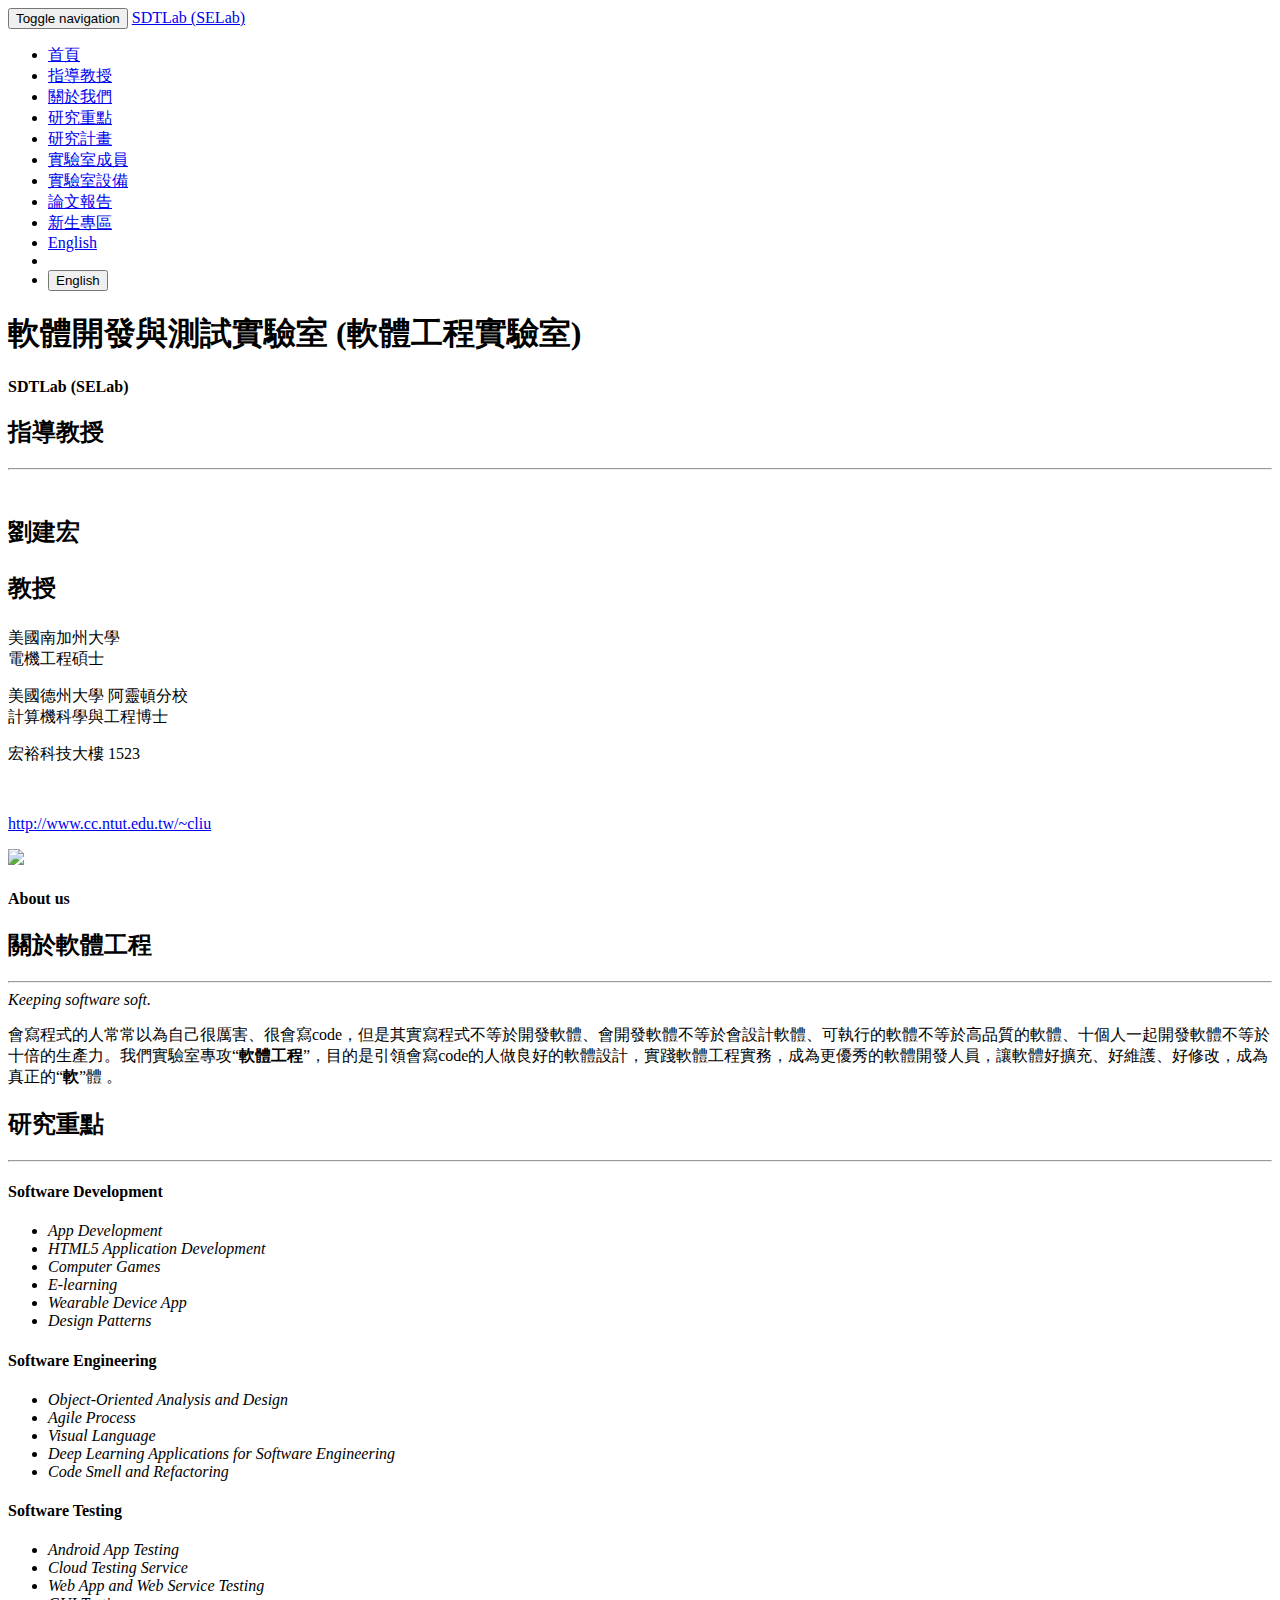
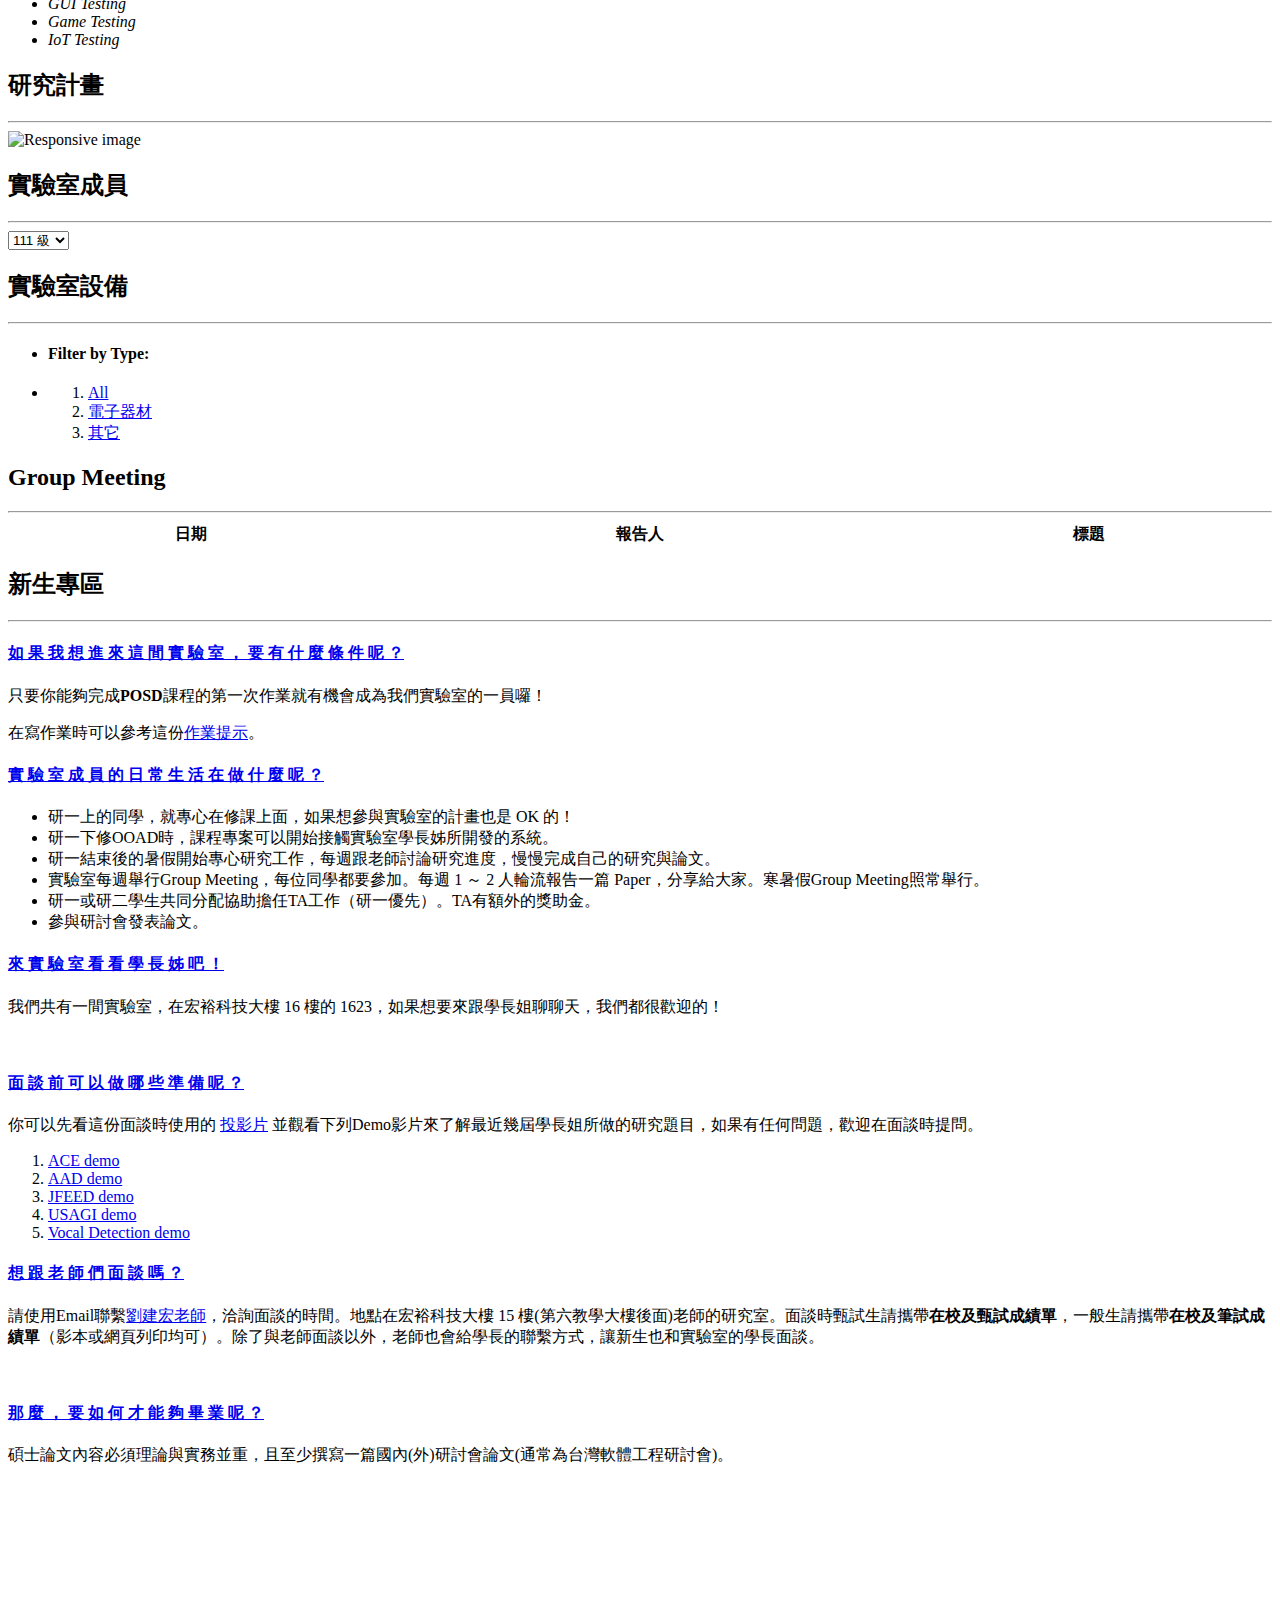
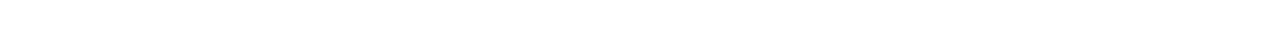
==== index_zh.html @ 31538938 "fix : index path name" ====
<!DOCTYPE html>
<html lang="zh">
  <head>
    <!-- Basic Page Needs
    ================================================== -->
    <meta charset="utf-8">
    <!--[if IE]><meta http-equiv="x-ua-compatible" content="IE=9" /><![endif]-->
    <meta name="viewport" content="width=device-width, initial-scale=1">
    <title>SELab & SDTLab</title>
    <meta name="description" content="Spirit8 is a Digital agency one page template built based on bootstrap framework. This template is design by Robert Berki and coded by Jenn Pereira. It is simple, mobile responsive, perfect for portfolio and agency websites. Get this for free exclusively at ThemeForces.com">
    <meta name="keywords" content="bootstrap theme, portfolio template, digital agency, onepage, mobile responsive, spirit8, free website, free theme, themeforces themes, themeforces wordpress themes, themeforces bootstrap theme">
    <meta name="author" content="ThemeForces.com">

    <!-- Favicons
    ================================================== -->
    <link rel="shortcut icon" href="image/new1.png" type="image/x-icon">
    <link rel="apple-touch-icon" href="img/apple-touch-icon.png">
    <link rel="apple-touch-icon" sizes="72x72" href="img/apple-touch-icon-72x72.png">
    <link rel="apple-touch-icon" sizes="114x114" href="img/apple-touch-icon-114x114.png">

    <!-- Bootstrap -->
    <link rel="stylesheet" type="text/css"  href="css/bootstrap.css">
    <link rel="stylesheet" type="text/css" href="fonts/font-awesome/css/font-awesome.css">

    <!-- Datatables -->
    <link rel="stylesheet" type="text/css" href="https://cdn.datatables.net/1.10.19/css/jquery.dataTables.css">

    <!-- fontawesome -->
    <link rel="stylesheet" href="https://use.fontawesome.com/releases/v5.4.1/css/all.css" integrity="sha384-5sAR7xN1Nv6T6+dT2mhtzEpVJvfS3NScPQTrOxhwjIuvcA67KV2R5Jz6kr4abQsz" crossorigin="anonymous">

    <!-- Slider
    ================================================== -->
    <link href="css/owl.carousel.css" rel="stylesheet" media="screen">
    <link href="css/owl.theme.css" rel="stylesheet" media="screen">

    <!-- Stylesheet
    ================================================== -->
    <link rel="stylesheet" type="text/css"  href="css/style.css">
    <link rel="stylesheet" type="text/css" href="css/responsive.css">

    <link href='http://fonts.googleapis.com/css?family=Lato:100,300,400,700,900,100italic,300italic,400italic,700italic,900italic' rel='stylesheet' type='text/css'>
    <link href='http://fonts.googleapis.com/css?family=Open+Sans:300italic,400italic,600italic,700italic,800italic,700,300,600,800,400' rel='stylesheet' type='text/css'>

    <script type="text/javascript" src="js/modernizr.custom.js"></script>

    <!-- HTML5 shim and Respond.js for IE8 support of HTML5 elements and media queries -->
    <!-- WARNING: Respond.js doesn't work if you view the page via file:// -->
    <!--[if lt IE 9]>
      <script src="https://oss.maxcdn.com/html5shiv/3.7.2/html5shiv.min.js"></script>
      <script src="https://oss.maxcdn.com/respond/1.4.2/respond.min.js"></script>
    <![endif]-->
  </head>
  <body>
    <!-- Navigation
    ==========================================-->
    <nav id="tf-menu" class="navbar navbar-default navbar-fixed-top">
      <div class="container">
        <!-- Brand and toggle get grouped for better mobile display -->
        <div class="navbar-header">
          <button type="button" class="navbar-toggle collapsed" data-toggle="collapse" data-target="#bs-example-navbar-collapse-1">
            <span class="sr-only">Toggle navigation</span>
            <span class="icon-bar"></span>
            <span class="icon-bar"></span>
            <span class="icon-bar"></span>
          </button>
          <a class="navbar-brand" href="index.php">SDTLab (SELab)</a>
        </div>

        <!-- Collect the nav links, forms, and other content for toggling -->
        <div class="collapse navbar-collapse" id="bs-example-navbar-collapse-1">
          <ul class="nav navbar-nav navbar-right">
            <li><a href="#tf-home" class="page-scroll">首頁</a></li>
            <li><a href="#tf-professor" class="page-scroll">指導教授</a></li>
            <li><a href="#tf-about" class="page-scroll">關於我們</a></li>
            <li><a href="#tf-services" class="page-scroll">研究重點</a></li>
            <li><a href="#tf-plans" class="page-scroll">研究計畫</a></li>
            <li><a href="#tf-team" class="page-scroll">實驗室成員</a></li>
            <li><a href="#tf-works" class="page-scroll">實驗室設備</a></li>
            <li><a href="#tf-testimonials" class="page-scroll">論文報告</a></li>
            <li><a href="#tf-contact" class="page-scroll">新生專區</a></li>
            <li><a href="index.html" class="page-scroll">English</a></li>
            <li>
                <div id="div_translate">
                    <div id="google_translate_element"></div>
                </div>
            </li>
            <li>
                <button id="btn_triggerTranslate" onclick="triggerTranslate()"><i class="fas fa-language"></i> English</button>
            </li>
          </ul>
        </div><!-- /.navbar-collapse -->
      </div><!-- /.container-fluid -->
    </nav>

    <!-- Home Page
    ==========================================-->
    <div id="tf-home" class="text-center">
        <div class="overlay">
            <div class="content">
                <h1><strong><span class="color">軟體開發與測試實驗室 (軟體工程實驗室)</span></strong></h1>
                <p class="lead"><strong>SDTLab (SELab)</strong></p>
                <a href="#tf-professor" class="fa fa-angle-down page-scroll"></a>
            </div>
        </div>
    </div>

    <!-- 指導教授
    ==========================================-->
    <div id="tf-professor" class="text-center">
        <div class="container">

            <div class="row">
                <div class="col-md-10 col-md-offset-1">

                    <div class="section-title center">
                        <h2><strong>指導教授</strong></h2>
                        <div class="line">
                            <hr>
                        </div>
                    </div>
                    <div class="row">
                        <div class="col-md-6 col-md-offset-3">
                            <div class="papers text-center">
                                <img src="./image/mugshot/cliu-B.png" alt="">
                                <h2>劉建宏<p>教授</p></h2>
                                <p>美國南加州大學<br>電機工程碩士</p>
                                <p>美國德州大學 阿靈頓分校<br>計算機科學與工程博士</p>
                                <p>宏裕科技大樓 1523</p>
                                <img src="./image/email_cliu.jpg" alt="">
                                <p><a href="http://www.cc.ntut.edu.tw/~cliu" target="blank">http://www.cc.ntut.edu.tw/~cliu</a></p>
                            </div>
                        </div>
                    </div>

                </div>
            </div>

        </div>
    </div>

    <!-- About Us Page
    ==========================================-->
    <div id="tf-about">
        <div class="container">
            <div class="row">
                <div class="col-md-6">
                    <img src="image/welcome_s.png" class="img-responsive">
                </div>
                <div class="col-md-6">
                    <div class="about-text">
                        <div class="section-title">
                            <h4>About us</h4>
                            <h2>關於<strong>軟體工程</strong></h2>
                            <hr>
                            <div class="clearfix"></div>
                        </div>
                        <i>Keeping software soft.</i>
                        <p class="intro">會寫程式的人常常以為自己很厲害、很會寫code，但是其實寫程式不等於開發軟體、會開發軟體不等於會設計軟體、可執行的軟體不等於高品質的軟體、十個人一起開發軟體不等於十倍的生產力。我們實驗室專攻“<strong>軟體工程</strong>”，目的是引領會寫code的人做良好的軟體設計，實踐軟體工程實務，成為更優秀的軟體開發人員，讓軟體好擴充、好維護、好修改，成為真正的“<strong>軟</strong>”體 。</p>
                        <!-- <ul class="about-list">
                            <li>
                                <span class="fa fa-dot-circle-o"></span>
                                <strong>軟體工程</strong> - <em>Software Engineering</em>
                            </li>
                            <li>
                                <span class="fa fa-dot-circle-o"></span>
                                <strong>軟體開發</strong> - <em>Software Development</em>
                            </li>
                            <li>
                                <span class="fa fa-dot-circle-o"></span>
                                <strong>軟體測試</strong> - <em>Software Testing</em>
                            </li>
                        </ul> -->
                    </div>
                </div>
            </div>
        </div>
    </div>

    <!-- 研究重點
    ==========================================-->
    <div id="tf-services" class="text-center">
        <div class="container">
            <div class="section-title center">
                <h2><strong>研究</strong>重點</h2>
                <div class="line">
                    <hr>
                </div>
                <div class="clearfix"></div>
                <!-- <small><em>Lorem Ipsum comes from sections 1.10.32 and 1.10.33 of "de Finibus Bonorum et Malorum" (The Extremes of Good and Evil) by Cicero, written in 45 BC. This book is a treatise on the theory of ethics, very popular during the Renaissance. The first line of Lorem Ipsum, "Lorem ipsum dolor sit amet..", comes from a line in section 1.10.32.</em></small> -->
            </div>
            <!-- <div class="space"></div> -->
            <div class="row">
                <div class="col-md-4 service">
                    <i class="fa fa-desktop"></i>
                    <h4><strong>Software Development</strong></h4>
                    <ul class="about-list">
                        <li>
                            <em>App Development</em>
                        </li>
                        <li>
                            <em>HTML5 Application Development</em>
                        </li>
                        <li>
                            <em>Computer Games</em>
                        </li>
                        <li>
                            <em>E-learning</em>
                        </li>
                        <li>
                            <em>Wearable Device App</em>
                        </li>
                        <li>
                            <em>Design Patterns</em>
                        </li>
                    </ul>
                </div>

                <div class="col-md-4 service">
                    <i class="fa fa-cogs"></i>
                    <h4><strong>Software Engineering</strong></h4>
                    <ul class="about-list">
                        <li>
                            <em>Object-Oriented Analysis and Design</em>
                        </li>
                        <li>
                            <em>Agile Process</em>
                        </li>
                        <li>
                            <em>Visual Language</em>
                        </li>
                        <li>
                            <em>Deep Learning Applications for Software Engineering</em>
                        </li>
                        <li>
                            <em>Code Smell and Refactoring</em>
                        </li>
                    </ul>
                </div>

                <div class="col-md-4 service">
                    <i class="fa fa-search"></i>
                    <h4><strong>Software Testing</strong></h4>
                    <ul class="about-list">
                        <li>
                            <em>Android App Testing</em>
                        </li>
                        <li>
                            <em>Cloud Testing Service</em>
                        </li>
                        <li>
                            <em>Web App and Web Service Testing</em>
                        </li>
                        <li>
                            <em>GUI Testing</em>
                        </li>
                        <li>
                            <em>Game Testing</em>
                        </li>
                        <li>
                            <em>IoT Testing</em>
                        </li>
                    </ul>
                </div>
            </div>
        </div>
    </div>

    <!-- 研究計畫
    ==========================================-->
    <div id="tf-plans" class="text-center">
        <div class="overlay">
            <div class="container">
                <div class="section-title center">
                    <h2><strong>研究</strong>計畫</h2>
                    <div class="line">
                        <hr>
                    </div>
                </div>
                <div class="row">
                    <div class="col-md-8 col-md-offset-2">
                        <div id="plan" class="owl-carousel owl-theme">
                            
                            <!-- Research Plan script-->

                        </div>
                    </div>
                </div>
            </div>
        </div>
    </div>

    <!-- 插圖分隔
    ==========================================-->
    <div id="tf-divided">
        <div class="container">
            <div class="div_img">
                <img src="./image/newStudent.png" class="img-responsive" alt="Responsive image">
            </div>
            <!-- <div class="row">
                <div class="col-md-8 col-md-offset-2">
                    <img src="./image/newStudent.png" class="img-responsive" alt="Responsive image">
                </div>
            </div> -->
        </div>
    </div>

    <!-- 實驗室成員
    ==========================================-->
    <div id="tf-team" class="text-center">
        <div class="overlay">
            <div class="container">
                <div class="section-title center">
                    <h2><strong>實驗室</strong>成員</h2>
                    <div class="line">
                        <hr>
                    </div>
                    <div class="clearfix"></div>
                    <!-- <small><em>Lorem Ipsum comes from sections 1.10.32 and 1.10.33 of "de Finibus Bonorum et Malorum" (The Extremes of Good and Evil) by Cicero, written in 45 BC. This book is a treatise on the theory of ethics, very popular during the Renaissance. The first line of Lorem Ipsum, "Lorem ipsum dolor sit amet..", comes from a line in section 1.10.32.</em></small> -->
                </div>

                <div class="categories">
                    <select id="teamYear" class="form-control">
                        <option value=".111">111 級</option>
                        <option value=".110">110 級</option>
                        <option value=".109">109 級</option>
                        <option value=".108">108 級</option>
                        <option value=".107">107 級</option>
                        <option value=".106">106 級</option>
                        <option value=".105">105 級</option>
                        <option value=".104">104 級</option>
                        <option value=".103">103 級</option>
                        <option value=".102">102 級</option>
                        <option value=".101">101 級</option>
                        <option value=".100">100 級</option>
                        <option value="*">ALL</option>
                    </select>
                </div>

                <div id="lightbox_team" class="row">
                    <!-- Lab Member Script -->
                </div>
            </div>
        </div>
    </div>

    <!-- 實驗室設備
    ==========================================-->
    <div id="tf-works">
        <div class="container"> <!-- Container -->
            <div class="section-title text-center center">
                <h2><strong>實驗室</strong>設備</h2>
                <div class="line">
                    <hr>
                </div>
                <div class="clearfix"></div>
                <!-- <small><em>Lorem Ipsum comes from sections 1.10.32 and 1.10.33 of "de Finibus Bonorum et Malorum" (The Extremes of Good and Evil) by Cicero, written in 45 BC. This book is a treatise on the theory of ethics, very popular during the Renaissance. The first line of Lorem Ipsum, "Lorem ipsum dolor sit amet..", comes from a line in section 1.10.32.</em></small> -->
            </div>
            <!-- <div class="space"></div> -->

            <div class="categories">
                <ul class="cat">
                    <li class="pull-left"><h4>Filter by Type:</h4></li>
                    <li class="pull-right">
                        <ol class="type">
                            <li><a href="#" data-filter="*" class="active">All</a></li>
                            <li><a href="#" data-filter=".electronic">電子器材</a></li>
                            <li><a href="#" data-filter=".other">其它</a></li>
                        </ol>
                    </li>
                </ul>
                <div class="clearfix"></div>
            </div>

            <div id="lightbox" class="row">

                <!-- Lab Equirement Script-->

            </div>
        </div>
    </div>

    <!-- Group Meeting
    ==========================================-->
    <div id="tf-testimonials" class="text-center">
        <div class="overlay">
            <div class="container">
                <div class="section-title center">
                    <h2><strong>Group</strong> Meeting</h2>
                    <div class="line">
                        <hr>
                    </div>
                </div>
                <div class="row">
                    <div class="col-md-8 col-md-offset-2">
                        <table id="table_GroupMeeting" class="table" style="width:100%">
                            <thead>
                                <tr>
                                    <th>日期</th>
                                    <th>報告人</th>
                                    <th class="td_title">標題</th>
                                </tr>
                            </thead>
                            <tbody>

                                <!-- Group Meeting Script-->

                            </tbody>
                        </table>
                    </div>
                </div>
            </div>
        </div>
    </div>

    <!-- 新生專區
    ==========================================-->
    <div id="tf-contact" class="text-center">
        <div class="container">

            <div class="row">
                <div class="col-md-8 col-md-offset-2">

                    <div class="section-title center">
                        <h2><strong>新生</strong>專區</h2>
                        <div class="line">
                            <hr>
                        </div>
                        <div class="clearfix"></div>
                        <!-- <small><em>Lorem Ipsum comes from sections 1.10.32 and 1.10.33 of "de Finibus Bonorum et Malorum" (The Extremes of Good and Evil) by Cicero, written in 45 BC. This book is a treatise on the theory of ethics, very popular during the Renaissance. The first line of Lorem Ipsum, "Lorem ipsum dolor sit amet..", comes from a line in section 1.10.32.</em></small>             -->
                    </div>

                    <div class="panel-group" id="accordion" role="tablist" aria-multiselectable="true">
                        <div class="panel panel-default">
                            <div class="panel-heading" role="tab" id="heading_1">
                            <h4 class="panel-title">
                                <a class="collapsed" role="button" data-toggle="collapse" data-parent="#accordion" href="#collapse_1" aria-expanded="true" aria-controls="collapse_1">
                                    <span class="sp_big">如 </span>果 我 想 進 來 這 間 實 驗 室 ， 要 有 什 麼 條 件 呢 ？
                                </a>
                            </h4>
                            </div>
                            <div id="collapse_1" class="panel-collapse collapse" role="tabpanel" aria-labelledby="heading_1">
                            <div class="panel-body">
                                <p>只要你能夠完成<strong>POSD</strong>課程的第一次作業就有機會成為我們實驗室的一員囉！</p>
                                <p>在寫作業時可以參考這份<a href="file/POSD作業提示.pdf" target="_blank"><i class="fas fa-file-pdf-o"></i>作業提示</a>。</p>
                            </div>
                            </div>
                        </div>
                        <div class="panel panel-default">
                            <div class="panel-heading" role="tab" id="heading_2">
                            <h4 class="panel-title">
                                <a class="collapsed" role="button" data-toggle="collapse" data-parent="#accordion" href="#collapse_2" aria-expanded="false" aria-controls="collapse_2">
                                    <span class="sp_big">實 </span>驗 室 成 員 的 日 常 生 活 在 做 什 麼 呢 ？
                                </a>
                            </h4>
                            </div>
                            <div id="collapse_2" class="panel-collapse collapse" role="tabpanel" aria-labelledby="heading_2">
                            <div class="panel-body">
                                <ul>
                                    <li>研一上的同學，就專心在修課上面，如果想參與實驗室的計畫也是 OK 的！</li>
                                    <li>研一下修OOAD時，課程專案可以開始接觸實驗室學長姊所開發的系統。</li>
                                    <li>研一結束後的暑假開始專心研究工作，每週跟老師討論研究進度，慢慢完成自己的研究與論文。</li>
                                    <li>實驗室每週舉行Group Meeting，每位同學都要參加。每週 1 ～ 2 人輪流報告一篇 Paper，分享給大家。寒暑假Group Meeting照常舉行。</li>
                                    <li>研一或研二學生共同分配協助擔任TA工作（研一優先）。TA有額外的獎助金。</li>
                                    <li>參與研討會發表論文。</li>
                                </ul>
                            </div>
                            </div>
                        </div>
                        <div class="panel panel-default">
                            <div class="panel-heading" role="tab" id="heading_3">
                            <h4 class="panel-title">
                                <a class="collapsed" role="button" data-toggle="collapse" data-parent="#accordion" href="#collapse_3" aria-expanded="false" aria-controls="collapse_3">
                                    <span class="sp_big">來 </span>實 驗 室 看 看 學 長 姊 吧 ！
                                </a>
                            </h4>
                            </div>
                            <div id="collapse_3" class="panel-collapse collapse" role="tabpanel" aria-labelledby="heading_3">
                            <div class="panel-body">
                                <p>我們共有一間實驗室，在宏裕科技大樓 16 樓的 1623，如果想要來跟學長姐聊聊天，我們都很歡迎的！</p>
                                <div class="row">
                                    <div class="col-md-6 col-md-offset-3"><img src="./image/1623selab.png" class="img-responsive" alt=""></div>
                                </div>
                            </div>
                            </div>
                        </div>
                        <div class="panel panel-default">
                            <div class="panel-heading" role="tab" id="heading_5">
                            <h4 class="panel-title">
                                <a class="collapsed" role="button" data-toggle="collapse" data-parent="#accordion" href="#collapse_5" aria-expanded="false" aria-controls="collapse_5">
                                    <span class="sp_big">面 </span>談 前 可 以 做 哪 些 準 備 呢 ？
                                </a>
                            </h4>
                            </div>
                            <div id="collapse_5" class="panel-collapse collapse" role="tabpanel" aria-labelledby="heading_5">
                            <div class="panel-body">
                                <p>你可以先看這份面談時使用的 <a href="file/研究所新生面談.pdf" target="_blank"><i class="fas fa-file-powerpoint"></i>投影片</a> 並觀看下列Demo影片來了解最近幾屆學長姐所做的研究題目，如果有任何問題，歡迎在面談時提問。</p>
                                <ol>
                                    <li><a href="#" data-toggle="modal" data-target=".bs-example-modal-lg" data-whatever="https://www.youtube.com/embed/_JArsHRB9iA">ACE demo</a></li>
                                    <li><a href="#" data-toggle="modal" data-target=".bs-example-modal-lg" data-whatever="https://www.youtube.com/embed/eD5za8qU_3Y">AAD demo</a></li>
                                    <li><a href="#" data-toggle="modal" data-target=".bs-example-modal-lg" data-whatever="https://www.youtube.com/embed/tyMyB8MoaX0">JFEED demo</a></li>
                                    <li><a href="#" data-toggle="modal" data-target=".bs-example-modal-lg" data-whatever="https://www.youtube.com/embed/_XsBoAw8NR8">USAGI demo</a></li>
                                    <li><a href="#" data-toggle="modal" data-target=".bs-example-modal-lg" data-whatever="https://www.youtube.com/embed/mmIw4-5QA6I">Vocal Detection demo</a></li>
                                </ol>
                            </div>
                            </div>
                        </div>
                        <div class="panel panel-default">
                            <div class="panel-heading" role="tab" id="heading_4">
                            <h4 class="panel-title">
                                <a class="collapsed" role="button" data-toggle="collapse" data-parent="#accordion" href="#collapse_4" aria-expanded="false" aria-controls="collapse_4">
                                    <span class="sp_big">想 </span>跟 老 師 們 面 談 嗎 ？
                                </a>
                            </h4>
                            </div>
                            <div id="collapse_4" class="panel-collapse collapse" role="tabpanel" aria-labelledby="heading_4">
                            <div class="panel-body">
                                <p>請使用Email聯繫<a href="#tf-professor">劉建宏老師</a>，洽詢面談的時間。地點在宏裕科技大樓 15 樓(第六教學大樓後面)老師的研究室。面談時甄試生請攜帶<b>在校及甄試成績單</b>，一般生請攜帶<b>在校及筆試成績單</b>（影本或網頁列印均可）。除了與老師面談以外，老師也會給學長的聯繫方式，讓新生也和實驗室的學長面談。</p>
                                <div class="row">
                                    <div class="col-md-6 col-md-offset-3"><img src="./image/1523cliu.png" class="img-responsive" alt=""></div>
                                </div>
                            </div>
                            </div>
                        </div>
                        <div class="panel panel-default">
                            <div class="panel-heading" role="tab" id="heading_6">
                            <h4 class="panel-title">
                                <a class="collapsed" role="button" data-toggle="collapse" data-parent="#accordion" href="#collapse_6" aria-expanded="false" aria-controls="collapse_6">
                                    <span class="sp_big">那 </span>麼 ， 要 如 何 才 能 夠 畢 業 呢 ？
                                </a>
                            </h4>
                            </div>
                            <div id="collapse_6" class="panel-collapse collapse" role="tabpanel" aria-labelledby="heading_6">
                            <div class="panel-body">
                                <p>碩士論文內容必須理論與實務並重，且至少撰寫一篇國內(外)研討會論文(通常為台灣軟體工程研討會)。</p>
                            </div>
                            </div>
                        </div>
                    </div>

                </div>
            </div>

        </div>
    </div>

    <nav id="footer">
        <div class="container">
            <!-- <div class="pull-left fnav">
                <p>ALL RIGHTS RESERVED. COPYRIGHT © 2014. Designed by <a href="https://dribbble.com/shots/1817781--FREEBIE-Spirit8-Digital-agency-one-page-template">Robert Berki</a> and Coded by <a href="https://dribbble.com/jennpereira">Jenn Pereira</a></p>
            </div>
            <div class="pull-right fnav">
                <ul class="footer-social">
                    <li><a href="#"><i class="fa fa-facebook"></i></a></li>
                    <li><a href="#"><i class="fa fa-dribbble"></i></a></li>
                    <li><a href="#"><i class="fa fa-google-plus"></i></a></li>
                    <li><a href="#"><i class="fa fa-twitter"></i></a></li>
                </ul>
            </div> -->
        </div>
    </nav>



    <!-- Modal -->
    <div class="modal fade bs-example-modal-lg" tabindex="-1" role="dialog" aria-labelledby="myLargeModalLabel">
        <div class="modal-dialog modal-lg" role="document">
            <div class="modal-content">
                <div class="embed-responsive embed-responsive-16by9">
                    <div class="embed-responsive embed-responsive-16by9">
                        <iframe class="embed-responsive-item" src="https://www.youtube.com/embed/fDVlToS4yMQ" frameborder="0" allow="autoplay; encrypted-media" allowfullscreen></iframe>
                    </div>
                </div>
            </div>
        </div>
    </div>


    <!-- jQuery (necessary for Bootstrap's JavaScript plugins) -->
    <script src="https://ajax.googleapis.com/ajax/libs/jquery/1.11.1/jquery.min.js"></script>
    <script type="text/javascript" src="js/jquery.1.11.1.js"></script>
    <!-- Lazyload -->
    <script src="js/jquery.lazyload.js"></script>
    <!-- Include all compiled plugins (below), or include individual files as needed -->
    <script type="text/javascript" src="js/bootstrap.js"></script>
    <script type="text/javascript" src="js/SmoothScroll.js"></script>
    <script type="text/javascript" src="js/jquery.isotope.js"></script>
    <script type="text/javascript" charset="utf8" src="https://cdn.datatables.net/1.10.19/js/jquery.dataTables.js"></script>

    <script src="js/owl.carousel.js"></script>

    <!-- Javascripts
    ================================================== -->
    <script type="text/javascript" src="js/staticMain.js"></script>

    <script>
    $('.bs-example-modal-lg').on('show.bs.modal', function (event) {
        var button = $(event.relatedTarget);
        var recipient = button.data('whatever');
        var modal = $(this);
        modal.find('.embed-responsive-item').attr("src",recipient);
    });
    </script>

    <!-- DataTable -->
    <script>
    $(document).ready(function() {
        $('#table_GroupMeeting').DataTable({
            ordering: false,
            autoWidth: false
        });
    } );
    </script>

    <!-- google translate -->
    <script type="text/javascript">
    function googleTranslateElementInit() {
        new google.translate.TranslateElement({pageLanguage: 'zh-TW', includedLanguages: 'en', layout: google.translate.TranslateElement.InlineLayout.SIMPLE}, 'google_translate_element');
    }
    </script>
    <script type="text/javascript" src="//translate.google.com/translate_a/element.js?cb=googleTranslateElementInit"></script>
  </body>
</html>
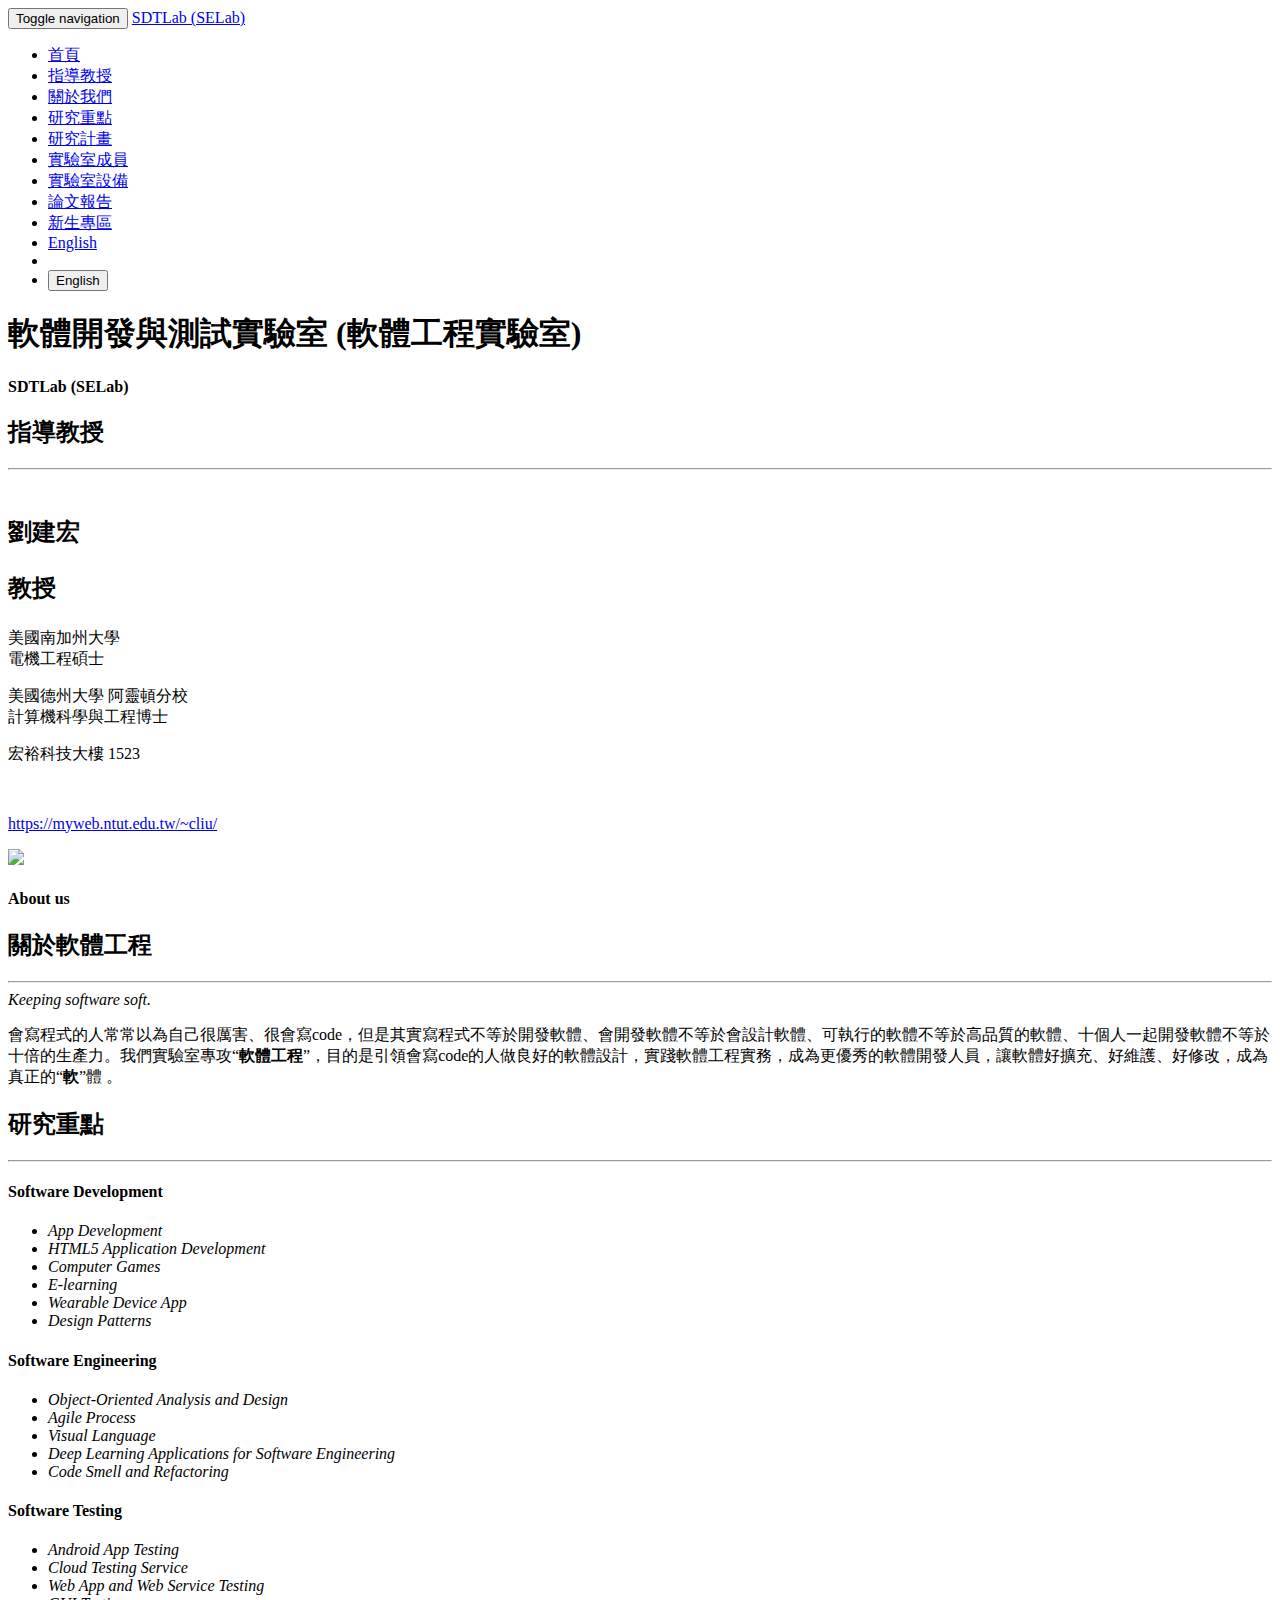
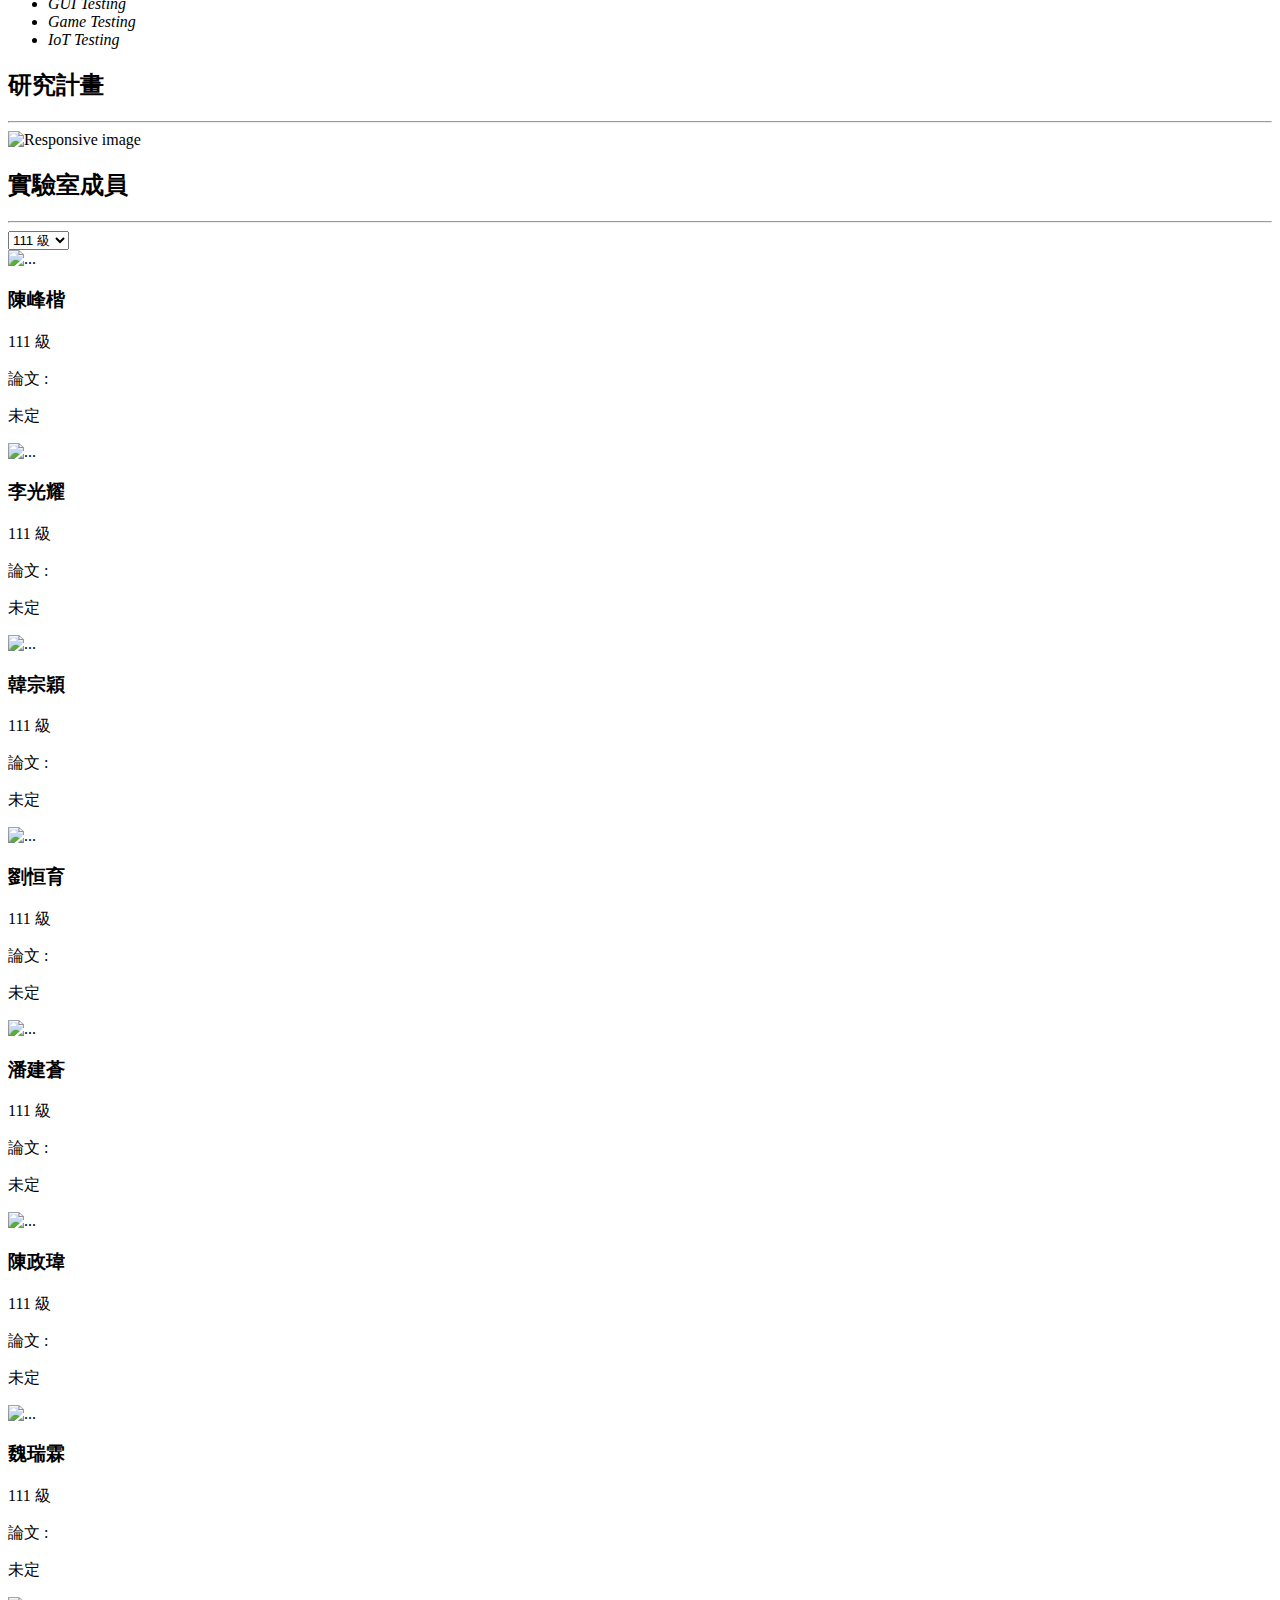
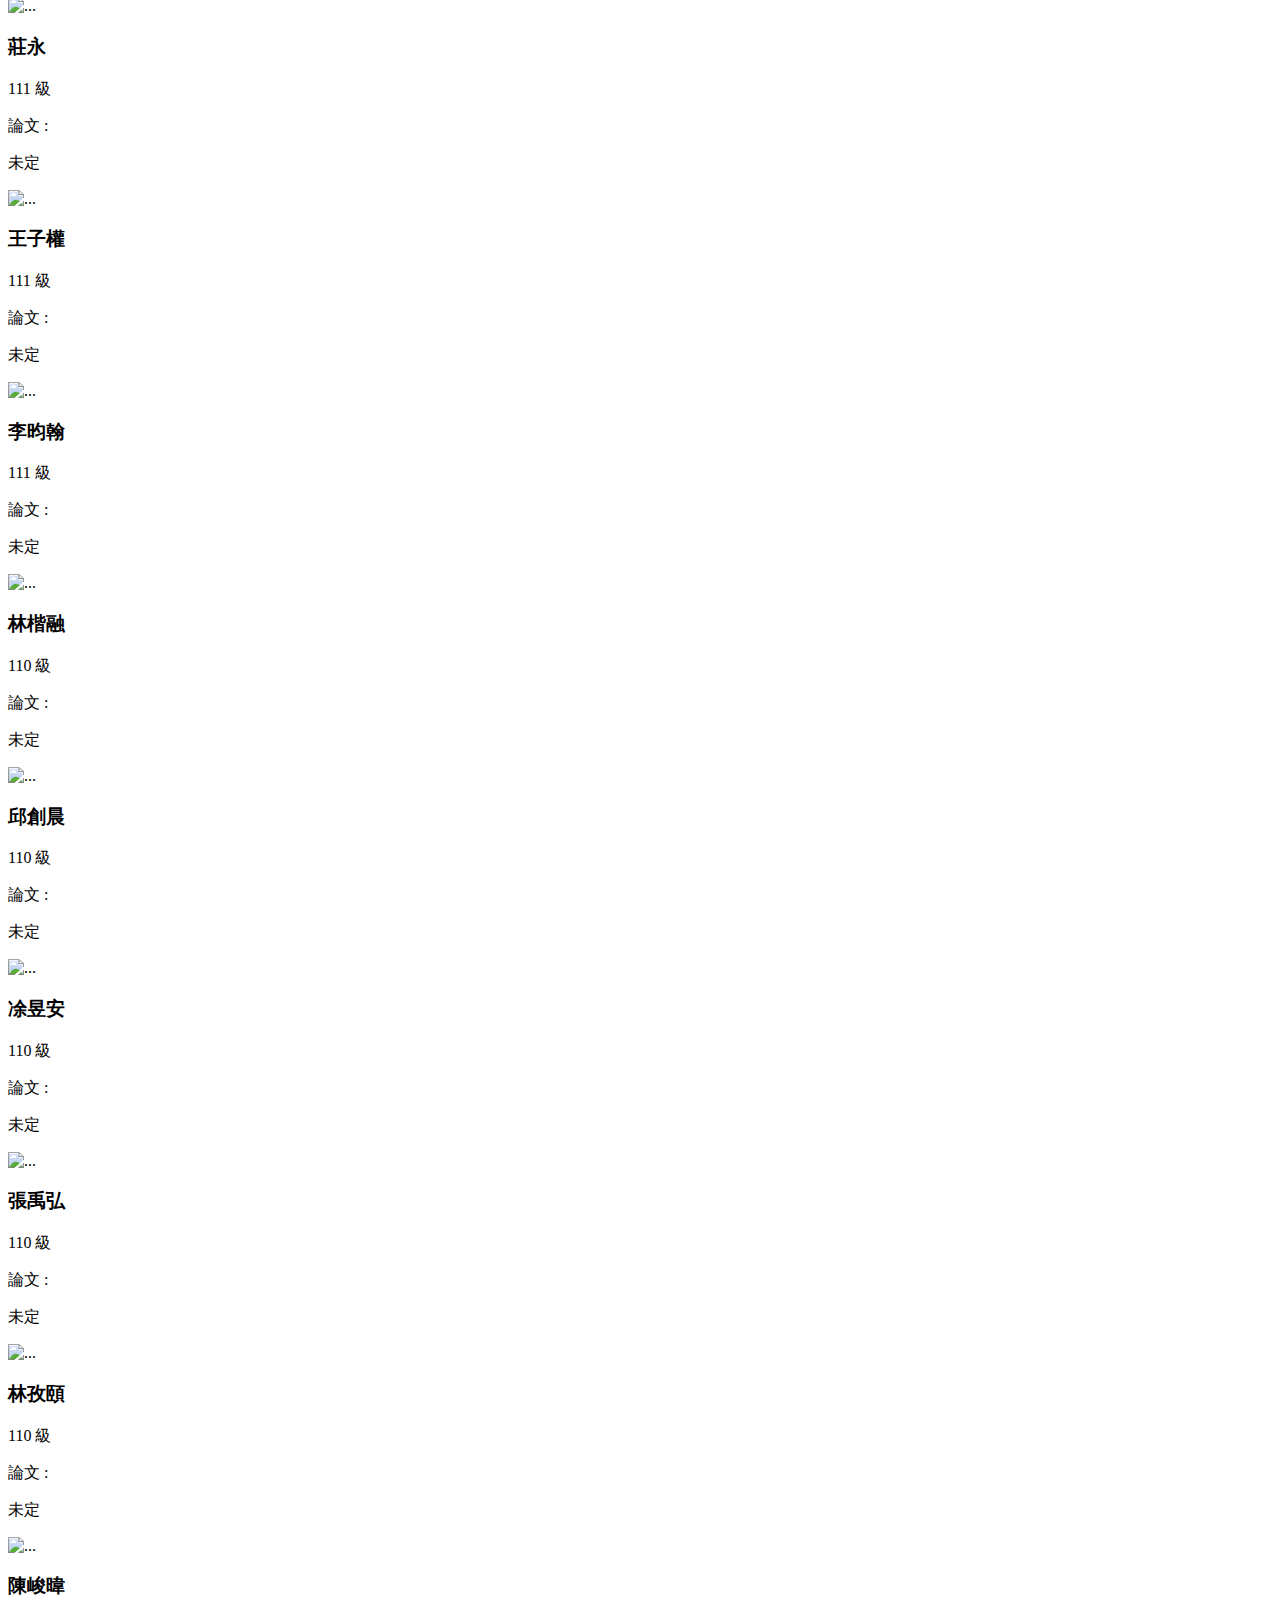
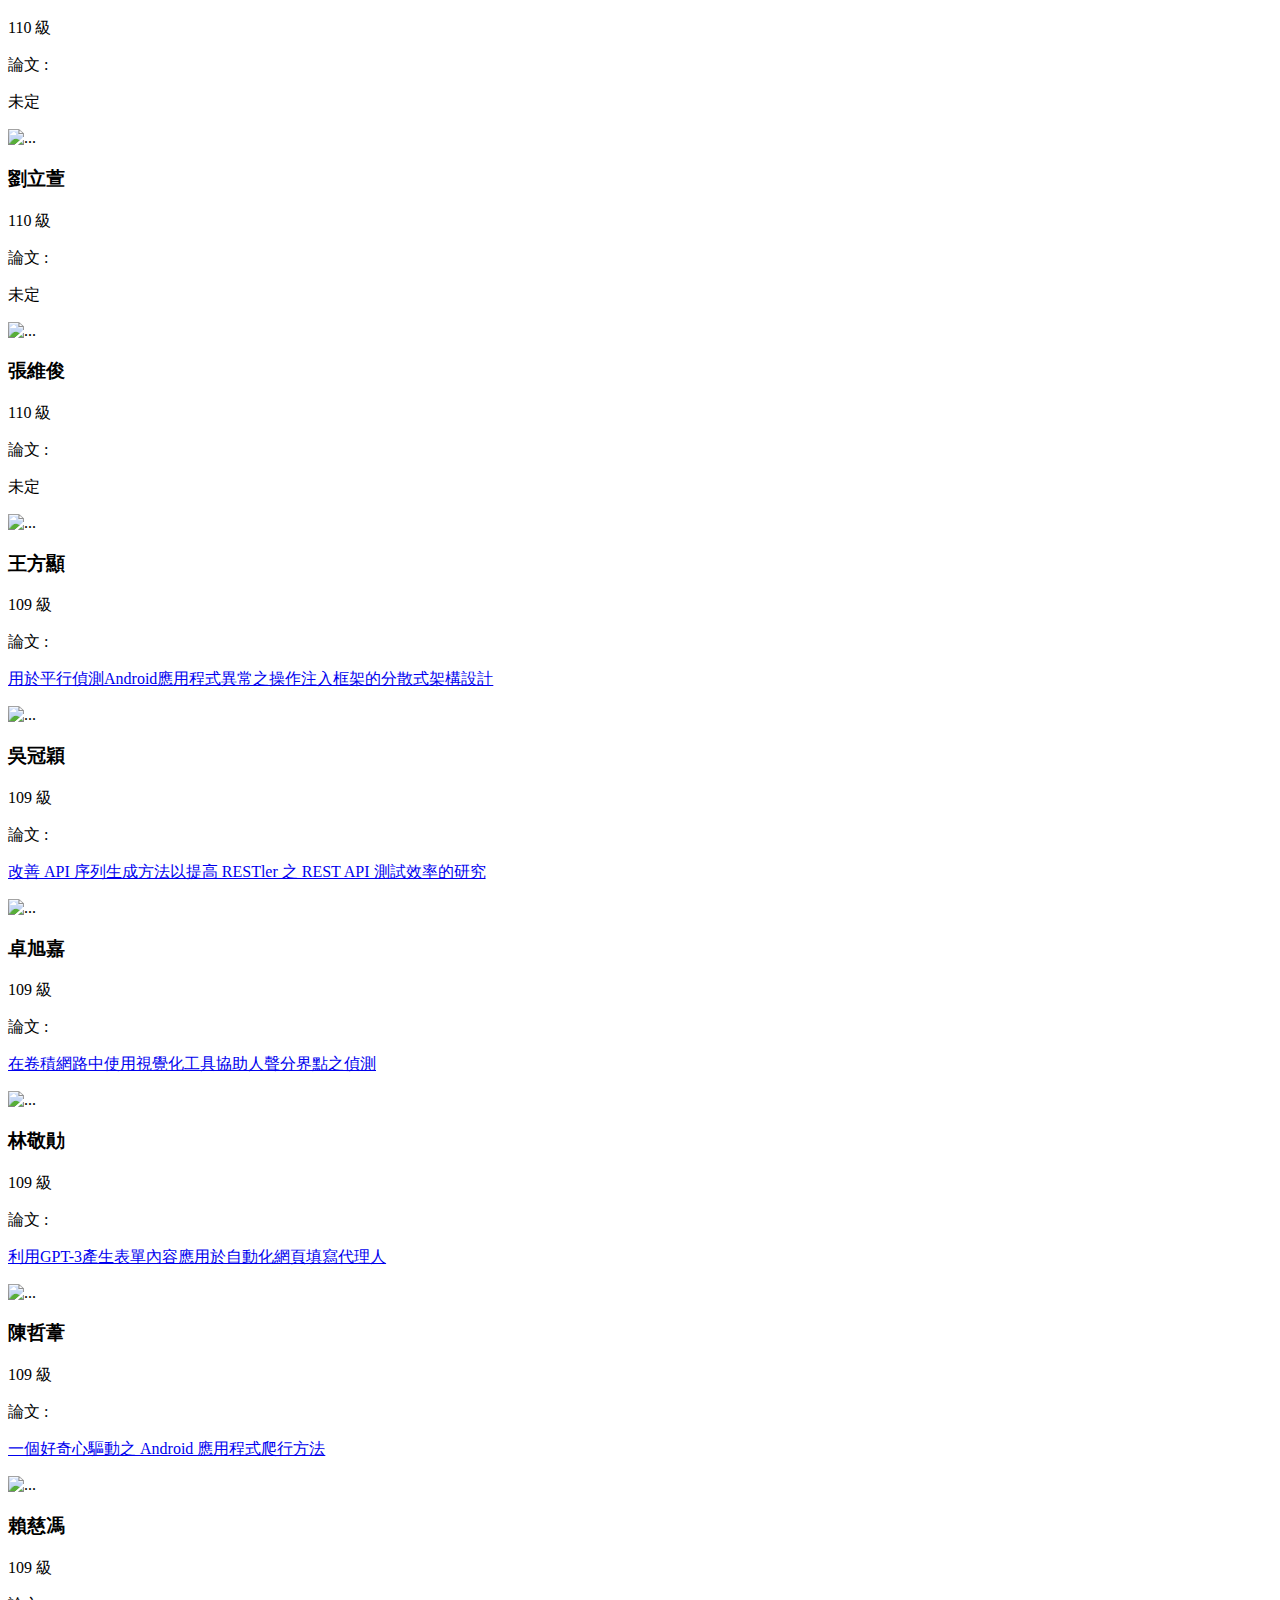
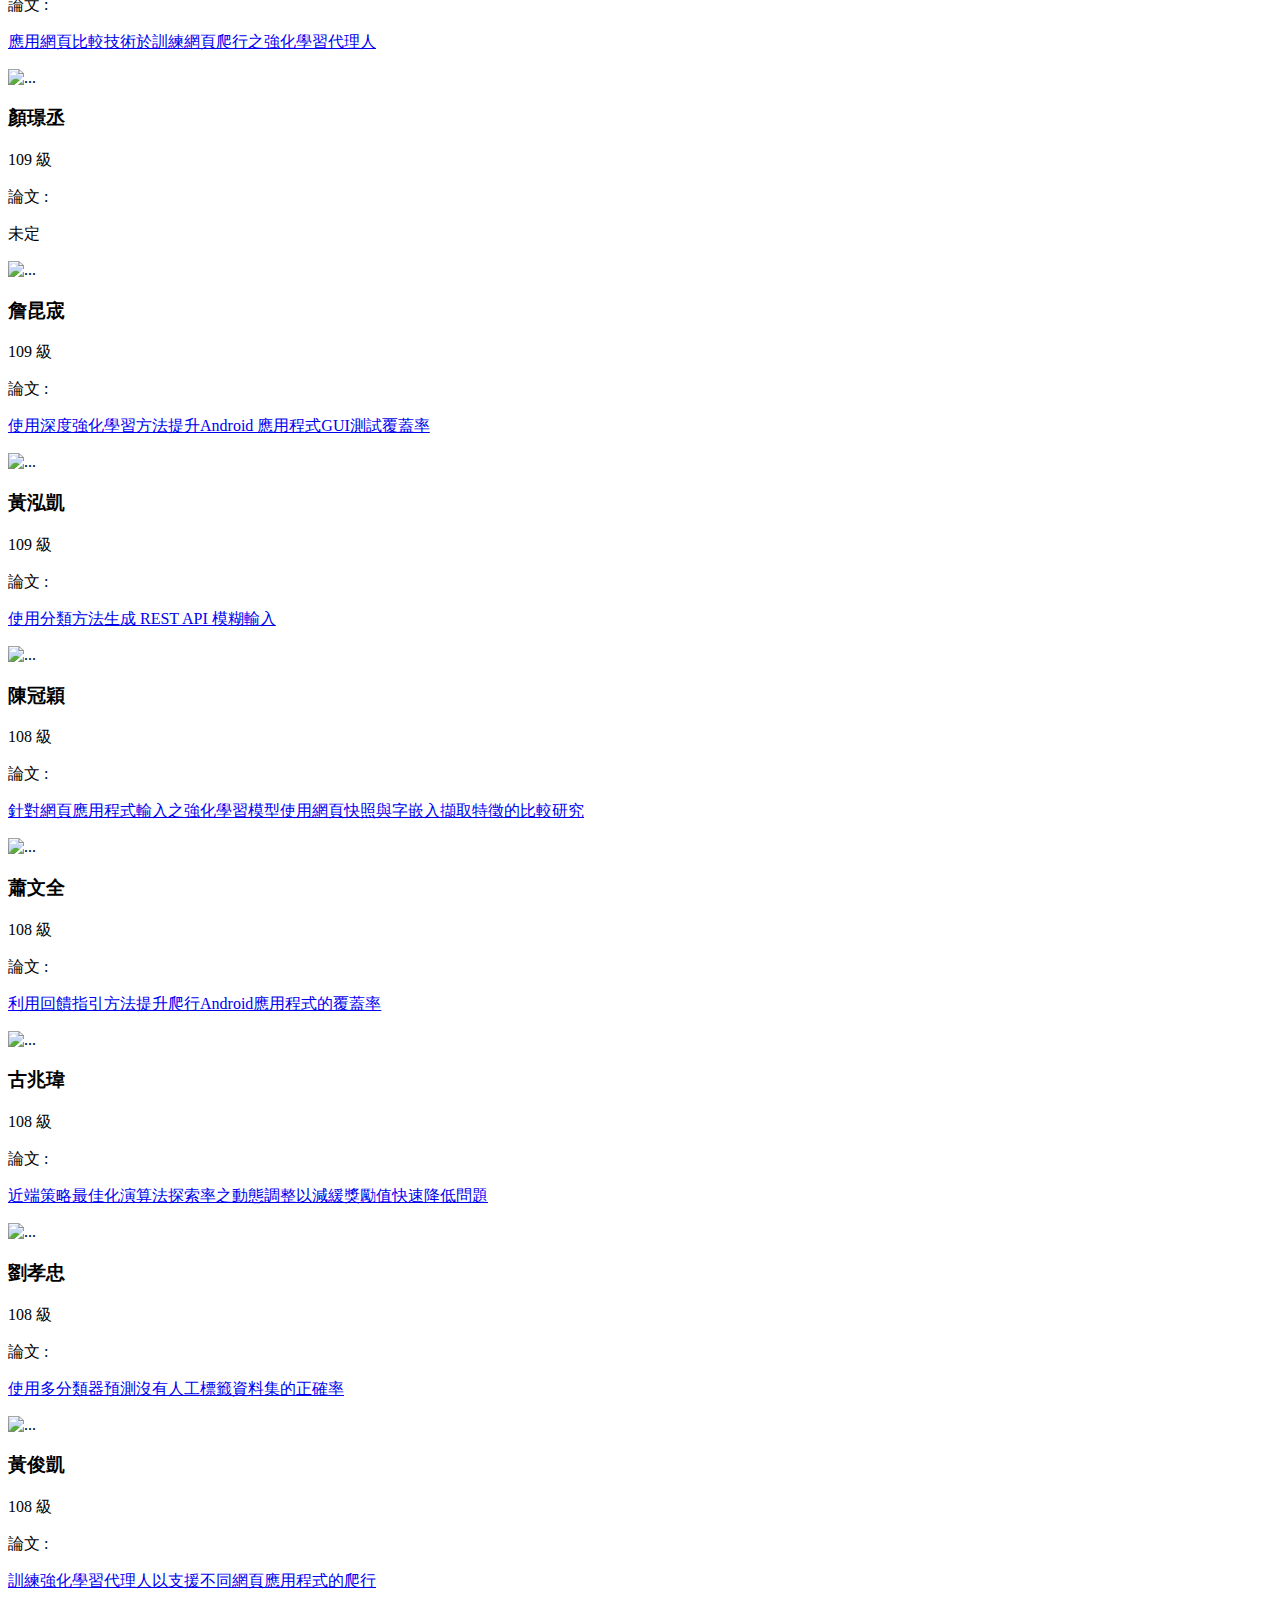
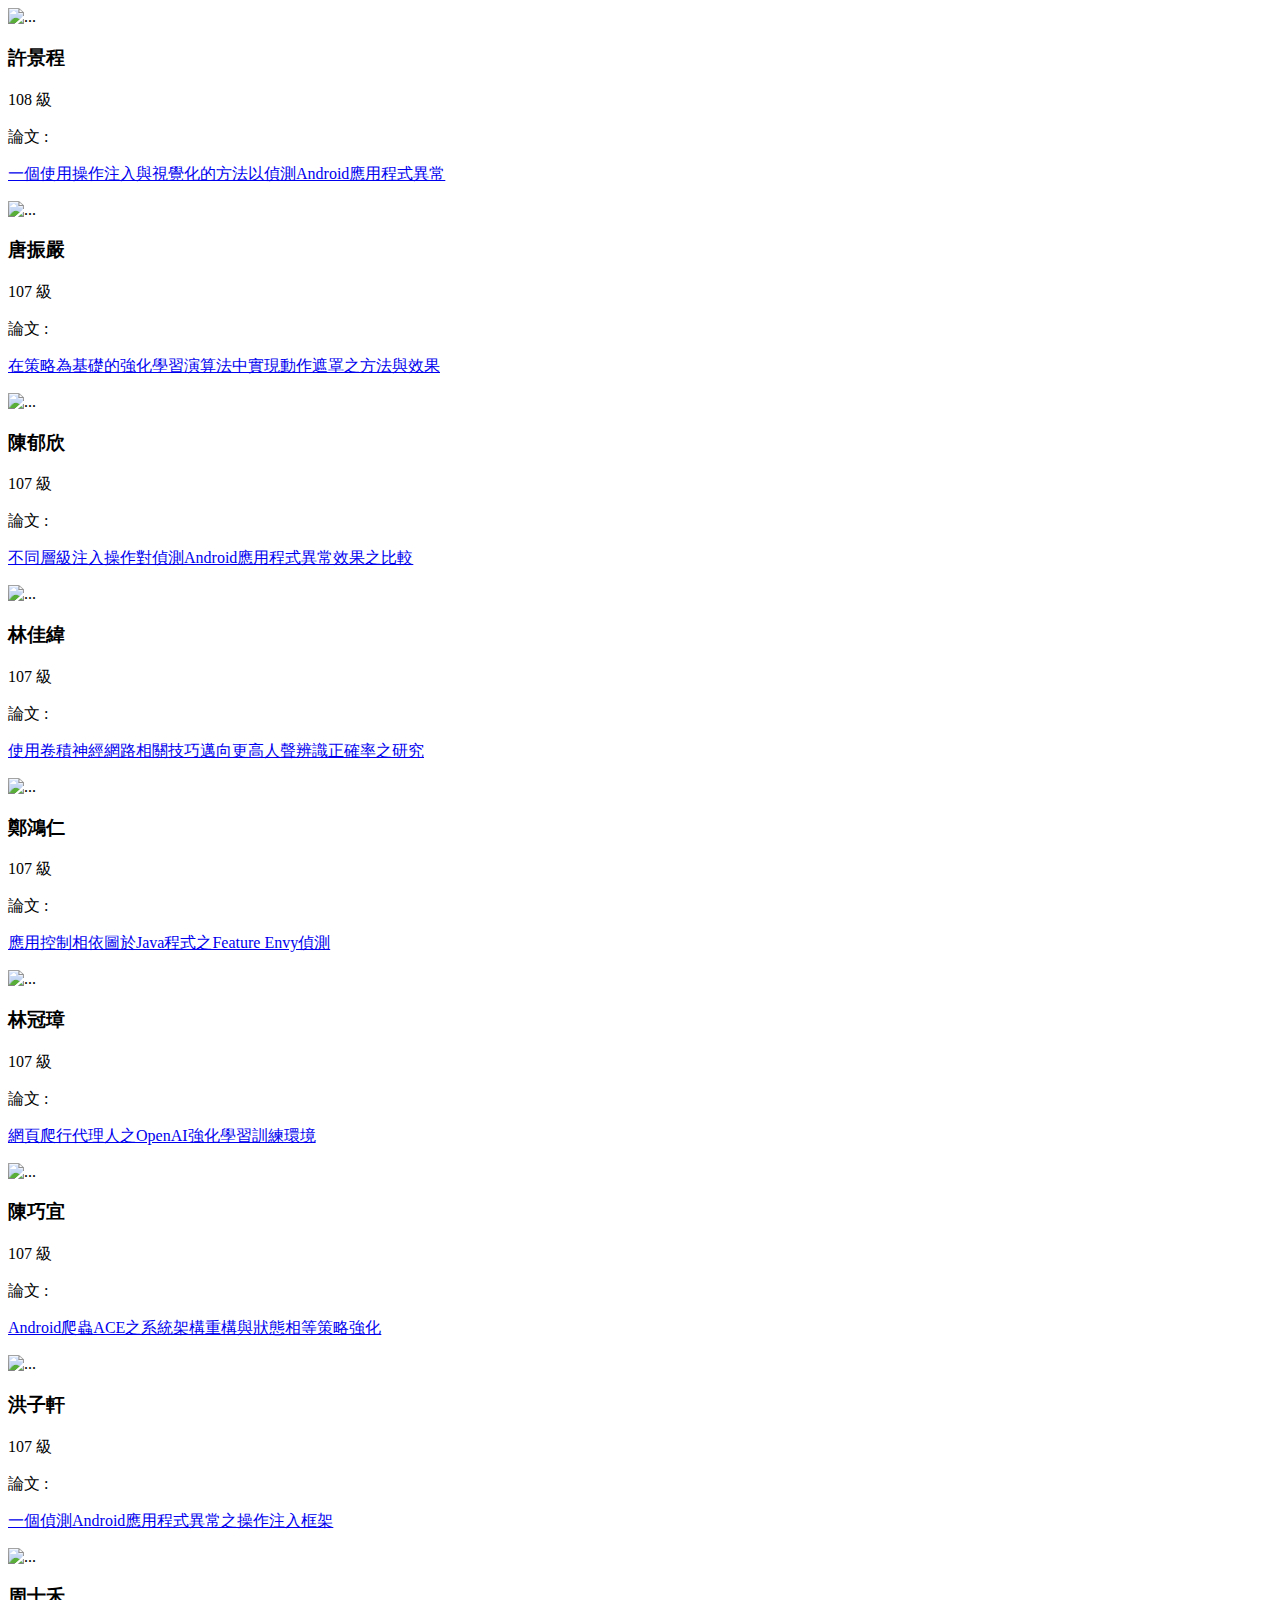
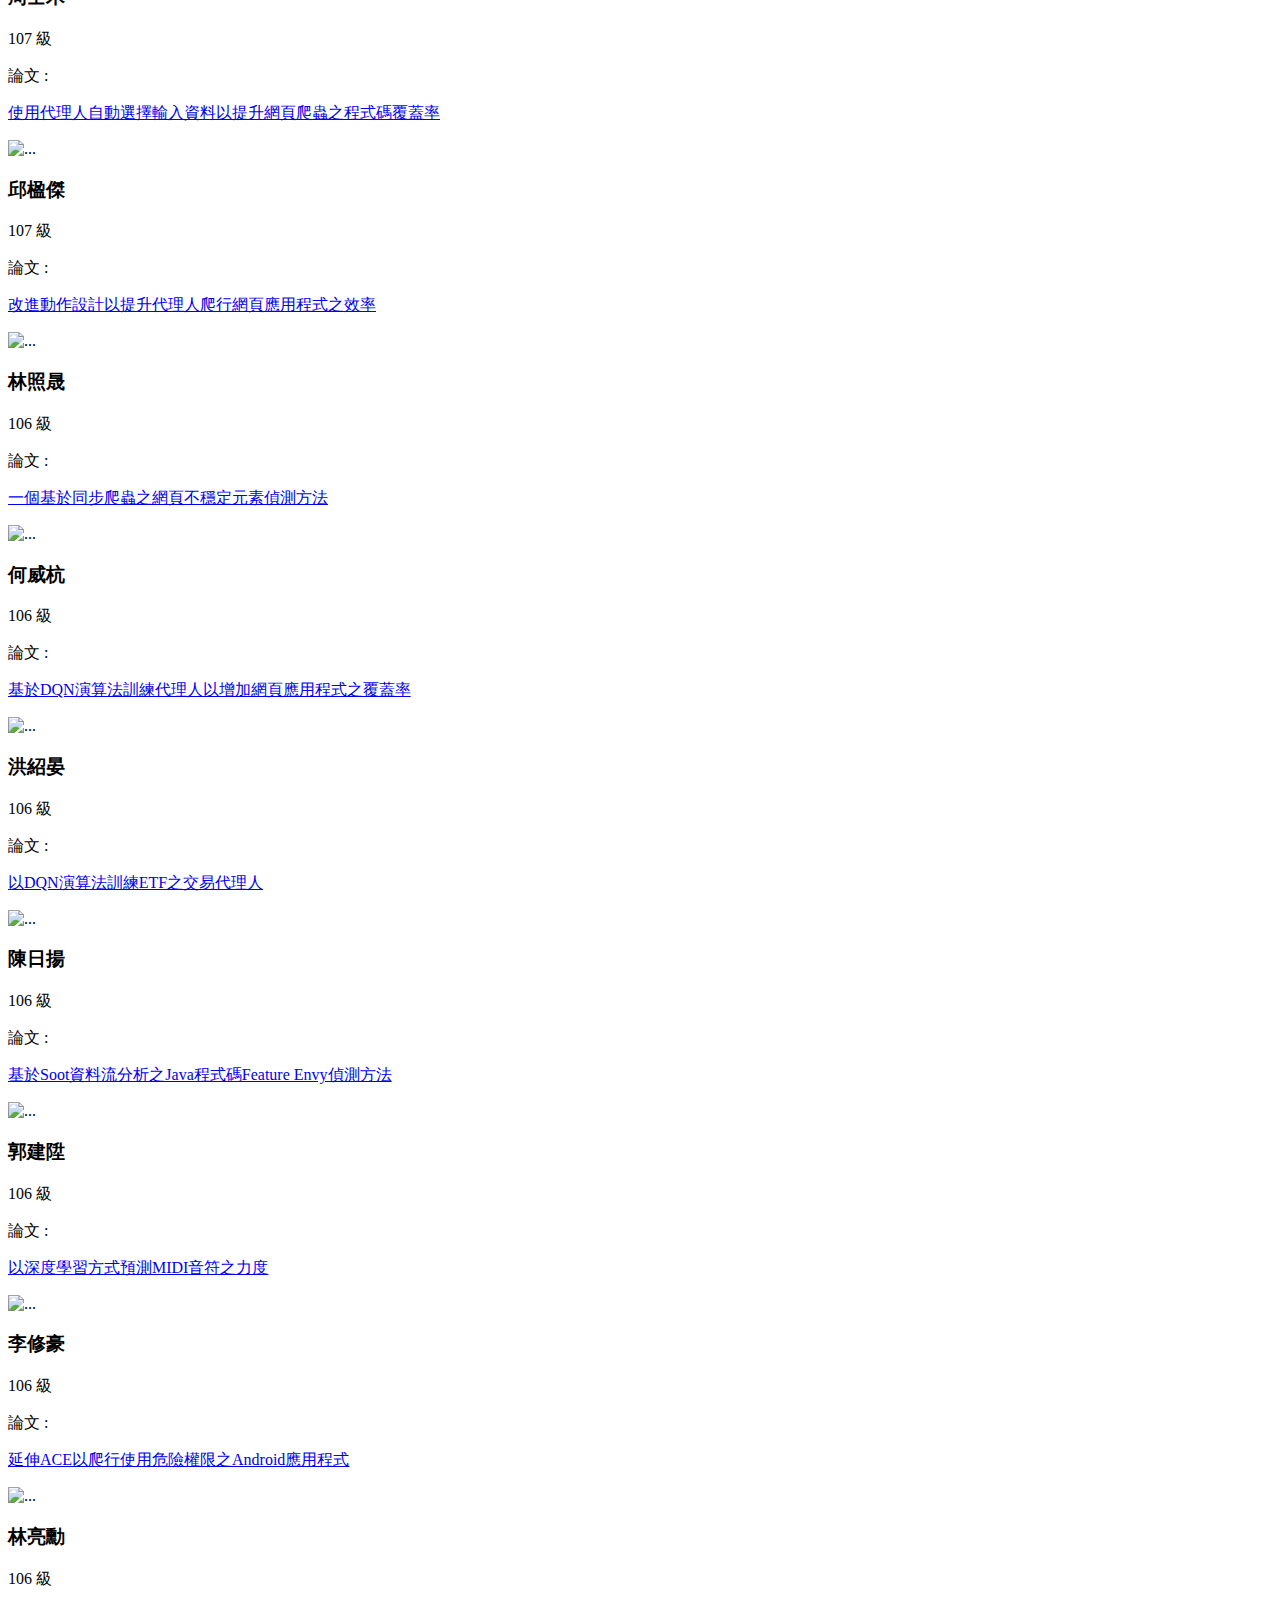
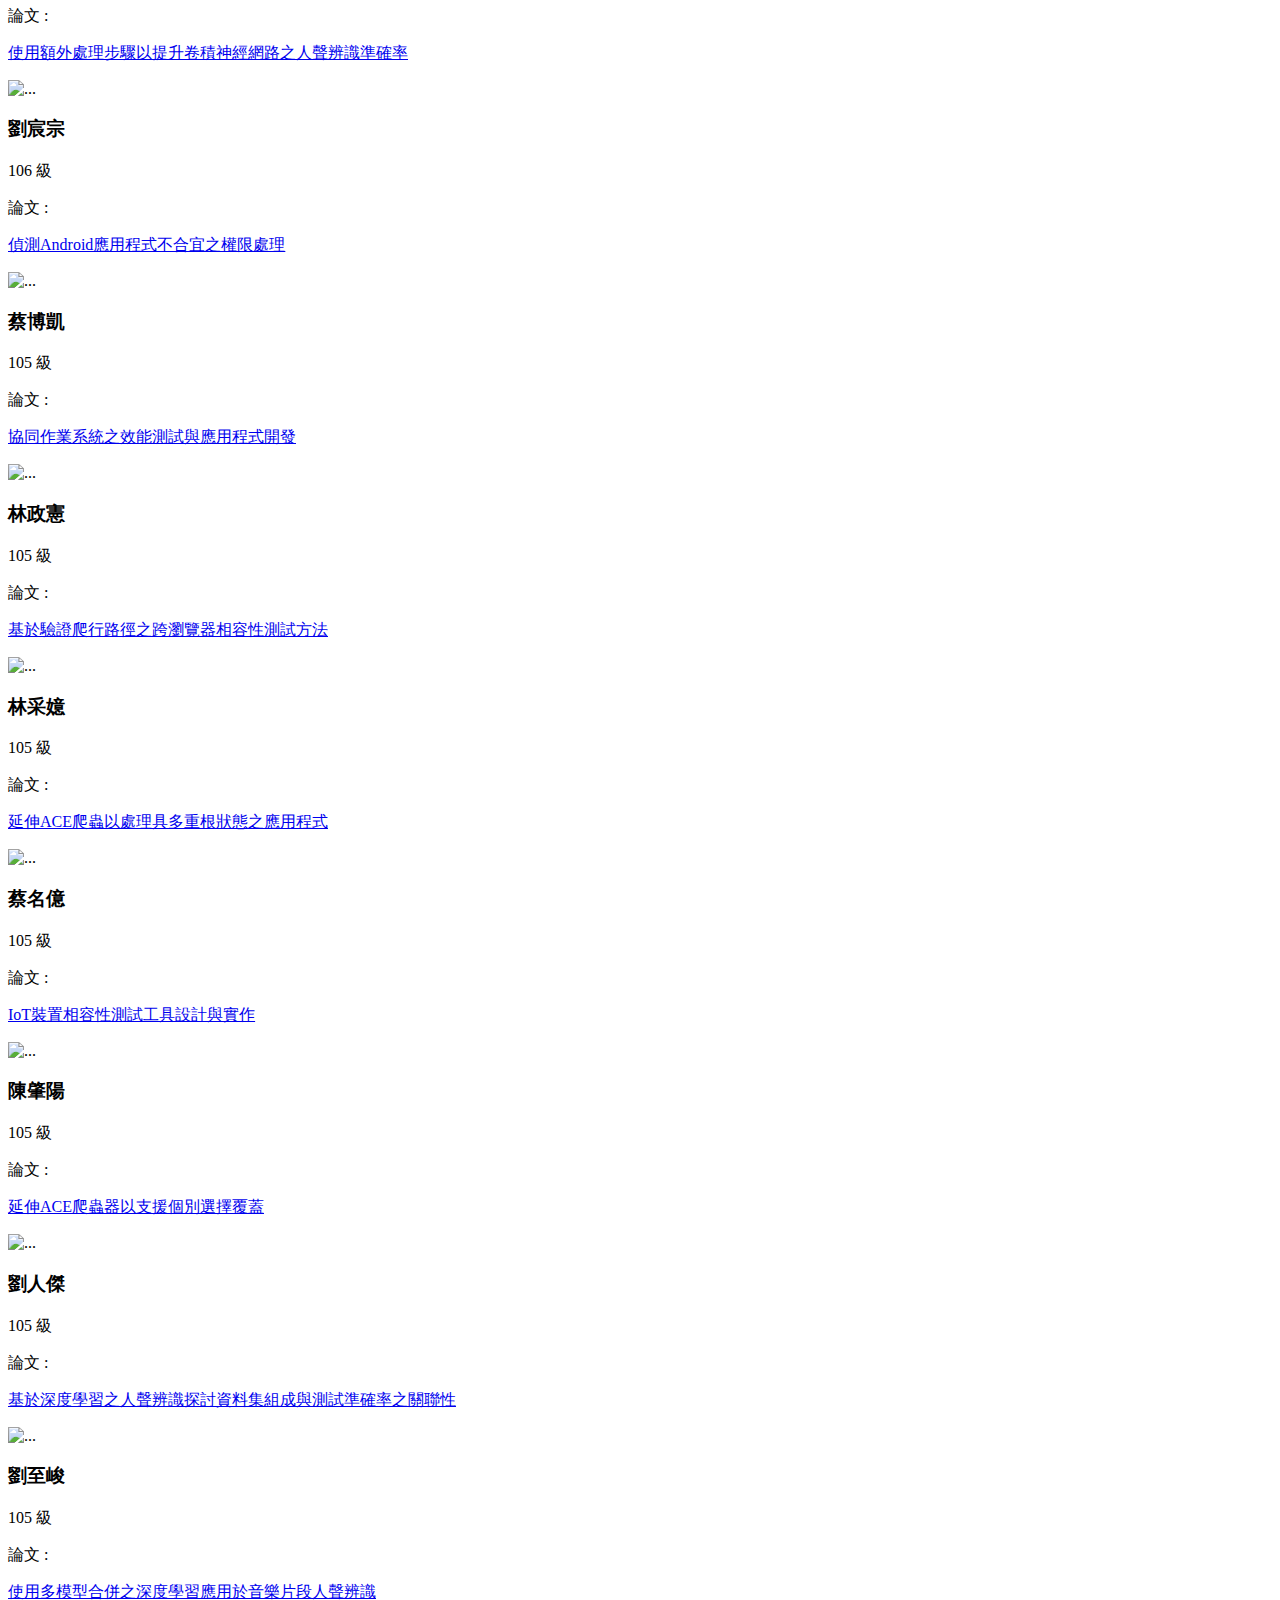
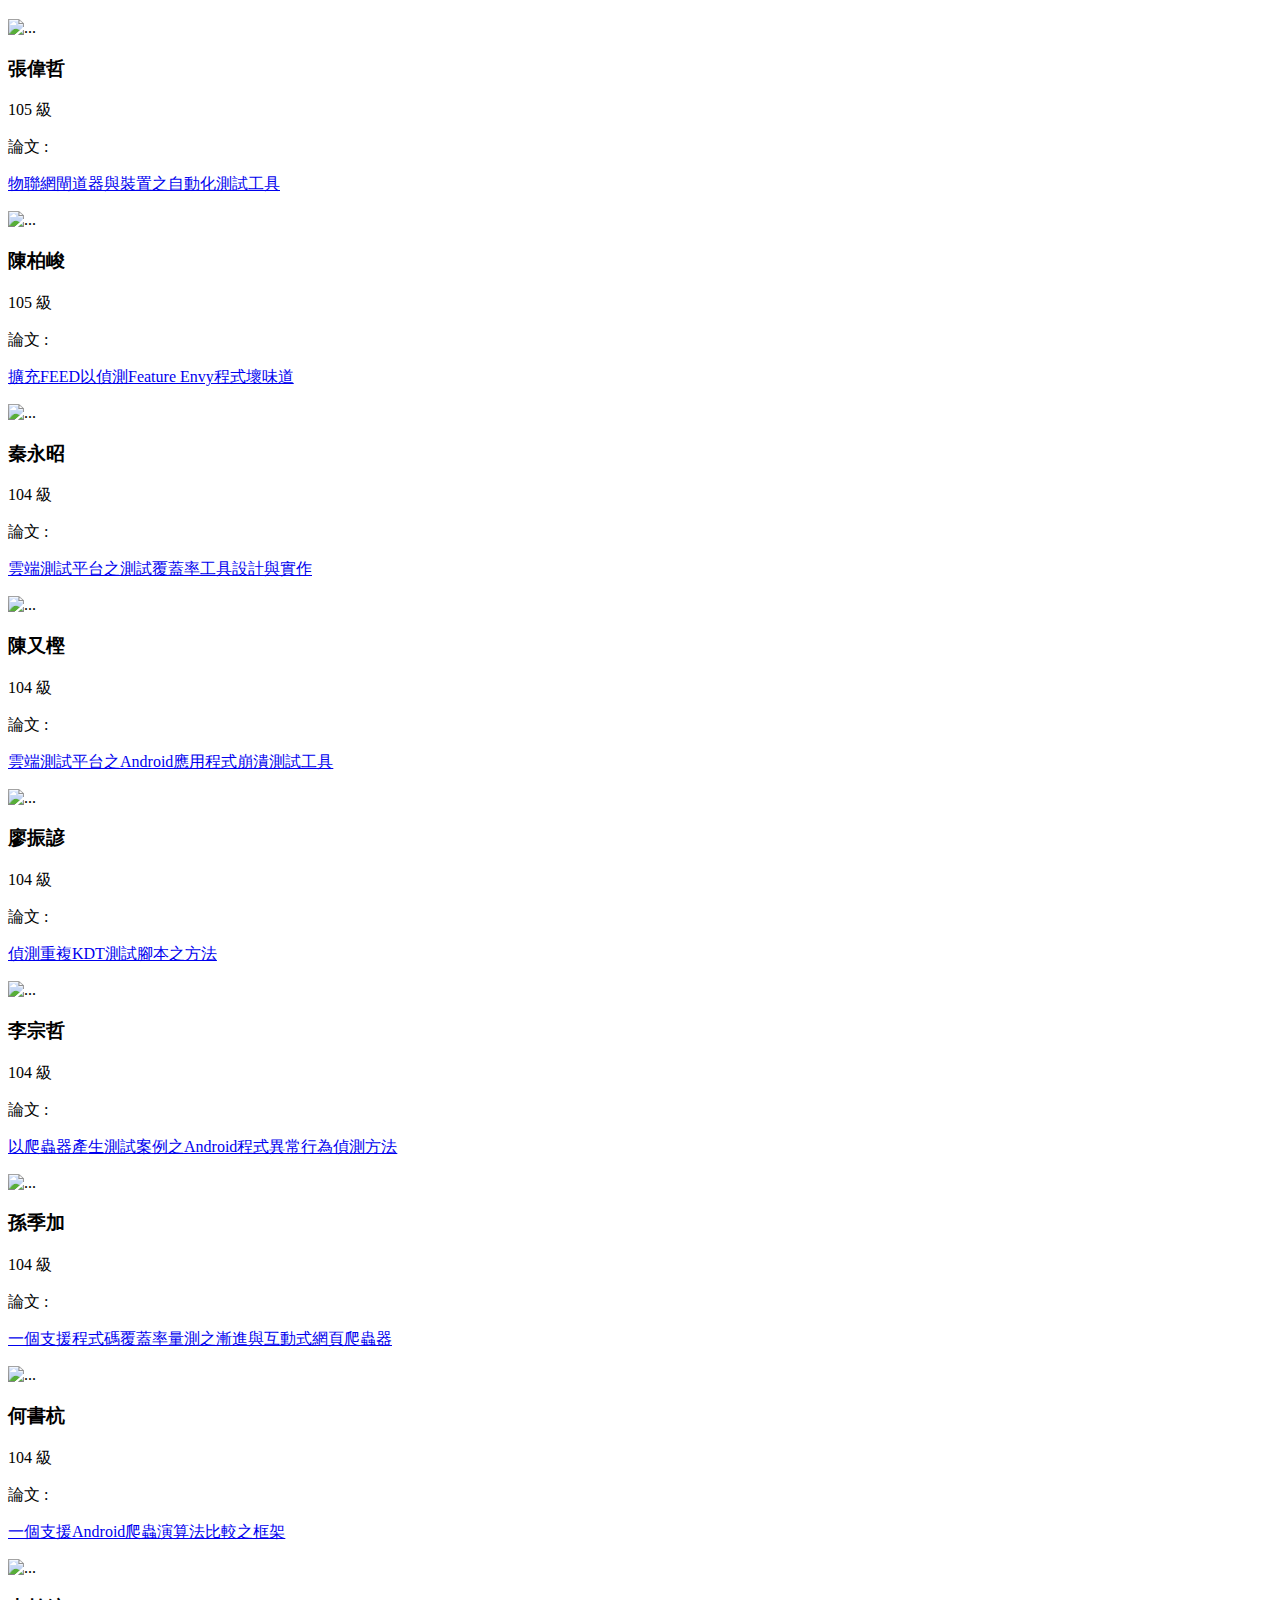
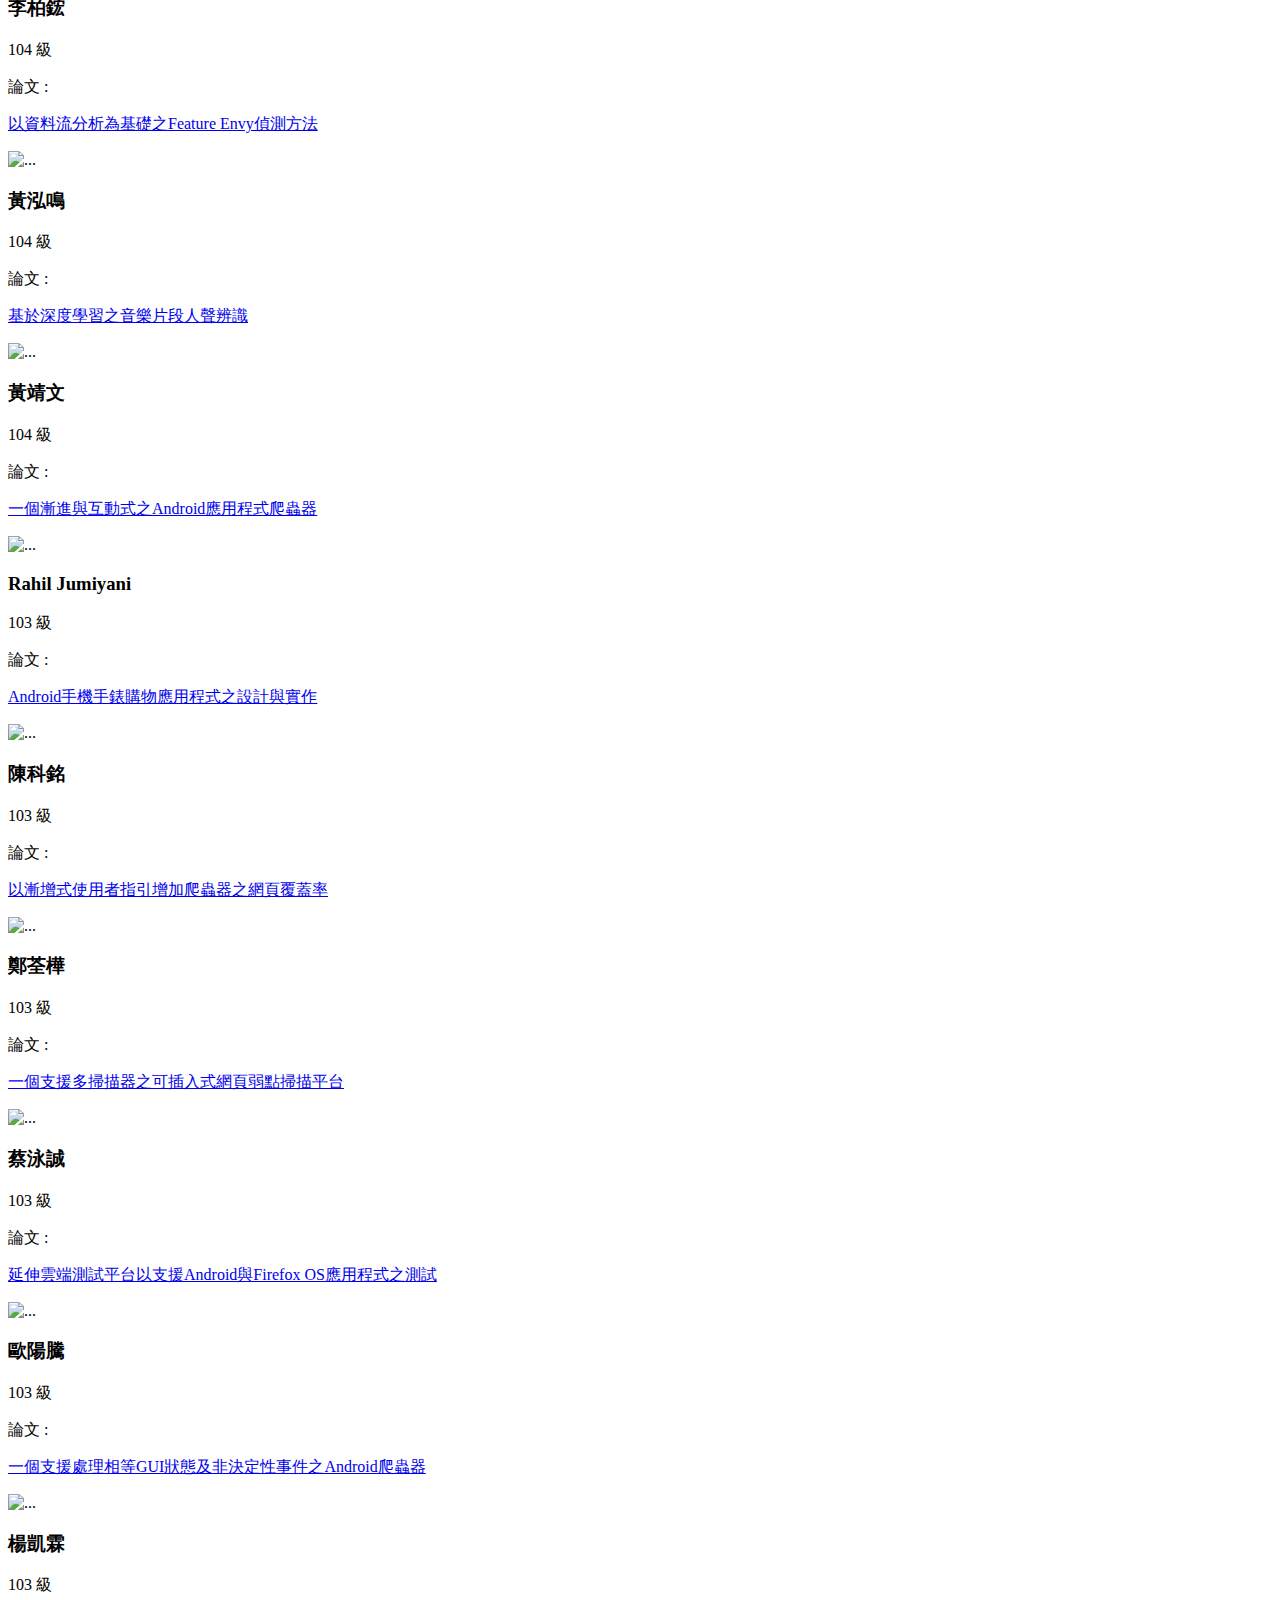
==== commit 5dd871be: "feat : support online group meeting data" ====
--- a/index_zh.html
+++ b/index_zh.html
@@ -42,6 +42,10 @@
     <link href='http://fonts.googleapis.com/css?family=Open+Sans:300italic,400italic,600italic,700italic,800italic,700,300,600,800,400' rel='stylesheet' type='text/css'>
 
     <script type="text/javascript" src="js/modernizr.custom.js"></script>
+    
+    <!-- jQuery (necessary for Bootstrap's JavaScript plugins) -->
+    <script src="https://ajax.googleapis.com/ajax/libs/jquery/1.11.1/jquery.min.js"></script>
+    <script type="text/javascript" src="js/jquery.1.11.1.js"></script>
 
     <!-- HTML5 shim and Respond.js for IE8 support of HTML5 elements and media queries -->
     <!-- WARNING: Respond.js doesn't work if you view the page via file:// -->
@@ -63,7 +67,7 @@
             <span class="icon-bar"></span>
             <span class="icon-bar"></span>
           </button>
-          <a class="navbar-brand" href="index.php">SDTLab (SELab)</a>
+          <a class="navbar-brand" href="index.html">SDTLab (SELab)</a>
         </div>
 
         <!-- Collect the nav links, forms, and other content for toggling -->
@@ -127,7 +131,7 @@
                                 <p>美國德州大學 阿靈頓分校<br>計算機科學與工程博士</p>
                                 <p>宏裕科技大樓 1523</p>
                                 <img src="./image/email_cliu.jpg" alt="">
-                                <p><a href="http://www.cc.ntut.edu.tw/~cliu" target="blank">http://www.cc.ntut.edu.tw/~cliu</a></p>
+                                <p><a href="https://myweb.ntut.edu.tw/~cliu/" target="blank">https://myweb.ntut.edu.tw/~cliu/</a></p>
                             </div>
                         </div>
                     </div>
@@ -156,20 +160,6 @@
                         </div>
                         <i>Keeping software soft.</i>
                         <p class="intro">會寫程式的人常常以為自己很厲害、很會寫code，但是其實寫程式不等於開發軟體、會開發軟體不等於會設計軟體、可執行的軟體不等於高品質的軟體、十個人一起開發軟體不等於十倍的生產力。我們實驗室專攻“<strong>軟體工程</strong>”，目的是引領會寫code的人做良好的軟體設計，實踐軟體工程實務，成為更優秀的軟體開發人員，讓軟體好擴充、好維護、好修改，成為真正的“<strong>軟</strong>”體 。</p>
-                        <!-- <ul class="about-list">
-                            <li>
-                                <span class="fa fa-dot-circle-o"></span>
-                                <strong>軟體工程</strong> - <em>Software Engineering</em>
-                            </li>
-                            <li>
-                                <span class="fa fa-dot-circle-o"></span>
-                                <strong>軟體開發</strong> - <em>Software Development</em>
-                            </li>
-                            <li>
-                                <span class="fa fa-dot-circle-o"></span>
-                                <strong>軟體測試</strong> - <em>Software Testing</em>
-                            </li>
-                        </ul> -->
                     </div>
                 </div>
             </div>
@@ -280,14 +270,40 @@
                     <div class="col-md-8 col-md-offset-2">
                         <div id="plan" class="owl-carousel owl-theme">
                             
-                            <!-- Research Plan script-->
-
-                        </div>
-                    </div>
-                </div>
-            </div>
-        </div>
-    </div>
+                            <!-- Research Plan -->
+
+                        </div>
+                    </div>
+                </div>
+            </div>
+        </div>
+    </div>
+    <script>
+        /* Research Plan Script */
+        $.getJSON('./data/projects.json', function(data) {
+            var language = $('html')[0].lang;
+            var initString = "<div class=\"item\"><table class=\"table\"><thead><tr><th scope=\"col\">年度</th><th scope=\"col\">單位</th><th scope=\"col\">計畫名稱</th></tr></thead><tbody>";
+            var items_count = 1;
+            data.forEach(element => {
+                if(items_count > 10){
+                    initString += "</tbody></table></div>";
+                    initString += "<div class=\"item\"><table class=\"table\"><thead><tr><th scope=\"col\">年度</th><th scope=\"col\">單位</th><th scope=\"col\">計畫名稱</th></tr></thead><tbody>";
+                    items_count = 1;
+                }
+
+                initString += `
+                <tr>
+                    <td>${element.year}</td>
+                    <td>${language == 'zh' ? element.funding_agency : element.funding_agency_en}</td>
+                    <td class=\"td_title\">${language == 'zh' ? element.project_name : element.project_name_en}</td>
+                </tr>
+                `;
+                items_count += 1;
+            });
+            initString += "</tbody></table></div>";
+            $('#plan').append(initString);
+        });
+    </script>
 
     <!-- 插圖分隔
     ==========================================-->
@@ -337,11 +353,48 @@
                 </div>
 
                 <div id="lightbox_team" class="row">
-                    <!-- Lab Member Script -->
-                </div>
-            </div>
-        </div>
-    </div>
+
+                    <!-- Lab Member -->
+
+                </div>
+            </div>
+        </div>
+    </div>
+    <script>
+        /* Lab Member Script */
+        $.getJSON('./data/members.json', function(data) {
+            var language = $('html')[0].lang;
+            var initString = "";
+            $.each( data, function( key, val ) {
+                let photo = val.photo + "-A.png";
+                if(val.photo == 'none'){
+                    photo = 'none_w.png';
+                }
+
+                let paper = `<a href=\"${val.url}\" target=\"blank\">${language == 'zh' ? val.paper : val.paper_en}</a>`;
+                if(val.paper == '未定'){
+                    paper = language == 'zh' ? '未定' : 'undecided';
+                }
+
+                initString += `
+                <div class=\"col-xs-6 col-sm-6 col-md-3 col-lg-3 ${val.year} isotope-item\">
+                    <div class=\"portfolio-item\">
+                        <div class=\"hover-bg\">
+                            <img data-original=\"image/mugshot/${photo}\" alt=\"...\" class=\"img-circle team-img ${val.year}\">
+                            <div class=\"caption\">
+                                <h3>${language == 'zh' ? val.name : val.englishName}</h3>
+                                <p>${val.year} ${language == 'zh' ? '級' : 'Year'}</p>
+                                <p class=\"p_paper\">論文 : </p>
+                                <p class=\"p_paper\">${paper}</p>
+                            </div>
+                        </div>
+                    </div>
+                </div>
+                `;
+            });
+            $('#lightbox_team').append(initString);
+        });
+    </script>
 
     <!-- 實驗室設備
     ==========================================-->
@@ -373,11 +426,36 @@
 
             <div id="lightbox" class="row">
 
-                <!-- Lab Equirement Script-->
-
-            </div>
-        </div>
-    </div>
+                <!-- Lab Equirement -->
+
+            </div>
+        </div>
+    </div>
+    <script>
+        /* Lab Equirement Script */
+        $.getJSON('./data/equipments.json', function(data) {
+            var language = $('html')[0].lang;
+            var initString = "";
+            $.each( data, function( key, value ) {
+                initString += `
+                <div class=\"col-sm-6 col-md-3 col-lg-3 ${value.type} isotope-item \">
+                    <div class=\"portfolio-item\">
+                        <div class=\"hover-bg\">
+                            <a href=\"#\">
+                                <div class=\"hover-text\">
+                                    <h4>${value.name}</h4>
+                                    <div class=\"clearfix\"></div>
+                                </div>
+                                <img src=\"${value.photo}\" class=\"img-responsive\" alt=\"...\">
+                            </a>
+                        </div>
+                    </div>
+                </div>
+                `;
+            });
+            $('#lightbox').append(initString);
+        });
+    </script>
 
     <!-- Group Meeting
     ==========================================-->
@@ -402,7 +480,7 @@
                             </thead>
                             <tbody>
 
-                                <!-- Group Meeting Script-->
+                                <!-- Group Meeting List-->
 
                             </tbody>
                         </table>
@@ -411,6 +489,64 @@
             </div>
         </div>
     </div>
+    <script>
+        /* Group Meeting Script*/
+        $.ajax({
+            url: "https://docs.google.com/spreadsheets/u/1/d/e/2PACX-1vT1xk1pVx5Dupt9PIB4pBAeSJhmoEdolhZzDVdw_OQBrvwzvdqEB0uubn6u-Vrij9BCVpQhoMaKNG6U/pubhtml",
+            type: "GET",
+            dataType: 'html',
+            
+            success: function(res) {
+                let groupMeetingList = [];
+                let result = $(res);
+                // get table data from google sheet and parse to array
+                $( "tr", result ).each(function( index ) {
+                    if( index < 3) return;  // 去除前 2 排
+                    let row = [];
+                    $( "td", this ).each(function( index ) {
+                        if(index != 0) {
+                            row.push($(this).text());
+                        }
+                    });
+                    if(row[0] == "") return;
+                    groupMeetingList.push(row);
+                });
+
+                groupMeetingList.reverse();
+
+                // insert to html
+                let initString = "";
+                $.each( groupMeetingList, function( key, value ) {
+                    if (value[0].includes('/')) { // parse to yyyy-mm-dd
+                        let splitDate = value[0].split('/');
+                        let tempDate = new Date(splitDate[0], splitDate[1], splitDate[2])
+                        let month = tempDate.getMonth().toString();
+                        let day = tempDate.getDate().toString();
+                        if (month.length < 2) month = "0" + month;
+                        if (day.length < 2) day = "0" + day; 
+                        value[0] = tempDate.getFullYear() + '-' + month + '-' + day;
+                    }
+                    initString += `
+                    <tr>
+                        <td>${value[0]}</td>
+                        <td>${value[1]}</td>
+                        <td class=\"td_title\">${value[2]}</td>
+                    </tr>
+                    `;
+                });
+                $('#table_GroupMeeting').children('tbody').append(initString);
+
+                // init this table to DataTable
+                $('#table_GroupMeeting').DataTable({
+                    ordering: false,
+                    autoWidth: false
+                });
+            },
+            error: function(err) {
+                console.log(err)
+            },
+          });
+    </script>
 
     <!-- 新生專區
     ==========================================-->
@@ -516,7 +652,7 @@
                             <div class="panel-body">
                                 <p>請使用Email聯繫<a href="#tf-professor">劉建宏老師</a>，洽詢面談的時間。地點在宏裕科技大樓 15 樓(第六教學大樓後面)老師的研究室。面談時甄試生請攜帶<b>在校及甄試成績單</b>，一般生請攜帶<b>在校及筆試成績單</b>（影本或網頁列印均可）。除了與老師面談以外，老師也會給學長的聯繫方式，讓新生也和實驗室的學長面談。</p>
                                 <div class="row">
-                                    <div class="col-md-6 col-md-offset-3"><img src="./image/1523cliu.png" class="img-responsive" alt=""></div>
+                                    <div class="col-md-6 col-md-offset-3"><img src="./image/1523cliu.jpg" class="img-responsive" alt=""></div>
                                 </div>
                             </div>
                             </div>
@@ -574,10 +710,6 @@
         </div>
     </div>
 
-
-    <!-- jQuery (necessary for Bootstrap's JavaScript plugins) -->
-    <script src="https://ajax.googleapis.com/ajax/libs/jquery/1.11.1/jquery.min.js"></script>
-    <script type="text/javascript" src="js/jquery.1.11.1.js"></script>
     <!-- Lazyload -->
     <script src="js/jquery.lazyload.js"></script>
     <!-- Include all compiled plugins (below), or include individual files as needed -->
@@ -593,22 +725,12 @@
     <script type="text/javascript" src="js/staticMain.js"></script>
 
     <script>
-    $('.bs-example-modal-lg').on('show.bs.modal', function (event) {
-        var button = $(event.relatedTarget);
-        var recipient = button.data('whatever');
-        var modal = $(this);
-        modal.find('.embed-responsive-item').attr("src",recipient);
-    });
-    </script>
-
-    <!-- DataTable -->
-    <script>
-    $(document).ready(function() {
-        $('#table_GroupMeeting').DataTable({
-            ordering: false,
-            autoWidth: false
+        $('.bs-example-modal-lg').on('show.bs.modal', function (event) {
+            var button = $(event.relatedTarget);
+            var recipient = button.data('whatever');
+            var modal = $(this);
+            modal.find('.embed-responsive-item').attr("src",recipient);
         });
-    } );
     </script>
 
     <!-- google translate -->
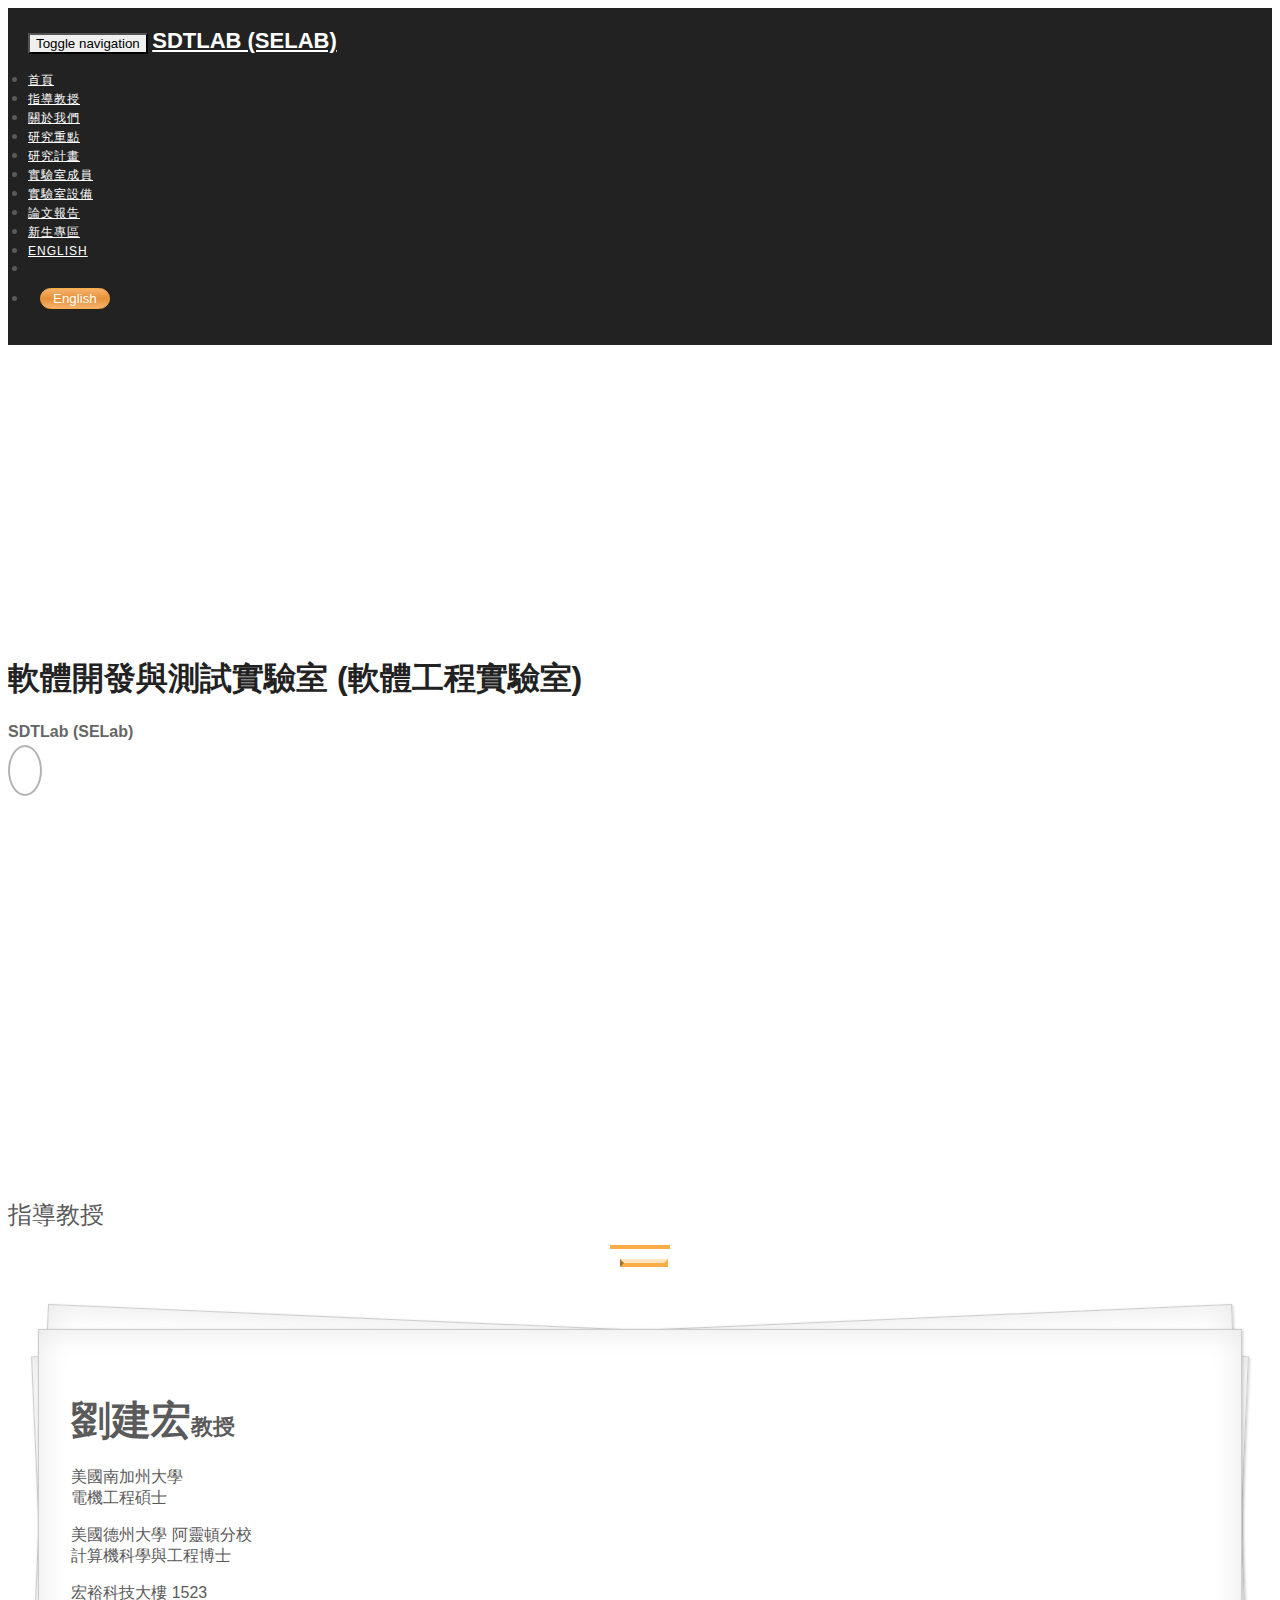
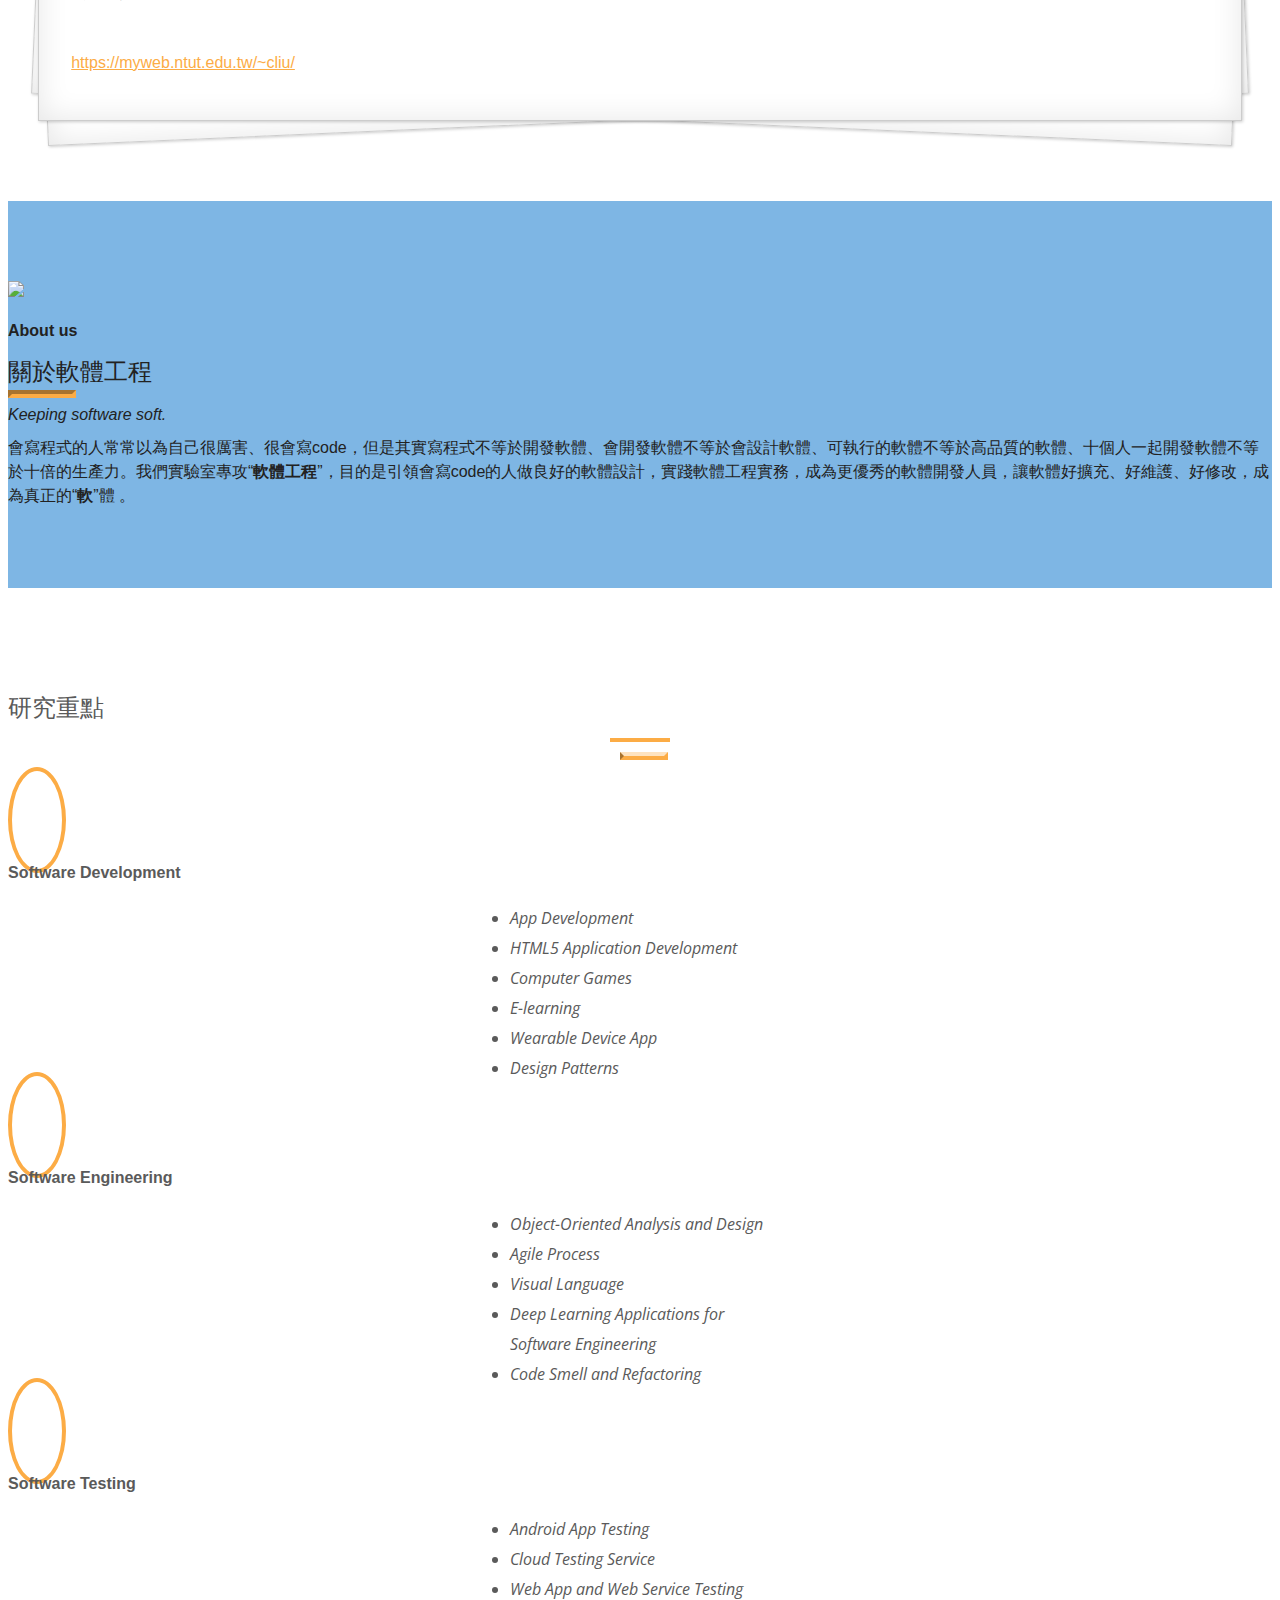
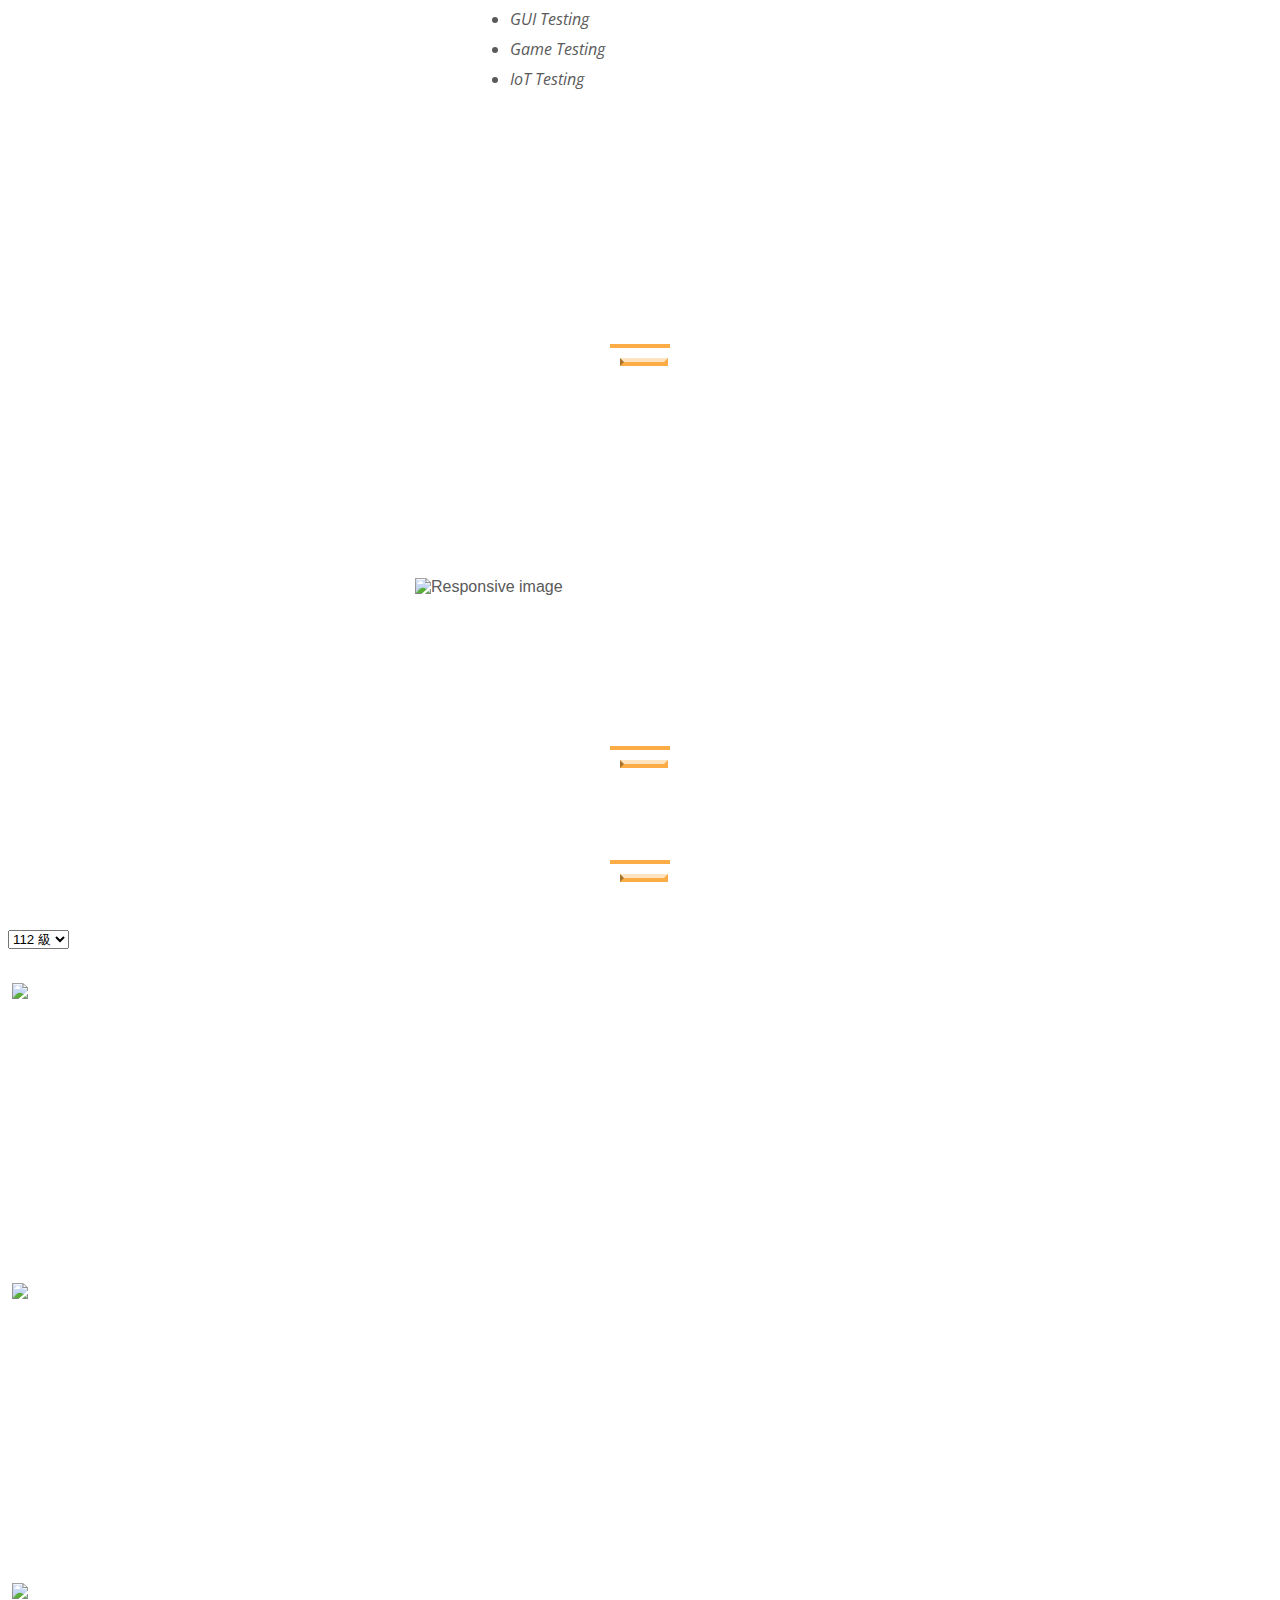
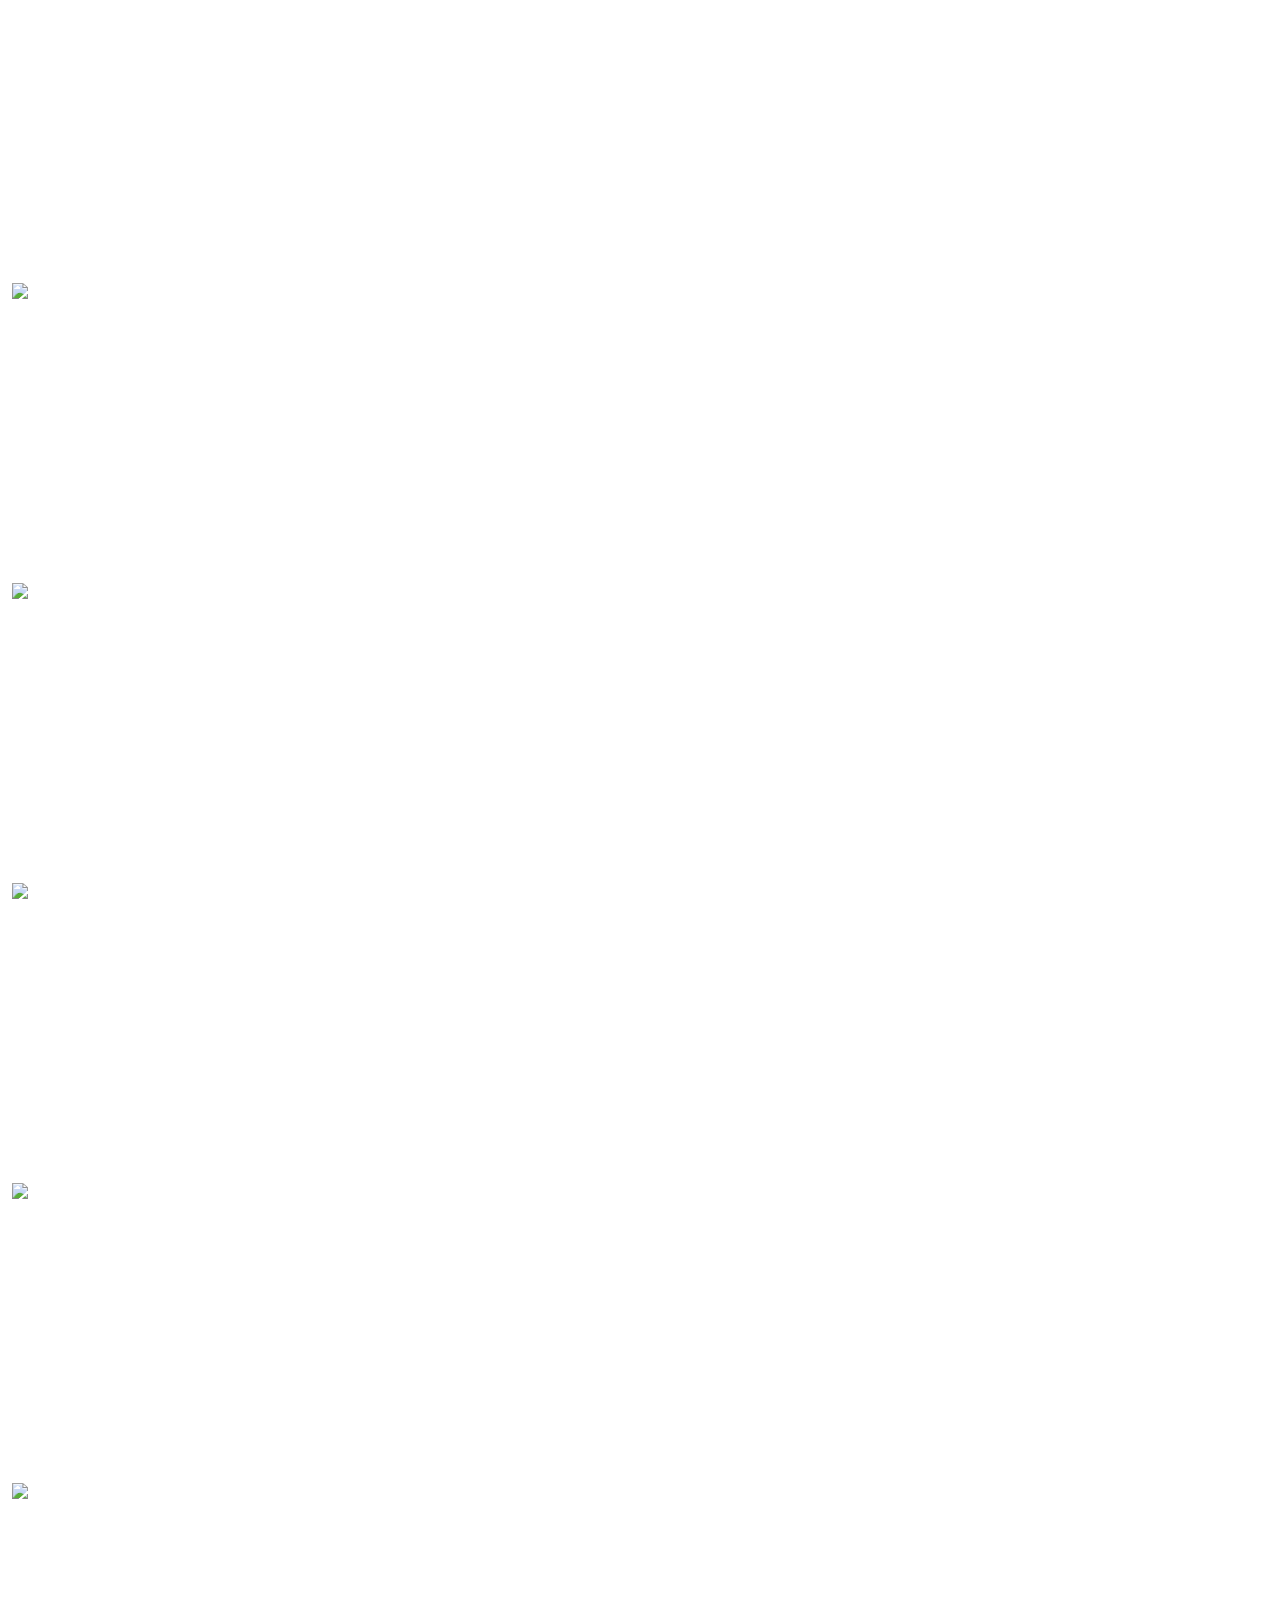
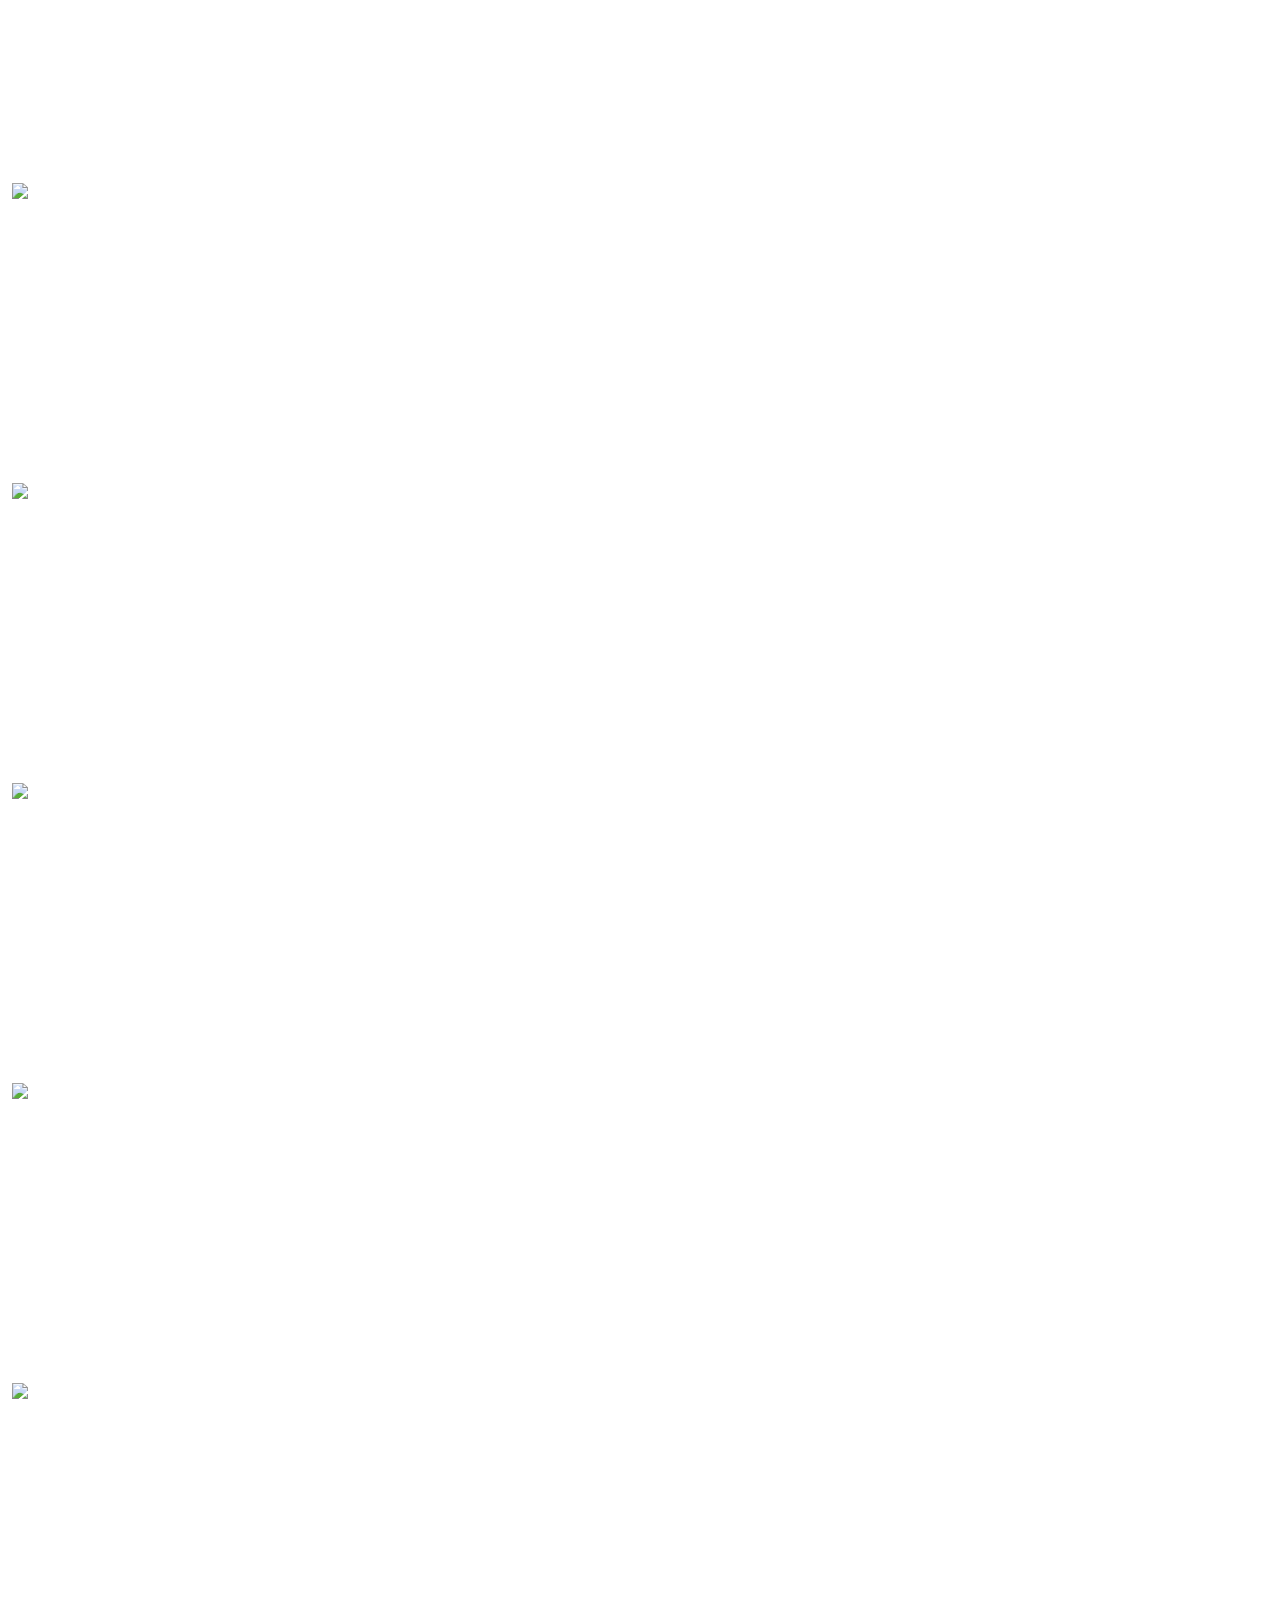
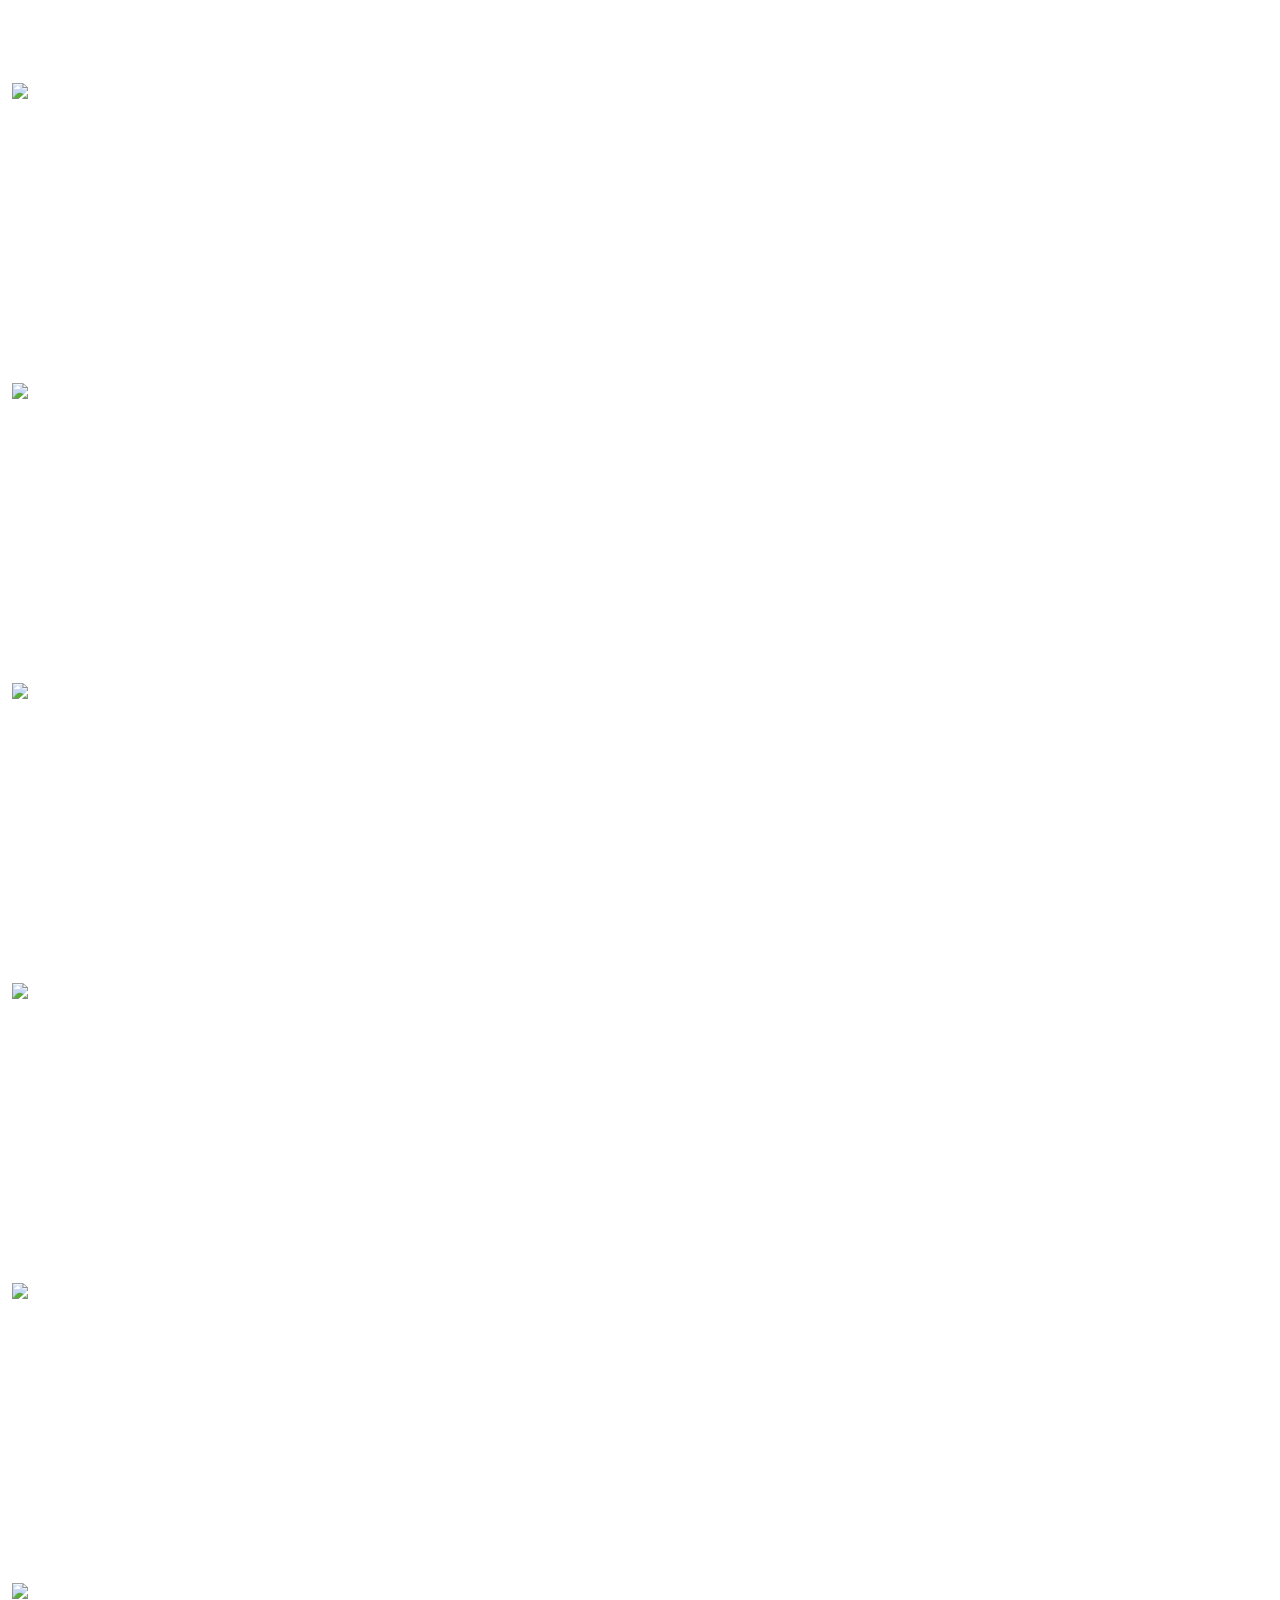
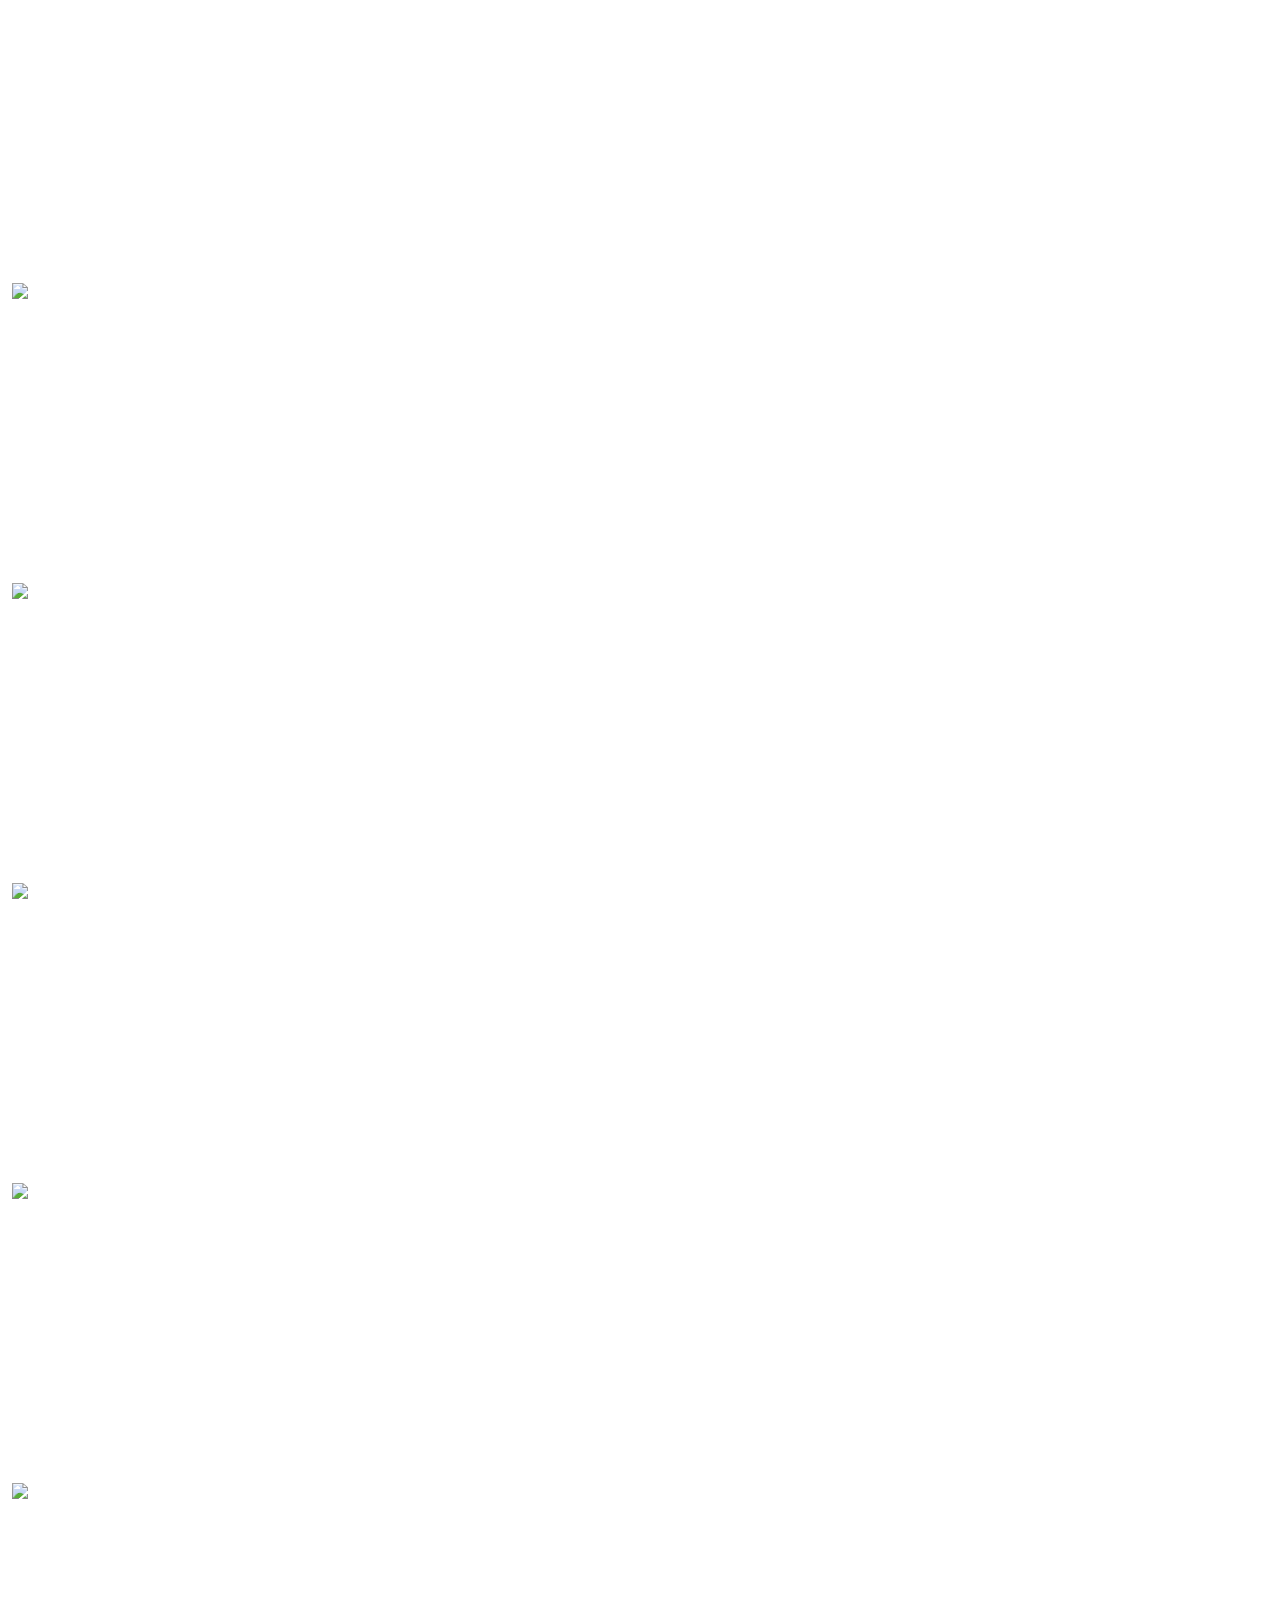
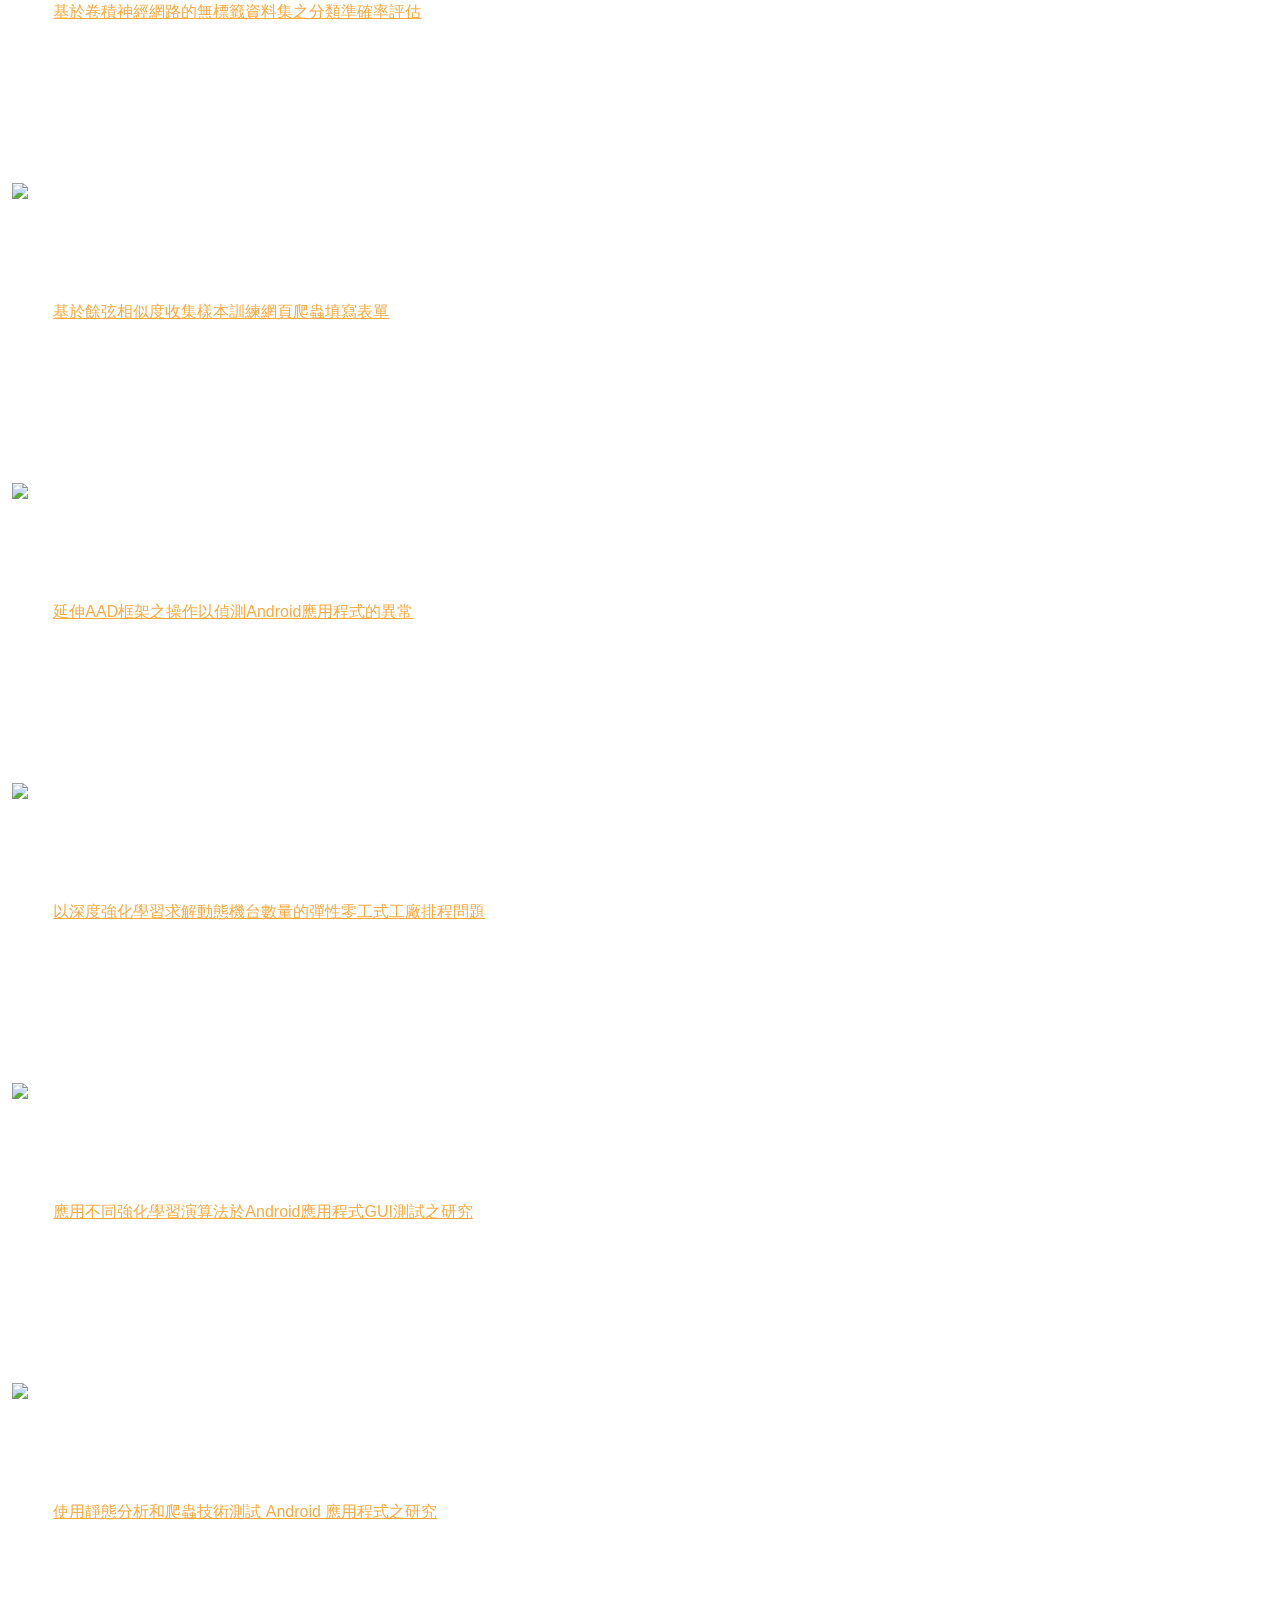
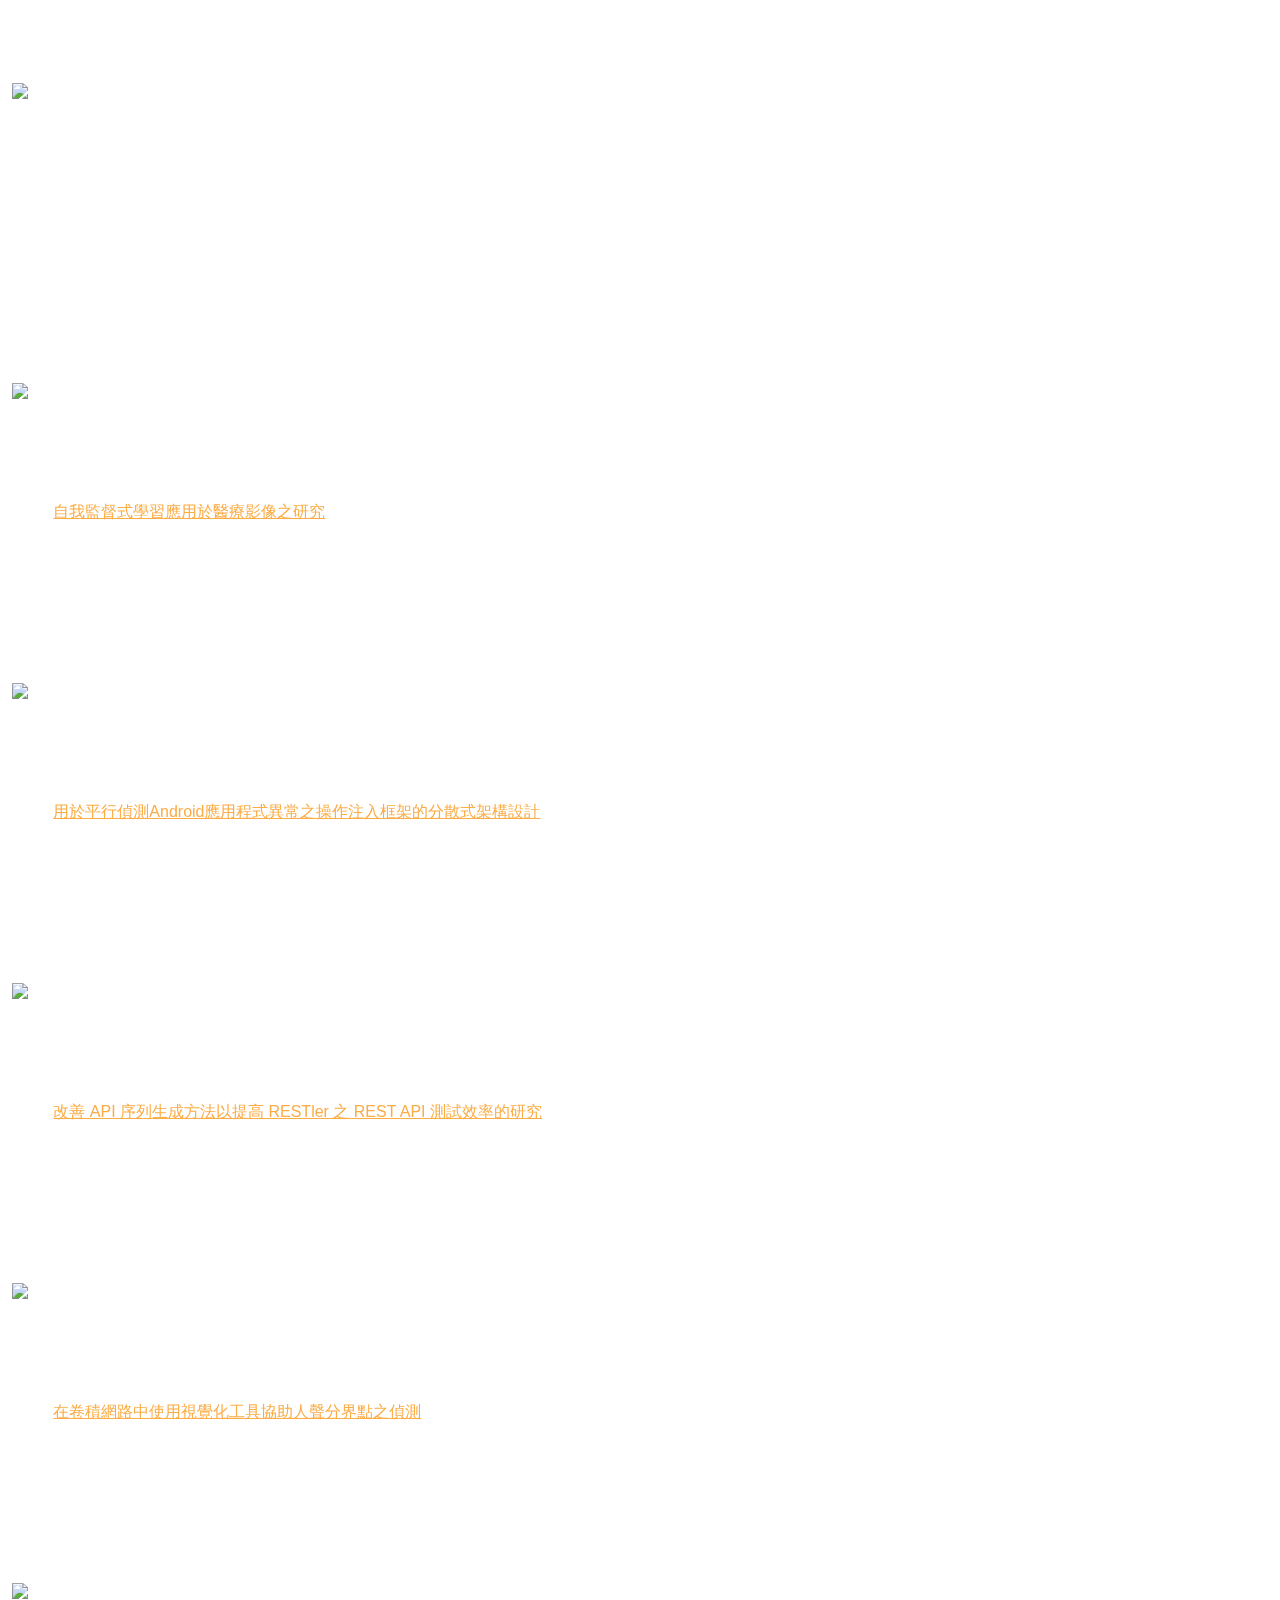
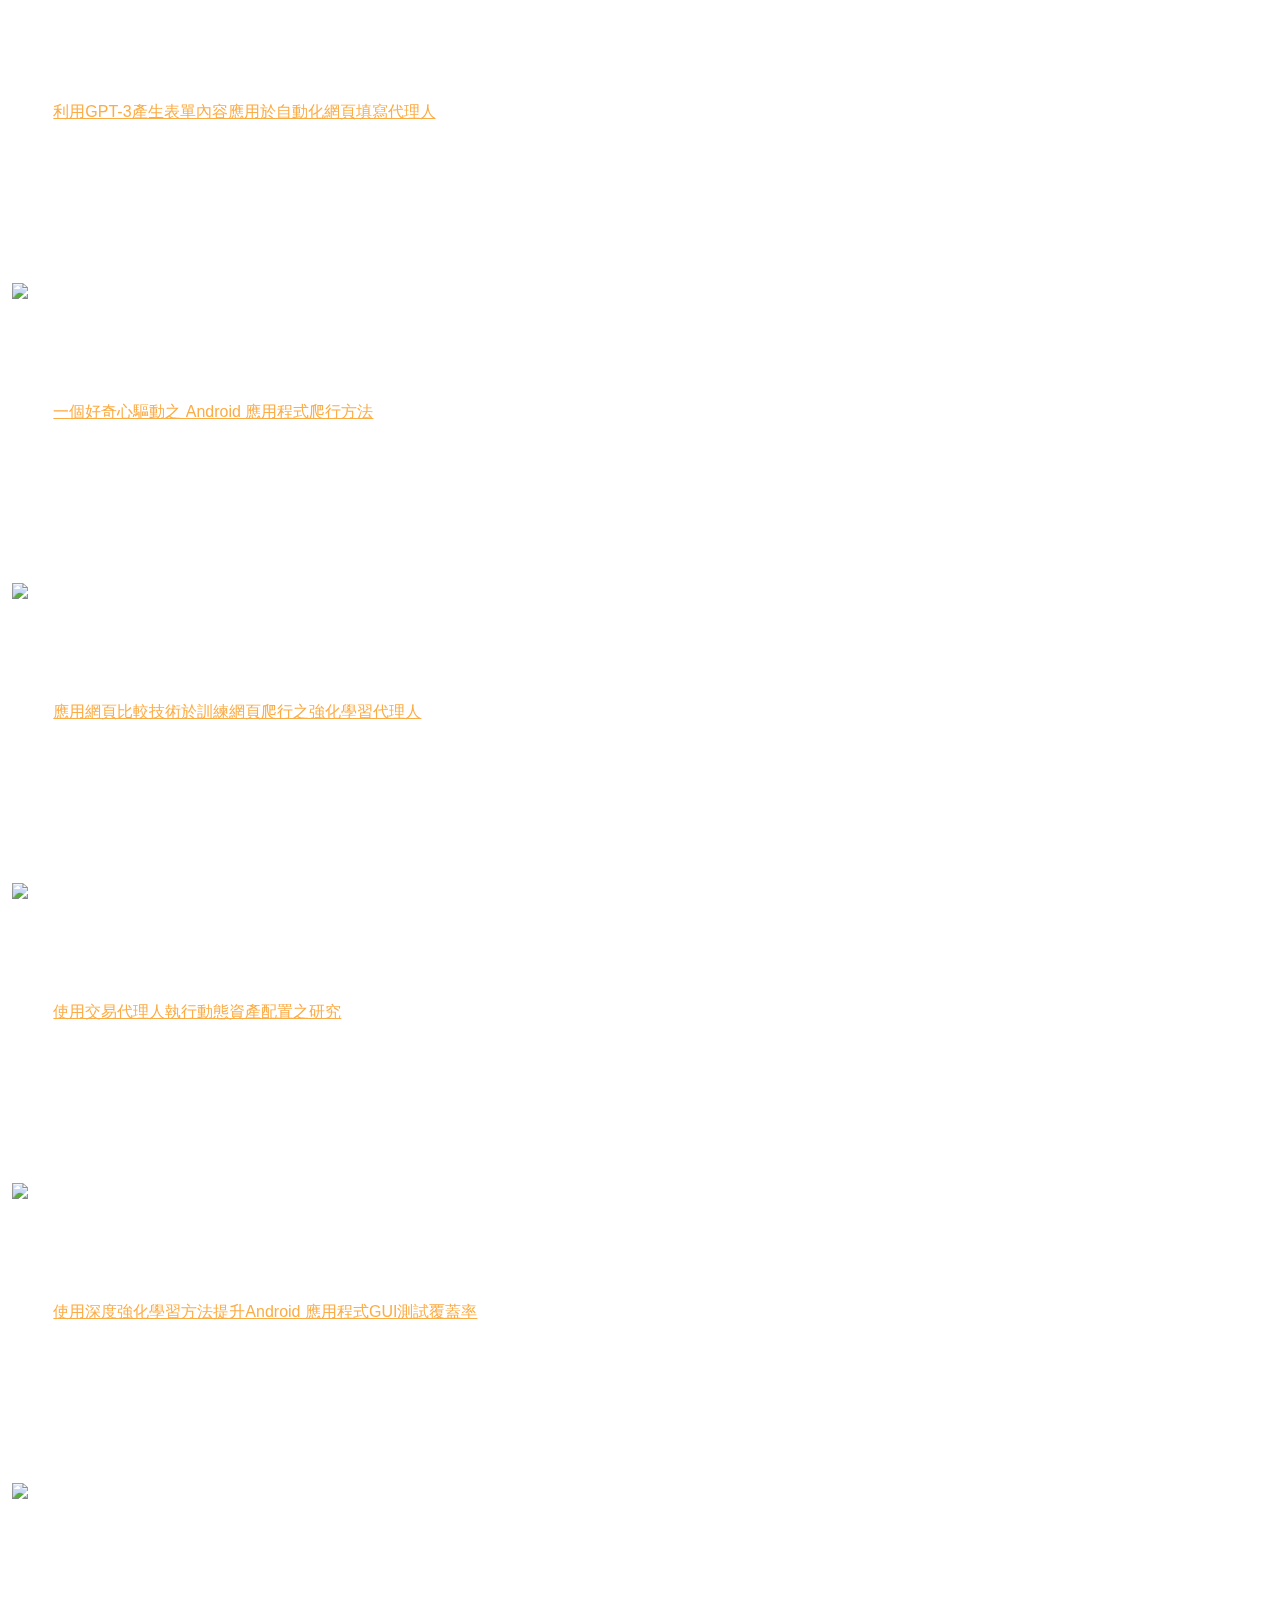
==== commit 378545aa: "fix: Use HTTPS for safety" ====
--- a/index_zh.html
+++ b/index_zh.html
@@ -13,10 +13,7 @@
 
     <!-- Favicons
     ================================================== -->
-    <link rel="shortcut icon" href="image/new1.png" type="image/x-icon">
-    <link rel="apple-touch-icon" href="img/apple-touch-icon.png">
-    <link rel="apple-touch-icon" sizes="72x72" href="img/apple-touch-icon-72x72.png">
-    <link rel="apple-touch-icon" sizes="114x114" href="img/apple-touch-icon-114x114.png">
+    <link rel="shortcut icon" href="https://academic.ntut.edu.tw/media/nvzl0qel/new1.png" type="image/x-icon">
 
     <!-- Bootstrap -->
     <link rel="stylesheet" type="text/css"  href="css/bootstrap.css">
@@ -38,8 +35,8 @@
     <link rel="stylesheet" type="text/css"  href="css/style.css">
     <link rel="stylesheet" type="text/css" href="css/responsive.css">
 
-    <link href='http://fonts.googleapis.com/css?family=Lato:100,300,400,700,900,100italic,300italic,400italic,700italic,900italic' rel='stylesheet' type='text/css'>
-    <link href='http://fonts.googleapis.com/css?family=Open+Sans:300italic,400italic,600italic,700italic,800italic,700,300,600,800,400' rel='stylesheet' type='text/css'>
+    <link href='https://fonts.googleapis.com/css?family=Lato:100,300,400,700,900,100italic,300italic,400italic,700italic,900italic' rel='stylesheet' type='text/css'>
+    <link href='https://fonts.googleapis.com/css?family=Open+Sans:300italic,400italic,600italic,700italic,800italic,700,300,600,800,400' rel='stylesheet' type='text/css'>
 
     <script type="text/javascript" src="js/modernizr.custom.js"></script>
     
@@ -125,12 +122,12 @@
                     <div class="row">
                         <div class="col-md-6 col-md-offset-3">
                             <div class="papers text-center">
-                                <img src="./image/mugshot/cliu-B.png" alt="">
+                                <img src="https://academic.ntut.edu.tw/media/ox3fyrvg/cliu-b.png" alt="">
                                 <h2>劉建宏<p>教授</p></h2>
                                 <p>美國南加州大學<br>電機工程碩士</p>
                                 <p>美國德州大學 阿靈頓分校<br>計算機科學與工程博士</p>
                                 <p>宏裕科技大樓 1523</p>
-                                <img src="./image/email_cliu.jpg" alt="">
+                                <img src="https://academic.ntut.edu.tw/media/dcufgbld/email_cliu.jpg" alt="">
                                 <p><a href="https://myweb.ntut.edu.tw/~cliu/" target="blank">https://myweb.ntut.edu.tw/~cliu/</a></p>
                             </div>
                         </div>
@@ -148,7 +145,7 @@
         <div class="container">
             <div class="row">
                 <div class="col-md-6">
-                    <img src="image/welcome_s.png" class="img-responsive">
+                    <img src="https://academic.ntut.edu.tw/media/vjhgqtqt/welcome_s.png" class="img-responsive">
                 </div>
                 <div class="col-md-6">
                     <div class="about-text">
@@ -281,9 +278,9 @@
     <script>
         /* Research Plan Script */
         $.getJSON('./data/projects.json', function(data) {
-            var language = $('html')[0].lang;
-            var initString = "<div class=\"item\"><table class=\"table\"><thead><tr><th scope=\"col\">年度</th><th scope=\"col\">單位</th><th scope=\"col\">計畫名稱</th></tr></thead><tbody>";
-            var items_count = 1;
+            const language = $('html')[0].lang;
+            let initString = "<div class=\"item\"><table class=\"table\"><thead><tr><th scope=\"col\">年度</th><th scope=\"col\">單位</th><th scope=\"col\">計畫名稱</th></tr></thead><tbody>";
+            let items_count = 1;
             data.forEach(element => {
                 if(items_count > 10){
                     initString += "</tbody></table></div>";
@@ -294,8 +291,8 @@
                 initString += `
                 <tr>
                     <td>${element.year}</td>
-                    <td>${language == 'zh' ? element.funding_agency : element.funding_agency_en}</td>
-                    <td class=\"td_title\">${language == 'zh' ? element.project_name : element.project_name_en}</td>
+                    <td>${language === 'zh' ? element.funding_agency : element.funding_agency_en}</td>
+                    <td class=\"td_title\">${language === 'zh' ? element.project_name : element.project_name_en}</td>
                 </tr>
                 `;
                 items_count += 1;
@@ -310,22 +307,30 @@
     <div id="tf-divided">
         <div class="container">
             <div class="div_img">
-                <img src="./image/newStudent.png" class="img-responsive" alt="Responsive image">
-            </div>
-            <!-- <div class="row">
-                <div class="col-md-8 col-md-offset-2">
-                    <img src="./image/newStudent.png" class="img-responsive" alt="Responsive image">
-                </div>
-            </div> -->
-        </div>
-    </div>
-
-    <!-- 實驗室成員
+                <img src="https://academic.ntut.edu.tw/media/agydlhsh/newstudent.png" class="img-responsive" alt="Responsive image">
+            </div>
+        </div>
+    </div>
+
+    <!-- 實驗室團體照以及成員
     ==========================================-->
     <div id="tf-team" class="text-center">
         <div class="overlay">
             <div class="container">
                 <div class="section-title center">
+                    <h2><strong>實驗室</strong>團體照</h2>
+                    <div class="line">
+                        <hr>
+                    </div>
+                </div>
+
+                <div id="group_photo">
+                    
+                    <!-- Group Photo -->
+
+                </div>
+
+                <div class="section-title center">
                     <h2><strong>實驗室</strong>成員</h2>
                     <div class="line">
                         <hr>
@@ -336,6 +341,7 @@
 
                 <div class="categories">
                     <select id="teamYear" class="form-control">
+                        <option value=".112">112 級</option>
                         <option value=".111">111 級</option>
                         <option value=".110">110 級</option>
                         <option value=".109">109 級</option>
@@ -361,29 +367,42 @@
         </div>
     </div>
     <script>
+        /* Lab Group Photo */
+        $.getJSON('./data/group_photos.json', function(data) {
+            let initString = "";
+            $.each( data, function( key, val ) {
+                initString += `
+                    <div class=\"gp_container\">
+                        <img src=\"${val.photo}\" loading=\"lazy\" class=\"img-responsive\" alt=\"${val.title_tw}\">
+                        <h4 class=\"gp_text\">${val.title_tw}</h4>
+                    </div>
+                `;
+            });
+            $('#group_photo').append(initString);
+        });
         /* Lab Member Script */
         $.getJSON('./data/members.json', function(data) {
-            var language = $('html')[0].lang;
-            var initString = "";
+            const language = $('html')[0].lang;
+            let initString = "";
             $.each( data, function( key, val ) {
-                let photo = val.photo + "-A.png";
-                if(val.photo == 'none'){
-                    photo = 'none_w.png';
+                let photo = val.photoLink;
+                if(val.photoLink === 'none'){
+                    photo = 'https://academic.ntut.edu.tw/media/cjpdsvye/none_w.png';
                 }
 
-                let paper = `<a href=\"${val.url}\" target=\"blank\">${language == 'zh' ? val.paper : val.paper_en}</a>`;
-                if(val.paper == '未定'){
-                    paper = language == 'zh' ? '未定' : 'undecided';
+                let paper = `<a href=\"${val.url}\" target=\"blank\">${language === 'zh' ? val.paper : val.paper_en}</a>`;
+                if(val.paper === '未定'){
+                    paper = language === 'zh' ? '未定' : 'undecided';
                 }
 
                 initString += `
                 <div class=\"col-xs-6 col-sm-6 col-md-3 col-lg-3 ${val.year} isotope-item\">
                     <div class=\"portfolio-item\">
                         <div class=\"hover-bg\">
-                            <img data-original=\"image/mugshot/${photo}\" alt=\"...\" class=\"img-circle team-img ${val.year}\">
+                            <img data-src=\"${photo}\" alt=\"...\" class=\"img-circle team-img ${val.year}\">
                             <div class=\"caption\">
-                                <h3>${language == 'zh' ? val.name : val.englishName}</h3>
-                                <p>${val.year} ${language == 'zh' ? '級' : 'Year'}</p>
+                                <h3>${language === 'zh' ? val.name : val.englishName}</h3>
+                                <p>${val.year} ${language === 'zh' ? '級' : 'Year'}</p>
                                 <p class=\"p_paper\">論文 : </p>
                                 <p class=\"p_paper\">${paper}</p>
                             </div>
@@ -426,16 +445,16 @@
 
             <div id="lightbox" class="row">
 
-                <!-- Lab Equirement -->
+                <!-- Lab Equipment -->
 
             </div>
         </div>
     </div>
     <script>
-        /* Lab Equirement Script */
+        /* Lab Equipment Script */
         $.getJSON('./data/equipments.json', function(data) {
-            var language = $('html')[0].lang;
-            var initString = "";
+            const language = $('html')[0].lang;
+            let initString = "";
             $.each( data, function( key, value ) {
                 initString += `
                 <div class=\"col-sm-6 col-md-3 col-lg-3 ${value.type} isotope-item \">
@@ -469,7 +488,7 @@
                     </div>
                 </div>
                 <div class="row">
-                    <div class="col-md-8 col-md-offset-2">
+                    <div class="col-md-9 col-md-offset-2">
                         <table id="table_GroupMeeting" class="table" style="width:100%">
                             <thead>
                                 <tr>
@@ -492,7 +511,7 @@
     <script>
         /* Group Meeting Script*/
         $.ajax({
-            url: "https://docs.google.com/spreadsheets/u/1/d/e/2PACX-1vT1xk1pVx5Dupt9PIB4pBAeSJhmoEdolhZzDVdw_OQBrvwzvdqEB0uubn6u-Vrij9BCVpQhoMaKNG6U/pubhtml",
+            url: "https://docs.google.com/spreadsheets/d/e/2PACX-1vTFVhpN0aFxO4DXgFVkoIOypQ4fJSMxQeRMMQIQnPwS2xGX6QBaCZvAazKDEqnyxnfabyBVCG7EtHna/pubhtml",
             type: "GET",
             dataType: 'html',
             
@@ -504,11 +523,11 @@
                     if( index < 3) return;  // 去除前 2 排
                     let row = [];
                     $( "td", this ).each(function( index ) {
-                        if(index != 0) {
+                        if(index !== 0) {
                             row.push($(this).text());
                         }
                     });
-                    if(row[0] == "") return;
+                    if(row[0] === "") return;
                     groupMeetingList.push(row);
                 });
 
@@ -519,12 +538,8 @@
                 $.each( groupMeetingList, function( key, value ) {
                     if (value[0].includes('/')) { // parse to yyyy-mm-dd
                         let splitDate = value[0].split('/');
-                        let tempDate = new Date(splitDate[0], splitDate[1], splitDate[2])
-                        let month = tempDate.getMonth().toString();
-                        let day = tempDate.getDate().toString();
-                        if (month.length < 2) month = "0" + month;
-                        if (day.length < 2) day = "0" + day; 
-                        value[0] = tempDate.getFullYear() + '-' + month + '-' + day;
+                        let tempDate = new Date(splitDate[0], parseInt(splitDate[1]) - 1, splitDate[2]);
+                        value[0] = tempDate.toLocaleString('sv').split(' ')[0]
                     }
                     initString += `
                     <tr>
@@ -614,7 +629,7 @@
                             <div class="panel-body">
                                 <p>我們共有一間實驗室，在宏裕科技大樓 16 樓的 1623，如果想要來跟學長姐聊聊天，我們都很歡迎的！</p>
                                 <div class="row">
-                                    <div class="col-md-6 col-md-offset-3"><img src="./image/1623selab.png" class="img-responsive" alt=""></div>
+                                    <div class="col-md-6 col-md-offset-3"><img src="https://academic.ntut.edu.tw/media/0aclv3uz/1623selab.png" class="img-responsive" alt=""></div>
                                 </div>
                             </div>
                             </div>
@@ -652,7 +667,7 @@
                             <div class="panel-body">
                                 <p>請使用Email聯繫<a href="#tf-professor">劉建宏老師</a>，洽詢面談的時間。地點在宏裕科技大樓 15 樓(第六教學大樓後面)老師的研究室。面談時甄試生請攜帶<b>在校及甄試成績單</b>，一般生請攜帶<b>在校及筆試成績單</b>（影本或網頁列印均可）。除了與老師面談以外，老師也會給學長的聯繫方式，讓新生也和實驗室的學長面談。</p>
                                 <div class="row">
-                                    <div class="col-md-6 col-md-offset-3"><img src="./image/1523cliu.jpg" class="img-responsive" alt=""></div>
+                                    <div class="col-md-6 col-md-offset-3"><img src="https://academic.ntut.edu.tw/media/zlufst3z/1523cliu.jpg" class="img-responsive" alt=""></div>
                                 </div>
                             </div>
                             </div>
@@ -710,8 +725,8 @@
         </div>
     </div>
 
-    <!-- Lazyload -->
-    <script src="js/jquery.lazyload.js"></script>
+    <!-- Lazy load -->
+    <script type="text/javascript" src="https://cdn.jsdelivr.net/npm/lozad/dist/lozad.min.js"></script>
     <!-- Include all compiled plugins (below), or include individual files as needed -->
     <script type="text/javascript" src="js/bootstrap.js"></script>
     <script type="text/javascript" src="js/SmoothScroll.js"></script>
@@ -720,15 +735,15 @@
 
     <script src="js/owl.carousel.js"></script>
 
-    <!-- Javascripts
+    <!-- Javascript
     ================================================== -->
     <script type="text/javascript" src="js/staticMain.js"></script>
 
     <script>
         $('.bs-example-modal-lg').on('show.bs.modal', function (event) {
-            var button = $(event.relatedTarget);
-            var recipient = button.data('whatever');
-            var modal = $(this);
+            const button = $(event.relatedTarget);
+            const recipient = button.data('whatever');
+            const modal = $(this);
             modal.find('.embed-responsive-item').attr("src",recipient);
         });
     </script>
--- a/css/style.css
+++ b/css/style.css
@@ -0,0 +1,892 @@
+@import url(https://fonts.googleapis.com/css?family=Lato:100,300,400,700,900,100italic,300italic,400italic,700italic,900italic);
+@import url(https://fonts.googleapis.com/css?family=Open+Sans:300italic,400italic,600italic,700italic,800italic,700,300,600,800,400);
+
+body, html{
+	font-family: 'Lato', sans-serif;
+	text-rendering: optimizeLegibility !important;
+	-webkit-font-smoothing: antialiased !important;
+	color: #5a5a5a;
+}
+
+h1{
+	text-transform: uppercase;
+}
+h1 strong{
+	font-weight: 900;
+}
+h2{
+	/* text-transform: uppercase; */
+	line-height: 20px;
+	margin:  0;
+}
+h3{
+font-size: 18px;
+font-weight: 900;
+}
+h5{
+	text-transform: uppercase;
+	font-weight: 700;
+	line-height: 20px;
+}
+p{
+	/* font-family: 'Open Sans', sans-serif; */
+}
+p.intro{
+	font-size: 16px;
+	margin: 12px 0 0;
+	line-height: 24px;
+	/* font-family: 'Open Sans', sans-serif; */
+}
+a{ color: #FCAC45;}
+a:hover,
+a:focus{
+	text-decoration: none;
+	color: #FCAC45;
+}
+
+.section-title hr{
+	border-color: #fcac45;
+	border-width: 4px;
+	width: 60px;
+	float: left;
+	clear: both;
+}
+.clearfix:after {
+     visibility: hidden;
+     display: block;
+     font-size: 0;
+     content: " ";
+     clear: both;
+     height: 0;
+     }
+.clearfix { display: inline-block; }
+* html .clearfix { height: 1%; }
+.clearfix { display: block; }
+ul, ol{
+	padding: 0;
+	webkit-padding: 0;
+	moz-padding: 0;
+}
+/* Navigation */
+#tf-menu {
+	padding: 20px;
+	transition: all 0.8s;
+}
+#tf-menu.navbar-default {
+	/* background-color: rgba(248, 248, 248, 0);
+	border-color: rgba(231, 231, 231, 0); */
+	background-color: #222222 !important;
+	border-color: rgba(231, 231, 231, 0);
+}
+#tf-menu a.navbar-brand {
+text-transform: uppercase;
+font-size: 22px;
+color: #fff;
+font-weight: 900;
+}
+
+#tf-menu.navbar-default .navbar-nav > li > a {
+	text-transform: uppercase;
+	color: #FFF;
+	font-size: 12px;
+	letter-spacing: 1px;
+}
+.on {
+	background-color: #222222 !important;
+	padding: 0 !important;
+}
+.navbar-default .navbar-nav > .active > a, 
+.navbar-default .navbar-nav > .active > a:hover, 
+.navbar-default .navbar-nav > .active > a:focus {
+	color: #FCAC45 !important;
+	background-color: transparent;
+	font-weight: 700;
+}
+
+.navbar-toggle {
+	border-radius: 0;
+	}
+.navbar-default .navbar-toggle:hover, 
+.navbar-default .navbar-toggle:focus {
+	background-color: #FCAC45;
+	border-color: #FCAC45;
+	}
+.navbar-default .navbar-toggle:hover>.icon-bar {
+	background-color: #FFF;
+	}
+/* Home Style */
+#tf-home{
+	background: url(https://academic.ntut.edu.tw/media/05qhautt/pexels-photo.jpeg);
+	background-size: cover;
+	background-position: center;
+	background-attachment: fixed;
+	background-repeat: no-repeat;
+	color: #cfcfcf;
+	/* margin-top: 90px; */
+}
+
+#tf-home .overlay{
+	/* background: -moz-linear-gradient(top,  rgba(0,0,0,0.8) 0%, rgba(0,0,0,0.73) 17%, rgba(0,0,0,0.66) 35%, rgba(0,0,0,0.55) 62%, rgba(0,0,0,0.4) 100%);
+	background: -webkit-gradient(linear, left top, left bottom, color-stop(0%,rgba(0,0,0,0.8)), color-stop(17%,rgba(0,0,0,0.73)), color-stop(35%,rgba(0,0,0,0.66)), color-stop(62%,rgba(0,0,0,0.55)), color-stop(100%,rgba(0,0,0,0.4)));
+	background: -webkit-linear-gradient(top,  rgba(0,0,0,0.8) 0%,rgba(0,0,0,0.73) 17%,rgba(0,0,0,0.66) 35%,rgba(0,0,0,0.55) 62%,rgba(0,0,0,0.4) 100%);
+	background: -o-linear-gradient(top,  rgba(0,0,0,0.8) 0%,rgba(0,0,0,0.73) 17%,rgba(0,0,0,0.66) 35%,rgba(0,0,0,0.55) 62%,rgba(0,0,0,0.4) 100%);
+	background: -ms-linear-gradient(top,  rgba(0,0,0,0.8) 0%,rgba(0,0,0,0.73) 17%,rgba(0,0,0,0.66) 35%,rgba(0,0,0,0.55) 62%,rgba(0,0,0,0.4) 100%);
+	background: linear-gradient(to bottom,  rgba(0,0,0,0.8) 0%,rgba(0,0,0,0.73) 17%,rgba(0,0,0,0.66) 35%,rgba(0,0,0,0.55) 62%,rgba(0,0,0,0.4) 100%);
+	filter: progid:DXImageTransform.Microsoft.gradient( startColorstr='#cc000000', endColorstr='#66000000',GradientType=0 ); */
+	height: 750px;
+	/* height: 660px; */
+	background-attachment: fixed;
+}
+#tf-home p.lead{
+	/* color: #e3e3e3; */
+	color: #666;
+}
+
+.content{
+	position: relative;
+	/* padding: 20% 0 0; */
+	padding: 23% 0 0;
+}
+
+.color{
+	/* color: #fcac45; */
+	color: #222;
+}
+
+a.fa.fa-angle-down {
+	padding: 10px 15px;
+	/* color: #fff; */
+	color: #666;
+	border: 2px solid #b4b4b4;
+	border-radius: 50%;
+	font-size: 24px;
+	/* margin-top: 200px; */
+	margin-top: 150px;
+	transition: all 0.5s;
+}
+a.fa.fa-angle-down:hover{
+	background: #fcac45;
+	color: #ffffff;
+	border: 2px solid #fcac45;
+}
+/* About Section */
+#tf-about{
+	background-color: rgb(126, 182, 228);
+	color: #222;
+	padding: 80px 0;
+}
+ul.about-list{ margin: 30px 0 0 ;}
+ul.about-list li{
+	/* display: block; */
+	font-size: 16px;
+	line-height: 30px;
+	font-family: 'Open Sans', sans-serif;
+}
+ul.about-list li span{ 
+	margin-right: 10px;
+}
+
+/* Team Section */
+#tf-team{
+	background: url(https://academic.ntut.edu.tw/media/jswimv3p/pexels-photo-583.jpeg);
+	background-size: cover;
+	background-position: center;
+	background-attachment: fixed;
+	background-repeat: no-repeat;
+	color: #ffffff;
+}
+#tf-team .overlay{
+	background: -moz-linear-gradient(top,  rgba(0,0,0,0.8) 0%, rgba(0,0,0,0.73) 17%, rgba(0,0,0,0.66) 35%, rgba(0,0,0,0.55) 62%, rgba(0,0,0,0.4) 100%); /* FF3.6+ */
+	background: -webkit-gradient(linear, left top, left bottom, color-stop(0%,rgba(0,0,0,0.8)), color-stop(17%,rgba(0,0,0,0.73)), color-stop(35%,rgba(0,0,0,0.66)), color-stop(62%,rgba(0,0,0,0.55)), color-stop(100%,rgba(0,0,0,0.4))); /* Chrome,Safari4+ */
+	background: -webkit-linear-gradient(top,  rgba(0,0,0,0.8) 0%,rgba(0,0,0,0.73) 17%,rgba(0,0,0,0.66) 35%,rgba(0,0,0,0.55) 62%,rgba(0,0,0,0.4) 100%); /* Chrome10+,Safari5.1+ */
+	background: -o-linear-gradient(top,  rgba(0,0,0,0.8) 0%,rgba(0,0,0,0.73) 17%,rgba(0,0,0,0.66) 35%,rgba(0,0,0,0.55) 62%,rgba(0,0,0,0.4) 100%); /* Opera 11.10+ */
+	background: -ms-linear-gradient(top,  rgba(0,0,0,0.8) 0%,rgba(0,0,0,0.73) 17%,rgba(0,0,0,0.66) 35%,rgba(0,0,0,0.55) 62%,rgba(0,0,0,0.4) 100%); /* IE10+ */
+	background: linear-gradient(to bottom,  rgba(0,0,0,0.8) 0%,rgba(0,0,0,0.73) 17%,rgba(0,0,0,0.66) 35%,rgba(0,0,0,0.55) 62%,rgba(0,0,0,0.4) 100%); /* W3C */
+	filter: progid:DXImageTransform.Microsoft.gradient( startColorstr='#cc000000', endColorstr='#66000000',GradientType=0 ); /* IE6-9 */
+	height: auto;
+	background-attachment: fixed;
+	padding: 80px 0;
+}
+.section-title.center{
+	padding: 30px 0;
+}
+.section-title h2,
+.section-title.center h2{
+	font-weight: 300;
+}
+.section-title.center .line{
+	border-top: 4px solid #fcac45;
+	height: 10px;
+	width: 60px;
+	text-align: center;
+	margin: 0 auto;
+	margin-top: 20px;
+}
+
+.section-title.center hr {
+	border-top: 4px solid rgba(252, 172, 69, 0.34);
+	width: 40px;
+	text-align: center;
+	margin-top: 10px;
+	position: relative;
+	left: 17%;
+}
+#team{ margin: 0 auto}
+#team .item{
+    padding: 0;
+    margin: 15px;
+    color: #FFF;
+    text-align: center;
+}
+
+img.img-circle.team-img {
+	width: 150px;
+	height: 150px;
+	border: 4px solid transparent;
+	transition: all 0.5s;
+	object-fit: cover;
+}
+#tf-team .item .thumbnail:hover>img.img-circle.team-img{
+	border: 4px solid #FCAC45;
+}
+#tf-team .thumbnail {
+	background: transparent;
+	border: 0;
+}
+
+#tf-team .thumbnail .caption {
+	padding: 9px;
+	color: #F2F2F2;
+}
+
+.owl-theme .owl-controls .owl-page span {
+	display: block;
+	width: 10px;
+	height: 10px;
+	margin: 5px 7px;
+	filter: Alpha(Opacity=1);
+	opacity: 1;
+	-webkit-border-radius: 0;
+	-moz-border-radius: 20px;
+	border-radius: 0;
+	background: #FFFFFF;
+	transition: all 0.5s;
+}
+
+.owl-theme .owl-controls .owl-page.active span, 
+.owl-theme .owl-controls.clickable .owl-page:hover span {
+	filter: Alpha(Opacity=100);
+	opacity: 1;
+	background: #FCAC45;
+}
+.owl-theme .owl-controls .owl-page.active span{
+	background: #FCAC45;
+}
+
+/* Services Section */
+#tf-services{
+	padding: 80px 0;
+}
+
+.space{
+	margin-top: 40px;
+}
+
+#tf-services i.fa {
+	font-size: 40px;
+	border: 4px solid #FCAC45;
+	width: 100px;
+	height: 100px;
+	padding: 27px 25px;
+	margin-bottom: 10px;
+	border-radius: 50%;
+	transition: all 0.5s;
+}
+
+#tf-services i.fa.fa-mobile{
+	font-size: 50px;
+	padding: 20px 25px;
+}
+
+#tf-services .service:hover>i.fa{
+	background: #FCAC45;
+	color: #ffffff;
+}
+
+/* Clients Section */
+#tf-clients{
+	background: url(../img/04.jpg);
+	background-size: cover;
+	background-position: center;
+	background-attachment: fixed;
+	background-repeat: no-repeat;
+	color: #ffffff;
+}
+
+#tf-clients .overlay{
+	background: -moz-linear-gradient(top,  rgba(0,0,0,0.8) 0%, rgba(0,0,0,0.73) 17%, rgba(0,0,0,0.66) 35%, rgba(0,0,0,0.55) 62%, rgba(0,0,0,0.4) 100%); /* FF3.6+ */
+	background: -webkit-gradient(linear, left top, left bottom, color-stop(0%,rgba(0,0,0,0.8)), color-stop(17%,rgba(0,0,0,0.73)), color-stop(35%,rgba(0,0,0,0.66)), color-stop(62%,rgba(0,0,0,0.55)), color-stop(100%,rgba(0,0,0,0.4))); /* Chrome,Safari4+ */
+	background: -webkit-linear-gradient(top,  rgba(0,0,0,0.8) 0%,rgba(0,0,0,0.73) 17%,rgba(0,0,0,0.66) 35%,rgba(0,0,0,0.55) 62%,rgba(0,0,0,0.4) 100%); /* Chrome10+,Safari5.1+ */
+	background: -o-linear-gradient(top,  rgba(0,0,0,0.8) 0%,rgba(0,0,0,0.73) 17%,rgba(0,0,0,0.66) 35%,rgba(0,0,0,0.55) 62%,rgba(0,0,0,0.4) 100%); /* Opera 11.10+ */
+	background: -ms-linear-gradient(top,  rgba(0,0,0,0.8) 0%,rgba(0,0,0,0.73) 17%,rgba(0,0,0,0.66) 35%,rgba(0,0,0,0.55) 62%,rgba(0,0,0,0.4) 100%); /* IE10+ */
+	background: linear-gradient(to bottom,  rgba(0,0,0,0.8) 0%,rgba(0,0,0,0.73) 17%,rgba(0,0,0,0.66) 35%,rgba(0,0,0,0.55) 62%,rgba(0,0,0,0.4) 100%); /* W3C */
+	filter: progid:DXImageTransform.Microsoft.gradient( startColorstr='#cc000000', endColorstr='#66000000',GradientType=0 ); /* IE6-9 */
+	padding: 80px 0;
+	background-attachment: fixed;
+}
+
+#clients .item{
+    padding: 0;
+    margin: 35px;
+    color: #FFF;
+    text-align: center;
+}
+/* Gallery Section 
+==============================*/
+#tf-works{
+	padding: 80px 0;
+}
+.categories{ 
+	padding: 10px 0;
+}
+ul.cat li{
+	display: inline-block;
+}
+#tf-works li.pull-right {
+	margin-top: 10px;
+}
+ol.type li{
+	display: inline-block;
+	margin-left: 20px;
+}
+ol.type li:after{
+	content: ' | ';
+	margin-left: 20px;
+}
+ol.type li:last-child:after { content: ''; }
+ol.type li a{ color: #222222}
+ol.type li a.active { font-weight: 700; }
+.isotope-item { z-index: 2 }
+.isotope-hidden.isotope-item { z-index: 1 }
+.isotope,
+.isotope .isotope-item {
+    /* change duration value to whatever you like */
+    -webkit-transition-duration: 0.8s;
+    -moz-transition-duration: 0.8s;
+    transition-duration: 0.8s;
+}
+.isotope-item {
+    margin-right: -1px;
+    -webkit-backface-visibility: hidden;
+    backface-visibility: hidden;
+}
+.isotope {
+    -webkit-backface-visibility: hidden;
+    backface-visibility: hidden;
+    -webkit-transition-property: height, width;
+    -moz-transition-property: height, width;
+    transition-property: height, width;
+}
+.isotope .isotope-item {
+    -webkit-backface-visibility: hidden;
+    backface-visibility: hidden;
+    -webkit-transition-property: -webkit-transform, opacity;
+    -moz-transition-property: -moz-transform, opacity;
+    transition-property: transform, opacity;
+}
+.portfolio-item{
+	margin-bottom: 30px;
+}
+.portfolio-item .hover-bg{
+	height: 270px;
+	overflow: hidden;
+	position: relative;
+}
+
+.hover-bg .hover-text {
+	position: absolute;
+	text-align: center;
+	margin: 0 auto;
+	color: #ffffff;
+	background: rgba(0, 0, 0, 0.66);
+	padding: 25% 0;
+	height: 100%;
+	width: 100%;
+	opacity: 0;
+    transition: all 0.5s;
+}
+.hover-bg .hover-text>h4{
+	opacity: 0;
+	-webkit-transform: translateY(100%);
+            transform: translateY(100%);
+            transition: all 0.3s;
+}
+.hover-bg:hover .hover-text>h4{
+	opacity: 1;
+    -webkit-backface-visibility:hidden;
+    -webkit-transform: translateY(0);
+            transform: translateY(0);
+}
+.hover-bg .hover-text>i{
+	opacity: 0;
+	-webkit-transform: translateY(0);
+            transform: translateY(0);
+            transition: all 0.3s;
+}
+.hover-bg:hover .hover-text>i{
+	opacity: 1;
+    -webkit-backface-visibility:hidden;
+   -webkit-transform: translateY(100%);
+            transform: translateY(100%);
+}
+.hover-bg:hover .hover-text{
+	opacity: 1;
+}
+#tf-works i.fa {
+	height: 30px;
+	width: 30px;
+	border: 1px solid #FCAC45;
+	font-size: 20px;
+	padding: 5px;
+	border-radius: 50%;
+	color: #FCAC45;
+}
+/* Testimonials Section */
+#tf-testimonials{
+	background: url(https://academic.ntut.edu.tw/media/3frmpcyb/cup-of-coffee.jpeg);
+	background-size: cover;
+	background-position: center;
+	background-attachment: fixed;
+	background-repeat: no-repeat;
+	color: #ffffff;
+}
+
+#tf-testimonials .overlay{
+	background: -moz-linear-gradient(top,  rgba(0,0,0,0.8) 0%, rgba(0,0,0,0.73) 17%, rgba(0,0,0,0.66) 35%, rgba(0,0,0,0.55) 62%, rgba(0,0,0,0.4) 100%); /* FF3.6+ */
+	background: -webkit-gradient(linear, left top, left bottom, color-stop(0%,rgba(0,0,0,0.8)), color-stop(17%,rgba(0,0,0,0.73)), color-stop(35%,rgba(0,0,0,0.66)), color-stop(62%,rgba(0,0,0,0.55)), color-stop(100%,rgba(0,0,0,0.4))); /* Chrome,Safari4+ */
+	background: -webkit-linear-gradient(top,  rgba(0,0,0,0.8) 0%,rgba(0,0,0,0.73) 17%,rgba(0,0,0,0.66) 35%,rgba(0,0,0,0.55) 62%,rgba(0,0,0,0.4) 100%); /* Chrome10+,Safari5.1+ */
+	background: -o-linear-gradient(top,  rgba(0,0,0,0.8) 0%,rgba(0,0,0,0.73) 17%,rgba(0,0,0,0.66) 35%,rgba(0,0,0,0.55) 62%,rgba(0,0,0,0.4) 100%); /* Opera 11.10+ */
+	background: -ms-linear-gradient(top,  rgba(0,0,0,0.8) 0%,rgba(0,0,0,0.73) 17%,rgba(0,0,0,0.66) 35%,rgba(0,0,0,0.55) 62%,rgba(0,0,0,0.4) 100%); /* IE10+ */
+	background: linear-gradient(to bottom,  rgba(0,0,0,0.8) 0%,rgba(0,0,0,0.73) 17%,rgba(0,0,0,0.66) 35%,rgba(0,0,0,0.55) 62%,rgba(0,0,0,0.4) 100%); /* W3C */
+	filter: progid:DXImageTransform.Microsoft.gradient( startColorstr='#cc000000', endColorstr='#66000000',GradientType=0 ); /* IE6-9 */
+	padding: 80px 0;
+	background-attachment: fixed;
+}
+#testimonial {
+	padding: 30px 0;
+}
+#testimonial .item{
+    display: block;
+    width: 100%;
+    height: auto;
+}
+
+#testimonial .item p {
+	font-weight: 400;
+	margin: 30px 0;
+	color: #d1d1d1;
+}
+/* Contact Section */
+#tf-contact{
+	padding: 80px 0;
+}
+
+label {
+	float: left;
+	font-size: 12px;
+	font-weight: 400;
+	font-family: 'Open Sans', sans-serif;
+}
+#tf-contact .form-control {
+	display: block;
+	width: 100%;
+	padding: 6px 12px;
+	font-size: 14px;
+	line-height: 1.42857143;
+	color: #555;
+	background-color: #fff;
+	background-image: none;
+	border: 1px solid #ccc;
+	border-radius: 2px;
+	-webkit-box-shadow: none;
+	box-shadow: none;
+	-webkit-transition: none;
+	-o-transition: none;
+	transition: none;
+}
+
+#tf-contact .form-control:focus {
+	border-color: inherit;
+	outline: 0;
+	-webkit-box-shadow: transparent;
+	box-shadow: transparent;
+}
+
+button.btn.tf-btn.btn-default {
+	float: right;
+	background: #FCAC45;
+	border: 0;
+	border-radius: 0;
+	padding: 10px 40px;
+	color: #ffffff;
+	text-transform: uppercase;
+}
+
+.btn:active, .btn.active {
+	background-image: none;
+	outline: 0;
+	-webkit-box-shadow: none;
+	box-shadow: none;
+}
+
+.btn:focus, 
+.btn:active:focus, 
+.btn.active:focus, 
+.btn.focus, 
+.btn:active.focus, 
+.btn.active.focus {
+	outline: thin dotted;
+	outline: none;
+	outline-offset: none;
+}
+/* Footer */
+nav#footer{
+	background: #222222;
+	color: #ffffff;
+	padding: 20px 0 15px 0;
+}
+nav#footer .fnav{ vertical-align: middle;}
+ul.footer-social li{
+	display: inline-block;
+	margin-right: 10px;
+}
+nav#footer p{
+	font-size: 12px;
+	margin-top: 10px;
+}
+#footer i.fa {
+	height: 30px;
+	width: 30px;
+	border: 2px solid #8c8c8c;
+	font-size: 20px;
+	padding: 4px 5px;
+	border-radius: 50%;
+	color: #8c8c8c;
+	transition: all 0.5s;
+}
+#footer i.fa:hover{
+	background: #FCAC45;
+	border-color: #FCAC45;
+	color: #ffffff;
+}
+
+
+
+
+/* new */
+
+body{
+	font-family: 微軟正黑體, Arial, Helvetica, sans-serif;
+}
+
+
+#bs-example-navbar-collapse-1{
+	max-height: 425px;
+}
+#div_translate{
+	padding: 12px 0 12px 0;
+	display: none;
+}
+#btn_triggerTranslate{
+	margin-top: 11px;
+	margin-left: 12px;
+	background:    #e69138;
+	background:    -webkit-linear-gradient(#f6b26b, #e69138 50%, #f6b26b);
+	background:    linear-gradient(#f6b26b, #e69138 50%, #f6b26b);
+	border:        1px solid #fcac45;
+	border-radius: 1000px;
+	padding:       2px 12px;
+	color:         #ffffff;
+	display:       inline-block;
+	/* font:          normal 700 18px/1 "Komika", cursive; */
+	text-align:    center;
+	text-shadow:   none;
+}
+
+/*== 指導教授 ==*/
+
+#tf-professor {
+	padding: 80px 0;
+	/* background: url(../image/background/pexels-photo-546.jpeg);
+    background-size: cover;
+    background-position: center;
+    background-attachment: fixed;
+    background-repeat: no-repeat; */
+    /* color: #ffffff; */
+}
+
+.papers {
+	position: relative;
+	width: 90%;
+	padding: 2em;
+	margin: 0px auto;
+	margin-top: 40px;
+	font-size: 16px;
+}
+.papers, .papers:before, .papers:after {
+	background-color: #fff;
+	border: 1px solid #ccc;
+	box-shadow: inset 0 0 30px rgba(0,0,0,0.1), 1px 1px 3px rgba(0,0,0,0.2);
+}
+.papers:before, .papers:after {
+	content: "";
+	position: absolute;
+	left: 0;
+	top: 0;
+	width: 100%;
+	height: 100%;
+	-webkit-transform: rotateZ(2.5deg);
+	-o-transform: rotate(2.5deg);
+	transform: rotateZ(2.5deg);
+	z-index: -1;
+}
+:before, :after {
+	-webkit-box-sizing: border-box;
+	-moz-box-sizing: border-box;
+	box-sizing: border-box;
+}
+.papers:after {
+	-webkit-transform: rotateZ(-2.5deg);
+	-o-transform: rotate(-2.5deg);
+	transform: rotateZ(-2.5deg);
+}
+.papers img{
+	max-width: 90%;
+}
+.papers h2{
+	margin: 30px 0;
+	font-size: 40px;
+}
+.papers h2 p{
+	font-size: 22px;
+	display: inline;
+}
+
+#tf-services .about-list{
+	text-align: left;
+	max-width: 260px;
+	margin: 12px auto 20px auto;
+}
+
+
+/*== About Us ==*/
+
+#tf-about .img-responsive{
+	max-width: 350px;
+    margin: 0 auto;
+}
+
+
+
+/*== 研究計畫 ==*/
+
+#tf-plans{
+	background: url(https://academic.ntut.edu.tw/media/kpmdkyr0/pexels-photo-567.jpg);
+	background-size: cover;
+	background-position: center;
+	background-attachment: fixed;
+	background-repeat: no-repeat;
+	color: #ffffff;
+}
+
+#tf-plans .overlay{
+	background: -moz-linear-gradient(top,  rgba(0,0,0,0.8) 0%, rgba(0,0,0,0.73) 17%, rgba(0,0,0,0.66) 35%, rgba(0,0,0,0.55) 62%, rgba(0,0,0,0.4) 100%); /* FF3.6+ */
+	background: -webkit-gradient(linear, left top, left bottom, color-stop(0%,rgba(0,0,0,0.8)), color-stop(17%,rgba(0,0,0,0.73)), color-stop(35%,rgba(0,0,0,0.66)), color-stop(62%,rgba(0,0,0,0.55)), color-stop(100%,rgba(0,0,0,0.4))); /* Chrome,Safari4+ */
+	background: -webkit-linear-gradient(top,  rgba(0,0,0,0.8) 0%,rgba(0,0,0,0.73) 17%,rgba(0,0,0,0.66) 35%,rgba(0,0,0,0.55) 62%,rgba(0,0,0,0.4) 100%); /* Chrome10+,Safari5.1+ */
+	background: -o-linear-gradient(top,  rgba(0,0,0,0.8) 0%,rgba(0,0,0,0.73) 17%,rgba(0,0,0,0.66) 35%,rgba(0,0,0,0.55) 62%,rgba(0,0,0,0.4) 100%); /* Opera 11.10+ */
+	background: -ms-linear-gradient(top,  rgba(0,0,0,0.8) 0%,rgba(0,0,0,0.73) 17%,rgba(0,0,0,0.66) 35%,rgba(0,0,0,0.55) 62%,rgba(0,0,0,0.4) 100%); /* IE10+ */
+	background: linear-gradient(to bottom,  rgba(0,0,0,0.8) 0%,rgba(0,0,0,0.73) 17%,rgba(0,0,0,0.66) 35%,rgba(0,0,0,0.55) 62%,rgba(0,0,0,0.4) 100%); /* W3C */
+	filter: progid:DXImageTransform.Microsoft.gradient( startColorstr='#cc000000', endColorstr='#66000000',GradientType=0 ); /* IE6-9 */
+	padding: 80px 0;
+	background-attachment: fixed;
+}
+#plan {
+	padding: 30px 0;
+}
+#plan .item{
+	display: block;
+	width: 100%;
+	height: auto;
+}
+
+#plan .item p {
+	font-weight: 400;
+	margin: 30px 0;
+	color: #d1d1d1;
+}
+
+#plan .table th{
+	/* text-align: center; */
+}
+#plan table{
+	text-align: left;
+}
+#plan .td_title{
+	max-width: 450px;
+	height: 45px;
+}
+
+
+
+/*== 插圖分隔 ==*/
+
+#tf-divided {
+	padding: 50px 0 0 0;
+}
+.div_img{
+	max-width: 450px;
+	margin: 0 auto;
+}
+.p_paper{
+	display: inline;
+}
+
+/*== 實驗室成員 ==*/
+
+#teamYear{
+	max-width: 100px;
+	margin: 0 auto 20px auto;
+}
+
+
+/*== 實驗室設備 ==*/
+
+#lightbox .img-responsive{
+	object-fit: cover;
+    height: 260px;
+    width: 100%;
+}
+
+/*== GROUP MEETING ==*/
+#table_GroupMeeting tbody tr {
+	background: none;
+}
+
+#table_GroupMeeting .td_title{
+	max-width: 530px;
+	text-align: left;
+}
+
+#tf-testimonials .paginate_button{
+	color: #fff !important;
+}
+
+#tf-testimonials .current{
+	color: #000 !important;
+}
+
+#tf-testimonials select, #tf-testimonials input{
+	color: #000;
+}
+#tf-testimonials .dataTables_info, #tf-testimonials .dataTables_filter, #tf-testimonials .dataTables_length, #tf-testimonials .dataTables_paginate{
+	color: #fff;
+}
+#tf-testimonials table.dataTable.no-footer{
+	border: 0;
+}
+#tf-testimonials thead th{
+	padding: 10px 10px;
+}
+
+/*== 新生專區 ==*/
+
+.sp_big{
+	font-size: 25px;
+    font-weight: bold;
+}
+
+#tf-contact ul{
+	padding-left: 25px;
+}
+
+#tf-contact .panel-body{
+	font-size: 16px;
+	text-align: left;
+}
+
+#tf-contact ol{
+	padding-left: 30px;
+}
+
+
+
+
+
+/* 後台 */
+
+#body_groupmeeting{
+	height: 100%;
+}
+
+#tf-groupmeeting{
+	background: url(https://academic.ntut.edu.tw/media/3frmpcyb/cup-of-coffee.jpeg);
+    background-size: cover;
+    background-position: center;
+    background-attachment: fixed;
+    background-repeat: no-repeat;
+	color: #ffffff;
+	height: calc(100% - 35px);
+}
+
+#tf-groupmeeting .overlay{
+	background: -moz-linear-gradient(top,  rgba(0,0,0,0.8) 0%, rgba(0,0,0,0.73) 17%, rgba(0,0,0,0.66) 35%, rgba(0,0,0,0.55) 62%, rgba(0,0,0,0.4) 100%); /* FF3.6+ */
+	background: -webkit-gradient(linear, left top, left bottom, color-stop(0%,rgba(0,0,0,0.8)), color-stop(17%,rgba(0,0,0,0.73)), color-stop(35%,rgba(0,0,0,0.66)), color-stop(62%,rgba(0,0,0,0.55)), color-stop(100%,rgba(0,0,0,0.4))); /* Chrome,Safari4+ */
+	background: -webkit-linear-gradient(top,  rgba(0,0,0,0.8) 0%,rgba(0,0,0,0.73) 17%,rgba(0,0,0,0.66) 35%,rgba(0,0,0,0.55) 62%,rgba(0,0,0,0.4) 100%); /* Chrome10+,Safari5.1+ */
+	background: -o-linear-gradient(top,  rgba(0,0,0,0.8) 0%,rgba(0,0,0,0.73) 17%,rgba(0,0,0,0.66) 35%,rgba(0,0,0,0.55) 62%,rgba(0,0,0,0.4) 100%); /* Opera 11.10+ */
+	background: -ms-linear-gradient(top,  rgba(0,0,0,0.8) 0%,rgba(0,0,0,0.73) 17%,rgba(0,0,0,0.66) 35%,rgba(0,0,0,0.55) 62%,rgba(0,0,0,0.4) 100%); /* IE10+ */
+	background: linear-gradient(to bottom,  rgba(0,0,0,0.8) 0%,rgba(0,0,0,0.73) 17%,rgba(0,0,0,0.66) 35%,rgba(0,0,0,0.55) 62%,rgba(0,0,0,0.4) 100%); /* W3C */
+	filter: progid:DXImageTransform.Microsoft.gradient( startColorstr='#cc000000', endColorstr='#66000000',GradientType=0 ); /* IE6-9 */
+	padding: 200px 0 20px 0;
+	background-attachment: fixed;
+	height: 100%;
+}
+
+#checkModal{
+	font-size: 20px;
+}
+
+#checkModal h3{
+	font-size: 20px;
+	margin-top: 10%;
+}
+#div_checkData{
+    margin: 40px 0px 0px 0px;
+}
+
+#div_checkData span{
+	color: cadetblue;
+}
+
+#sp_important{
+	font-size: 30px;
+	color: red;
+	font-weight: bold;
+}
+
+.gp_container{
+	position: relative;
+}
+
+.gp_container:hover .gp_text{
+	opacity: 1;
+}
+
+.gp_text{
+	position: absolute;
+	background: rgba(0, 0, 0, 0.66);
+	width: 100%;
+	text-align: center;
+	bottom: 0;
+	opacity: 0;
+	transition: all 0.5s;
+}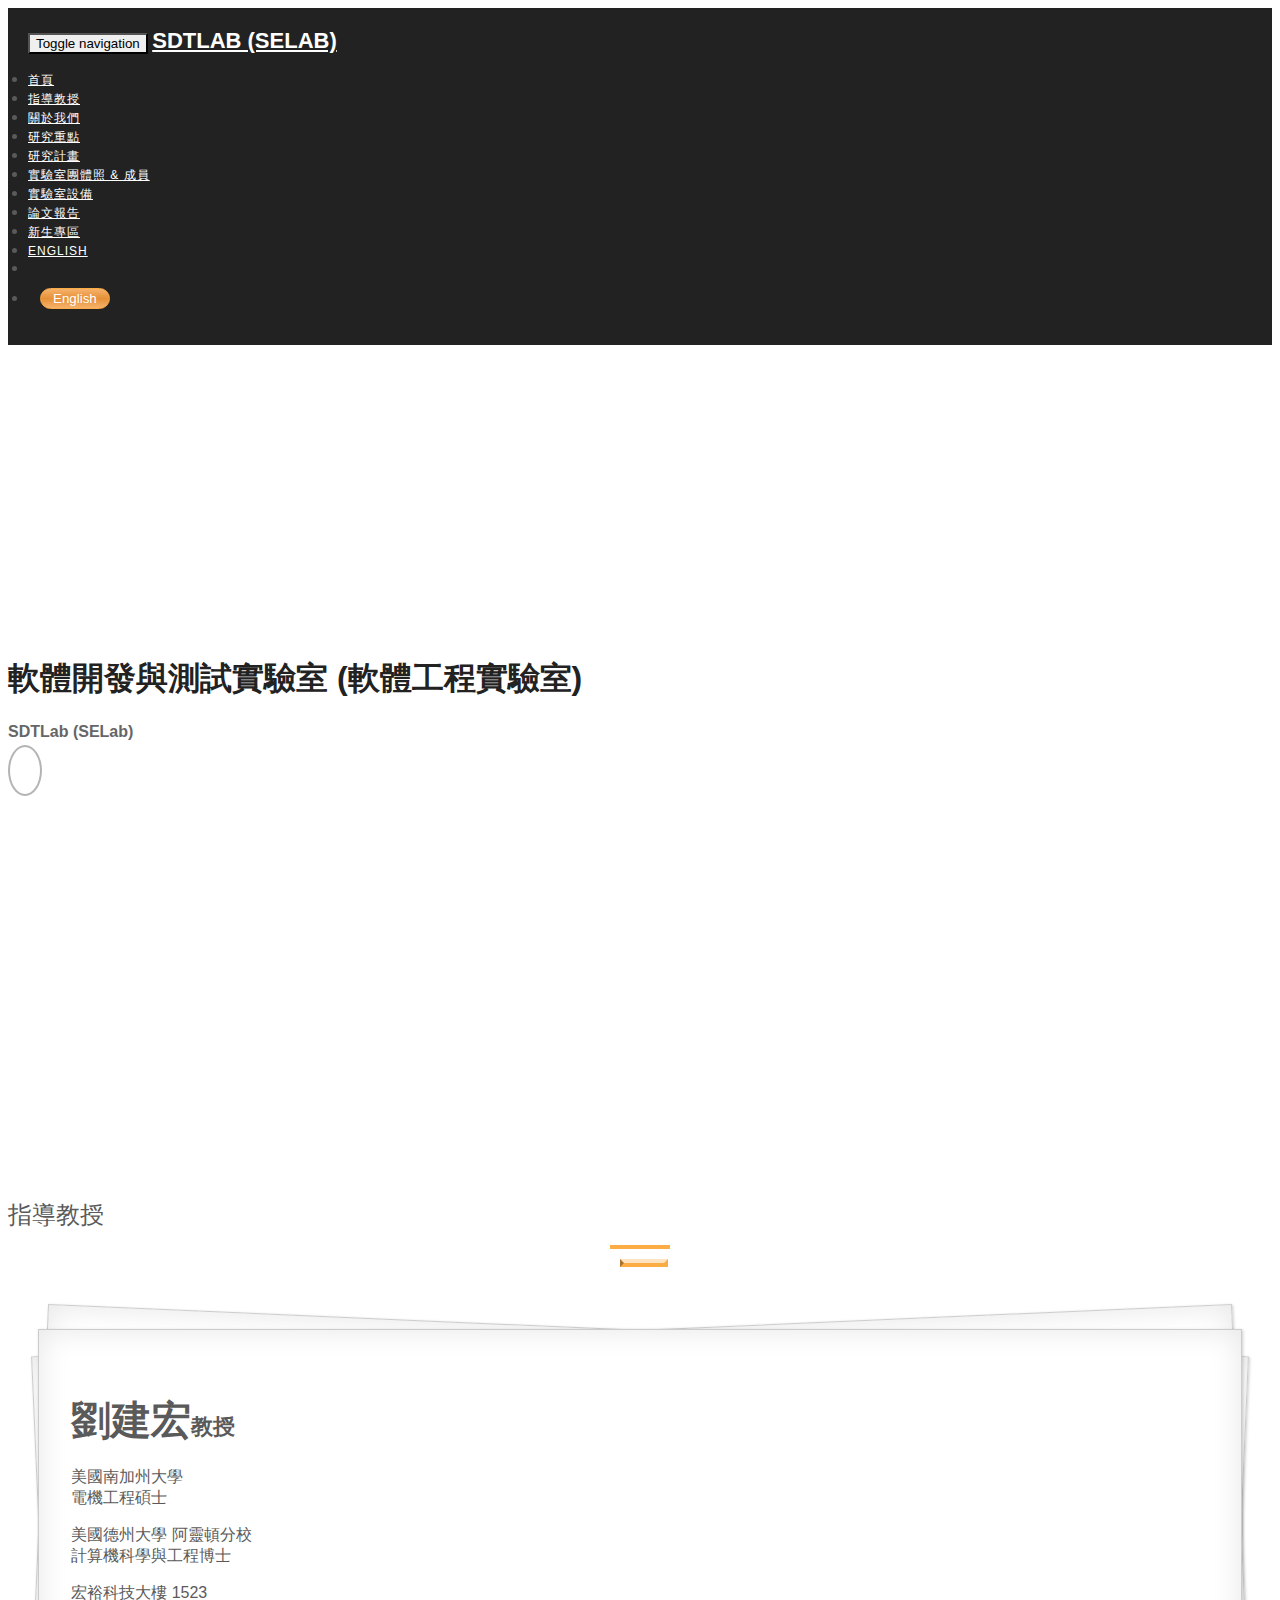
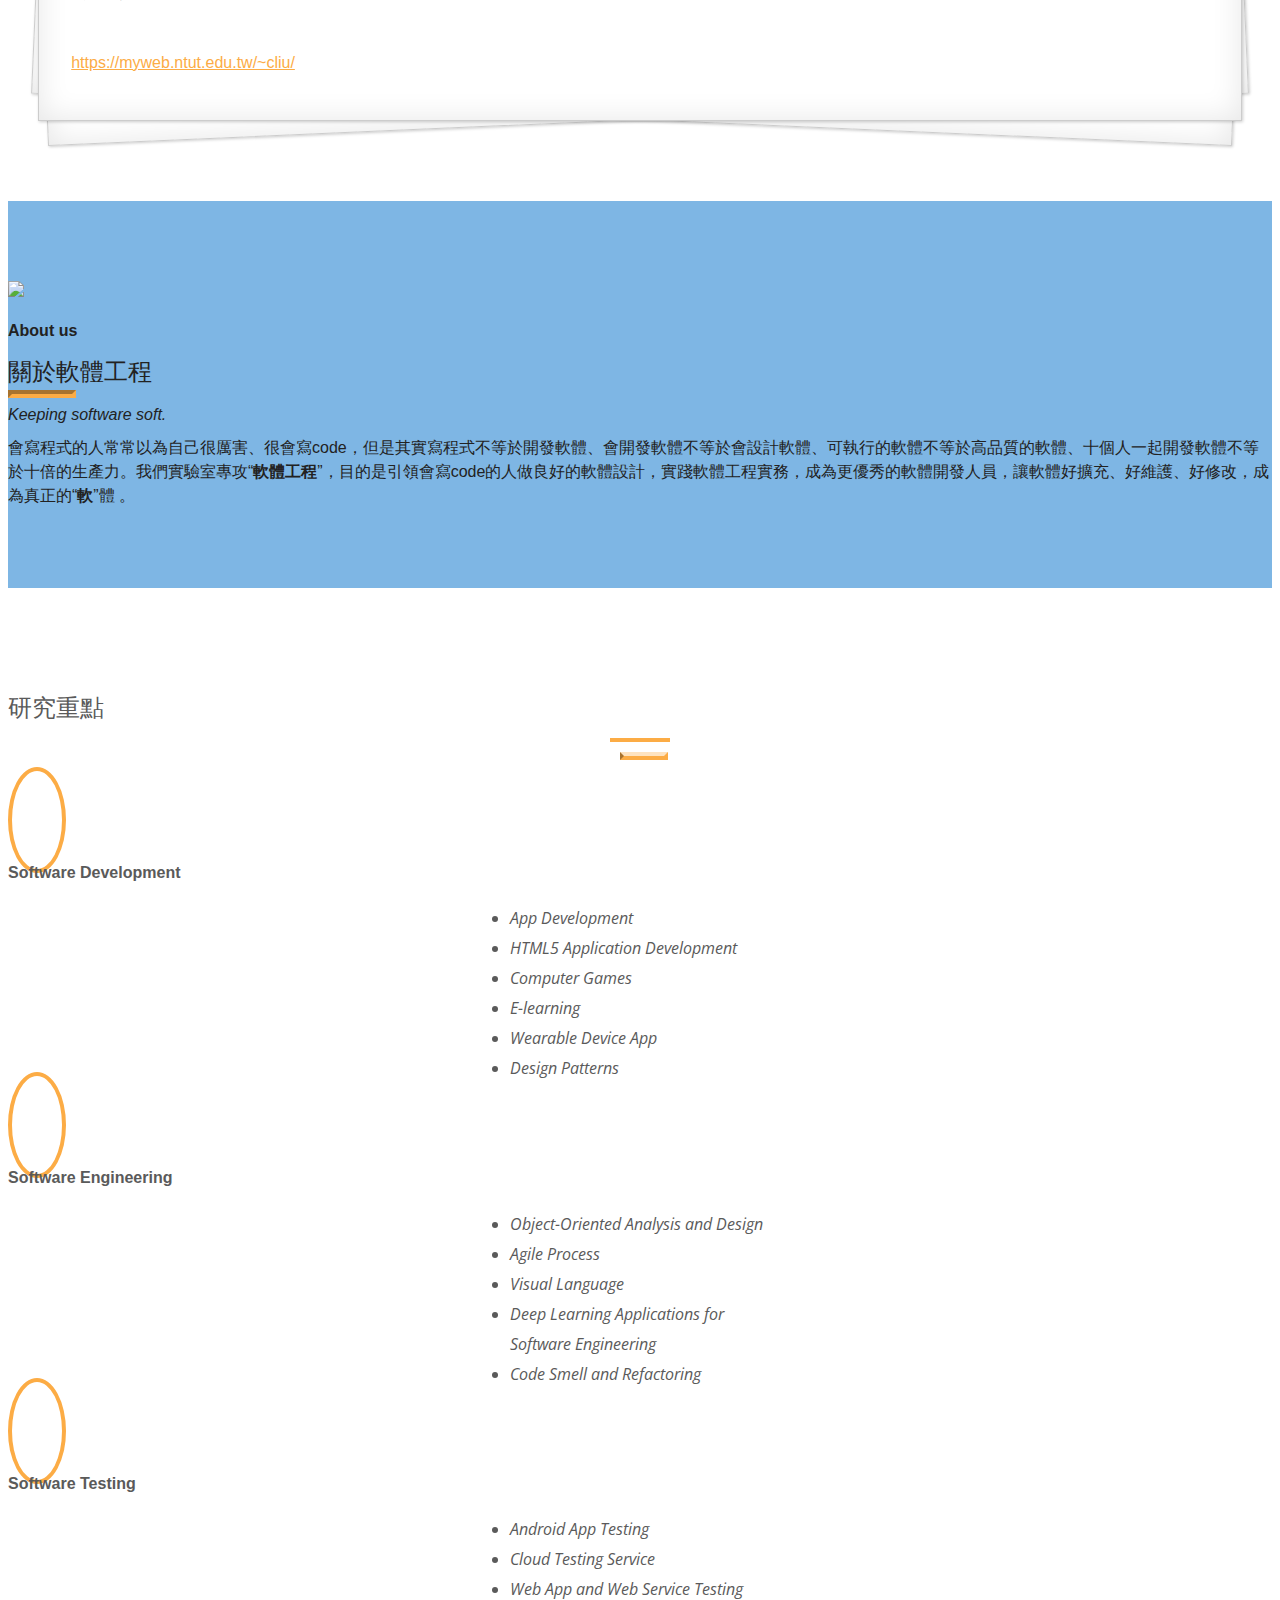
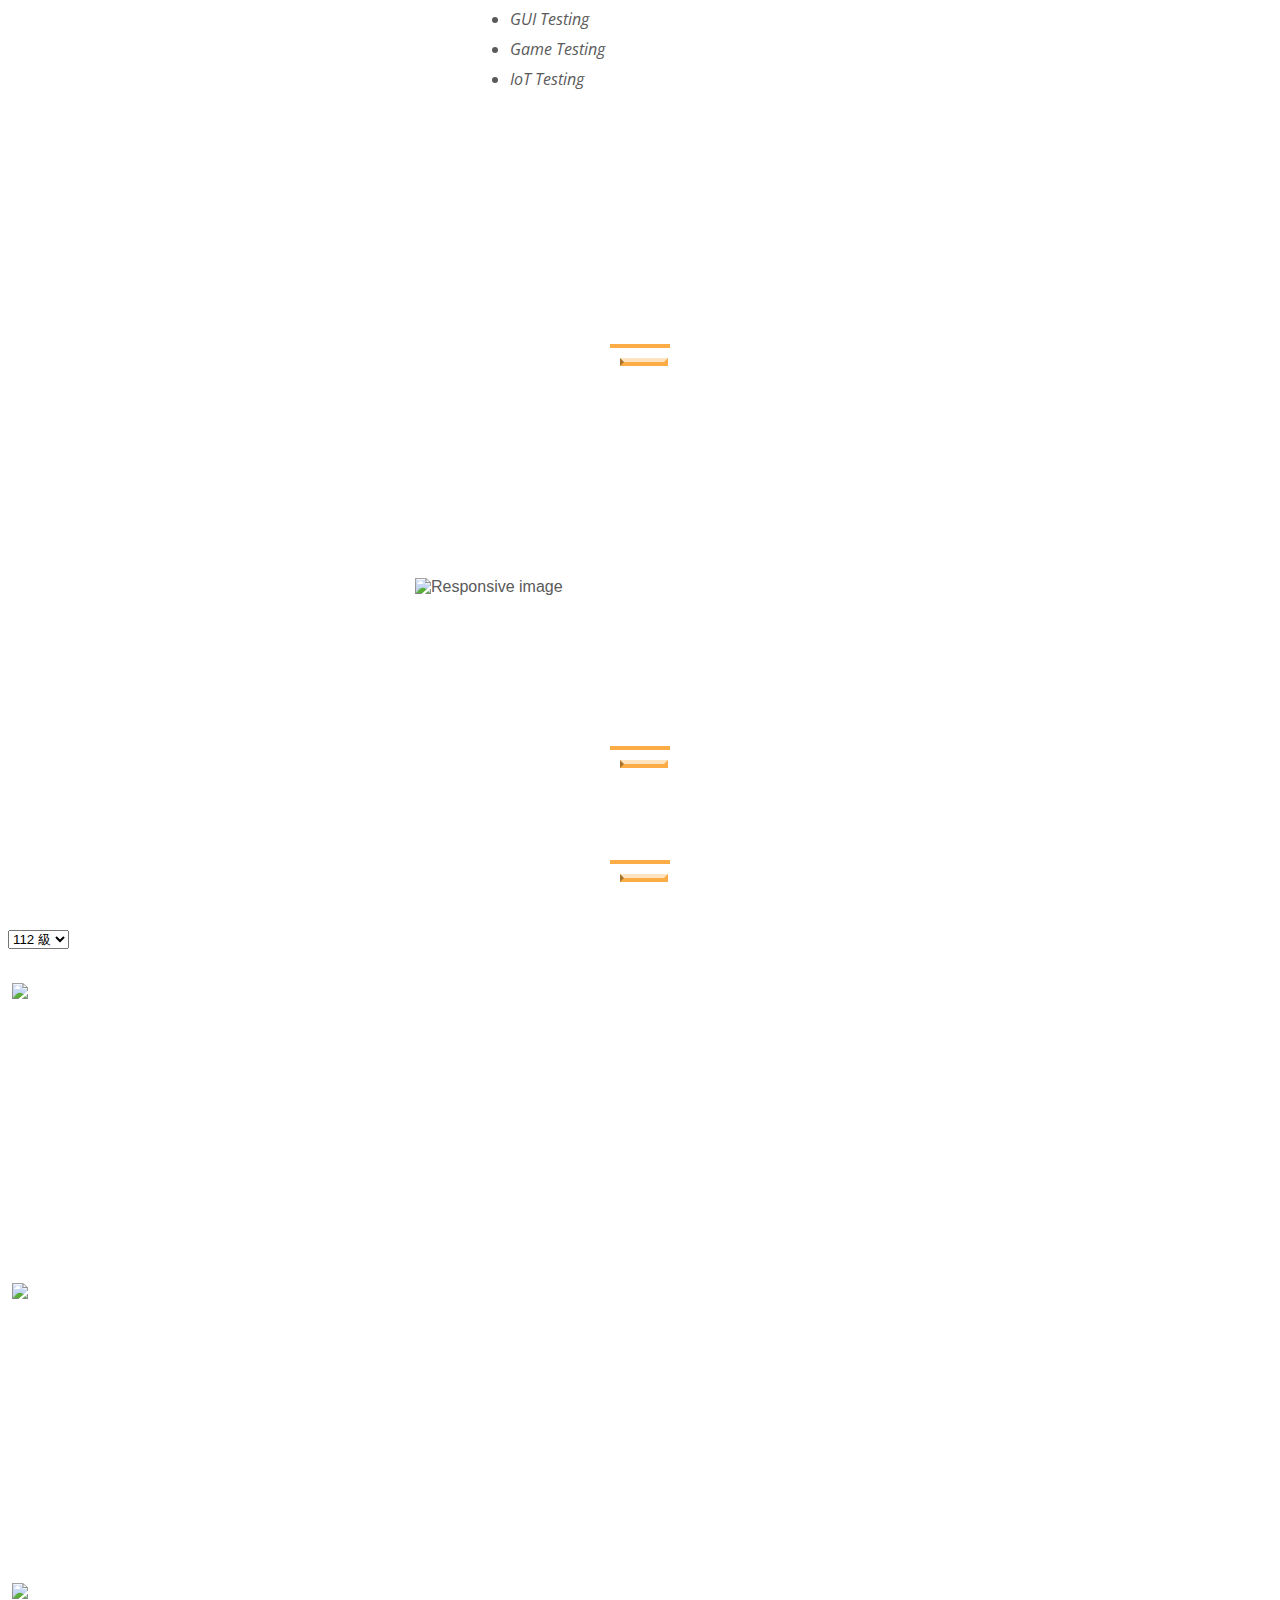
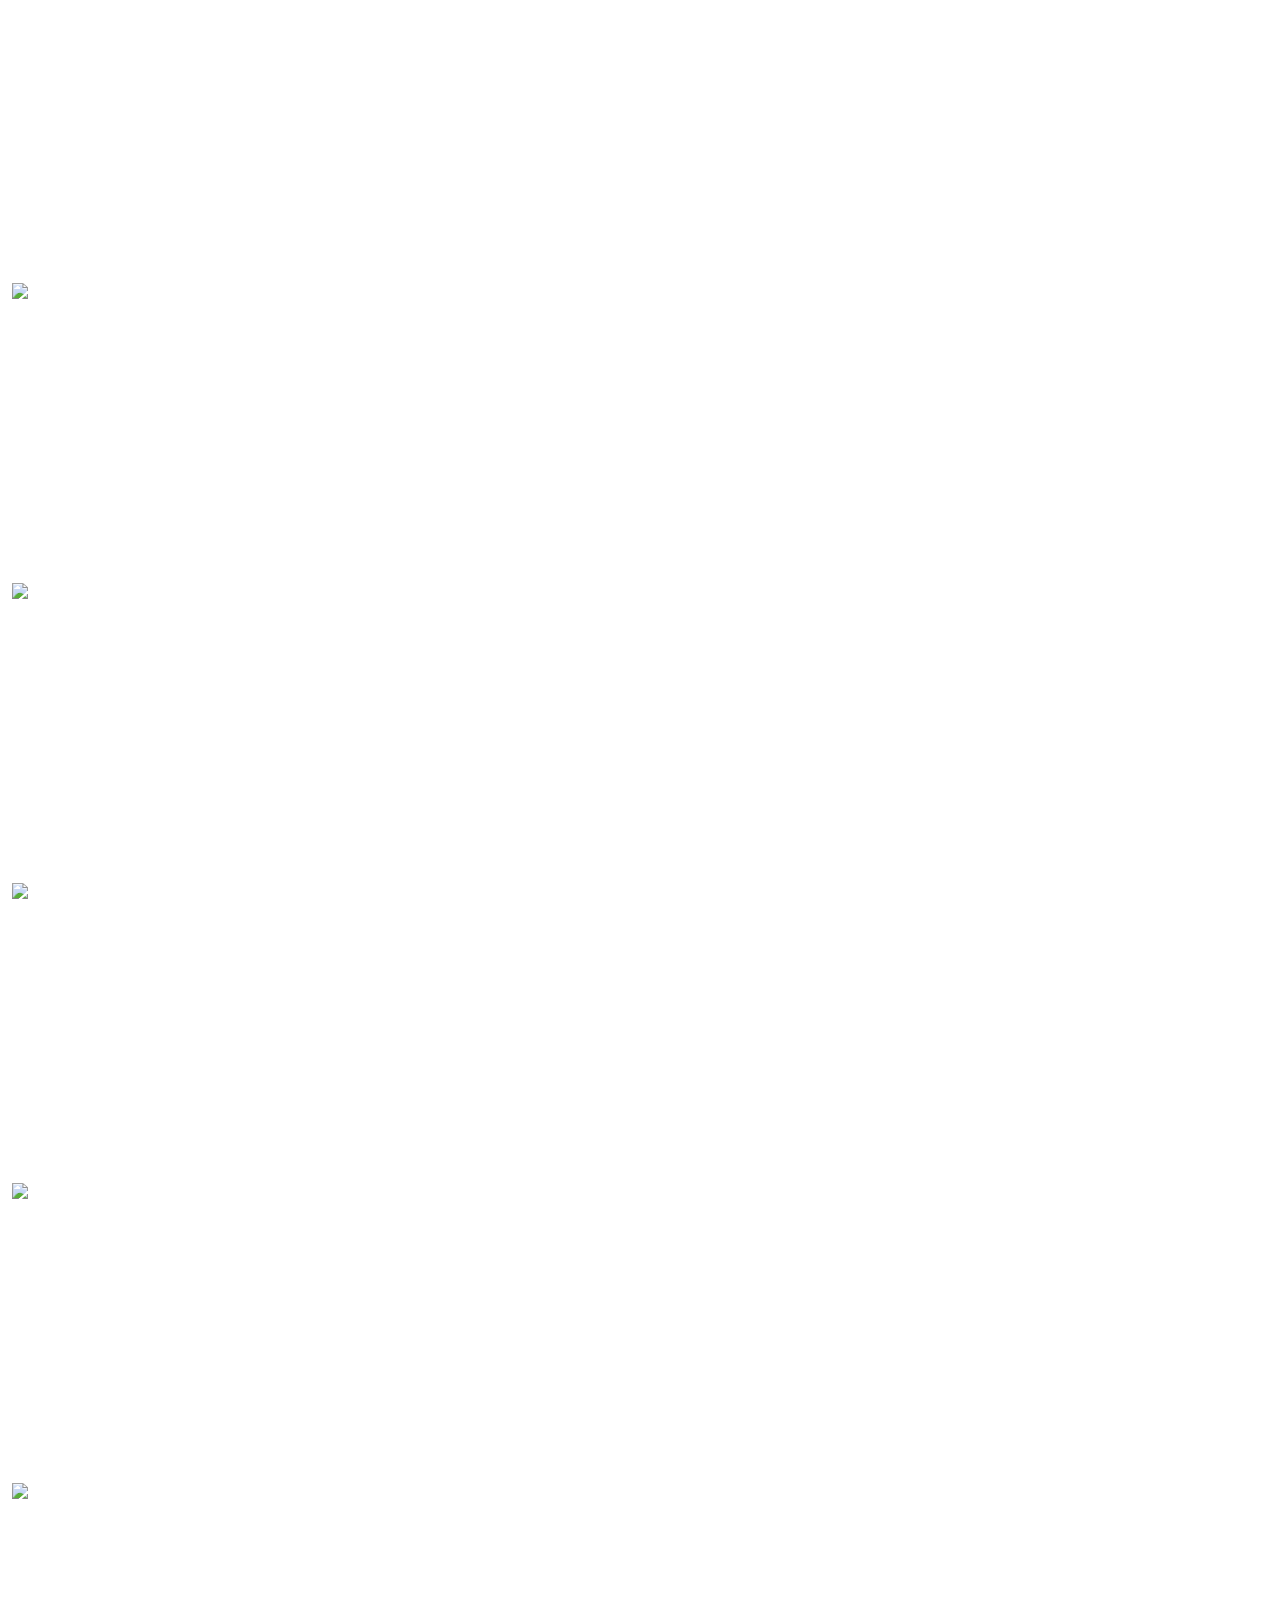
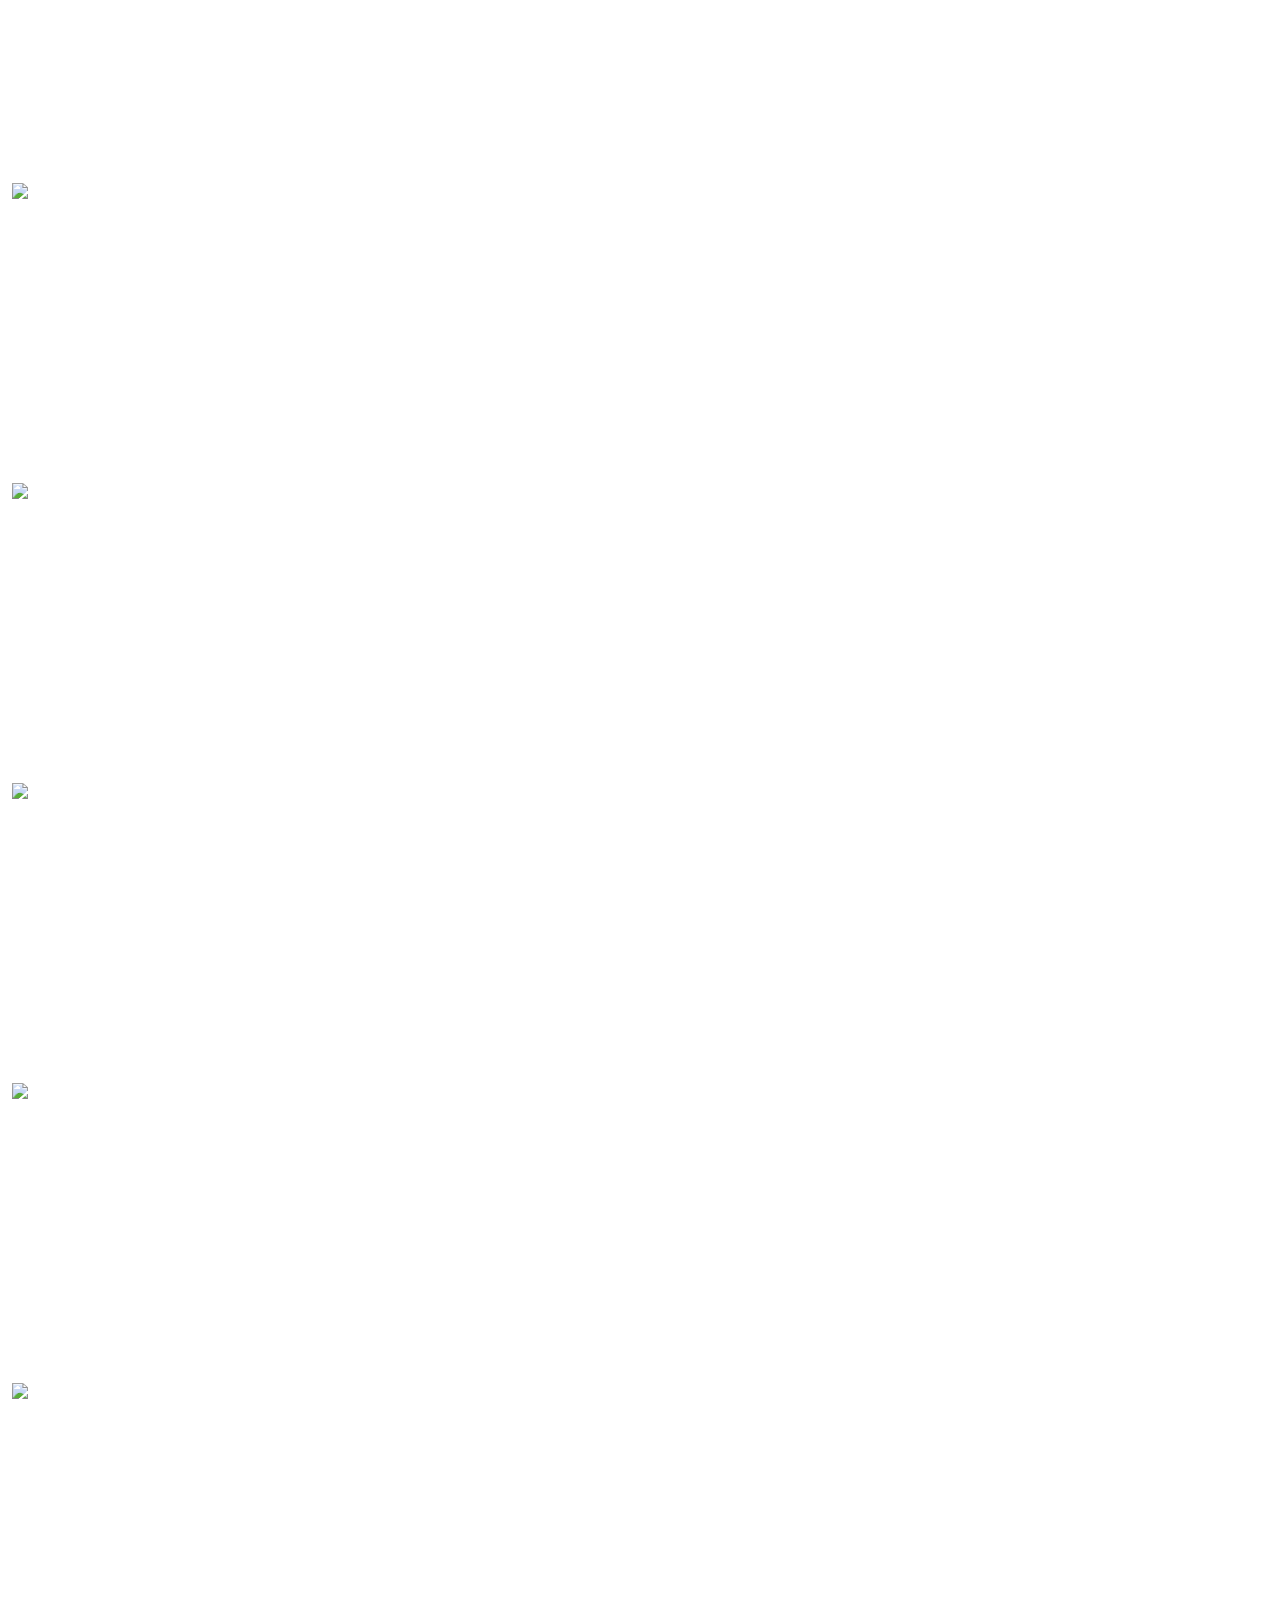
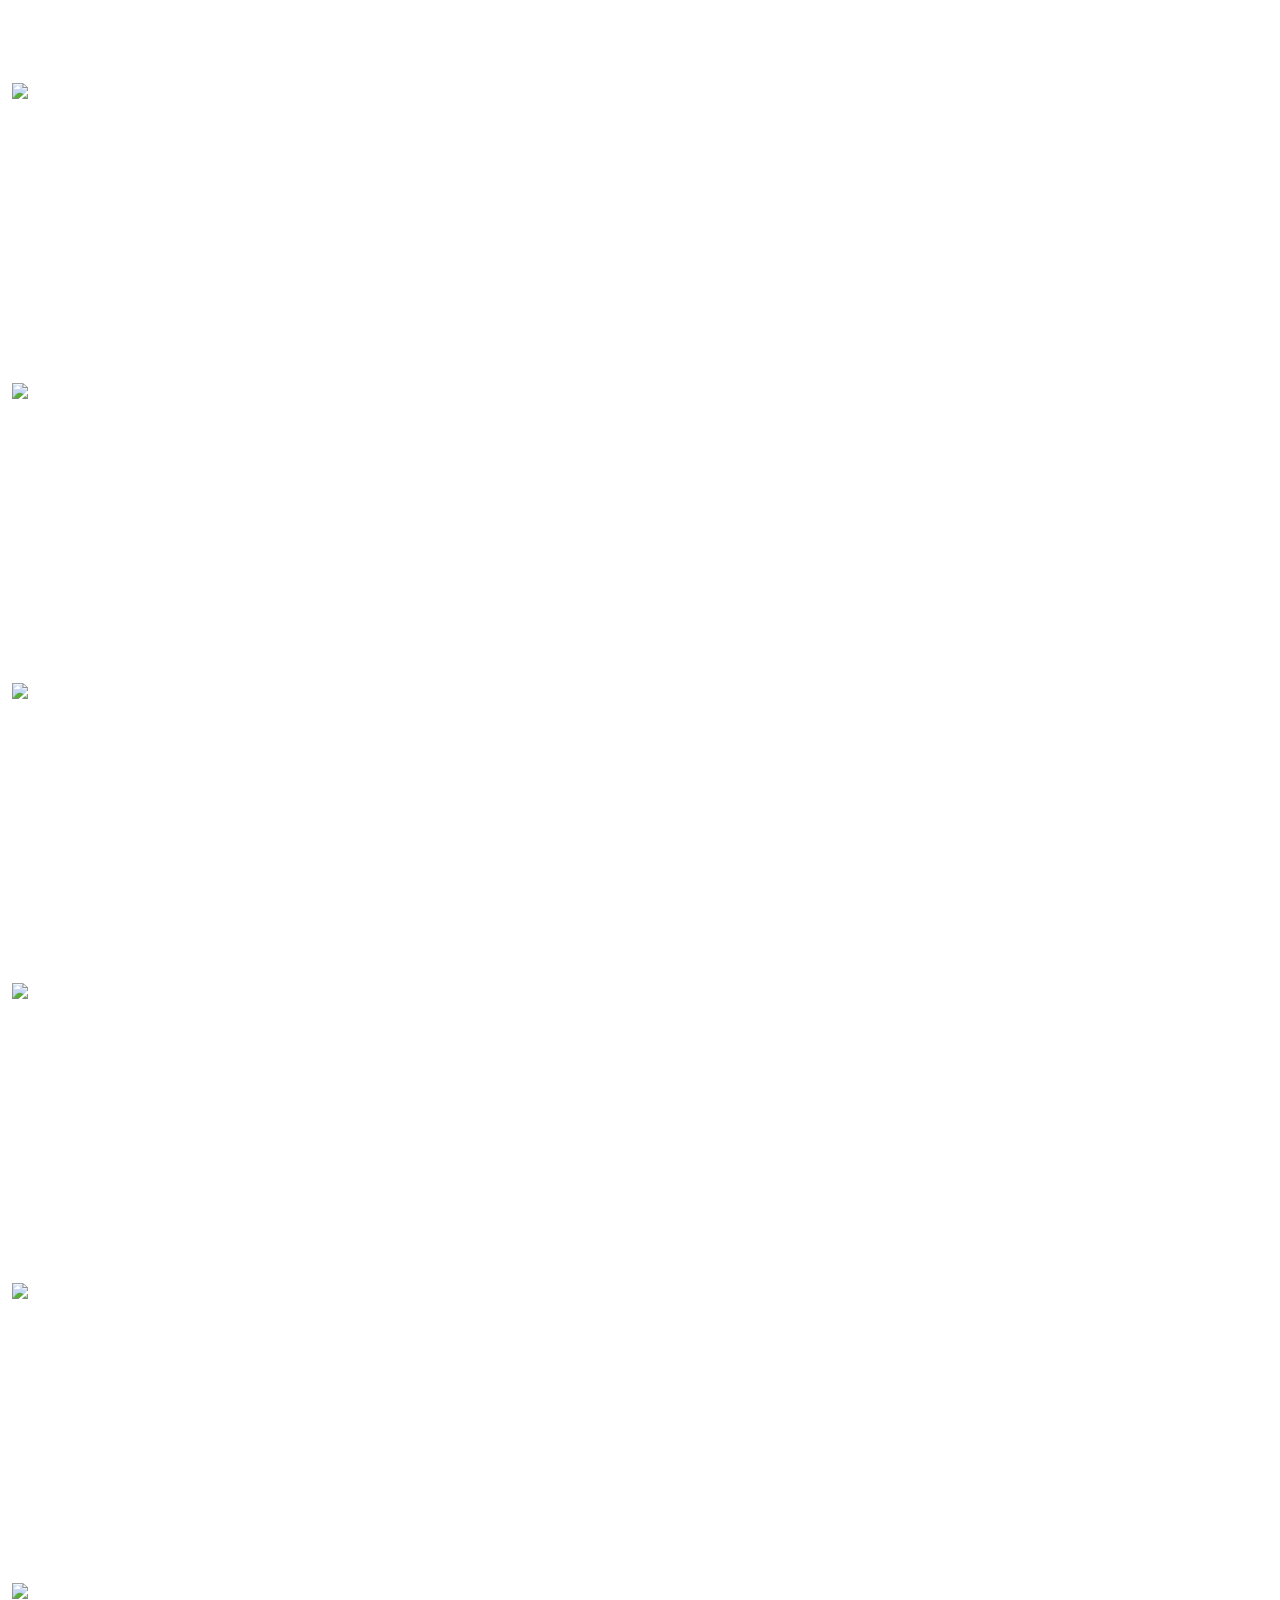
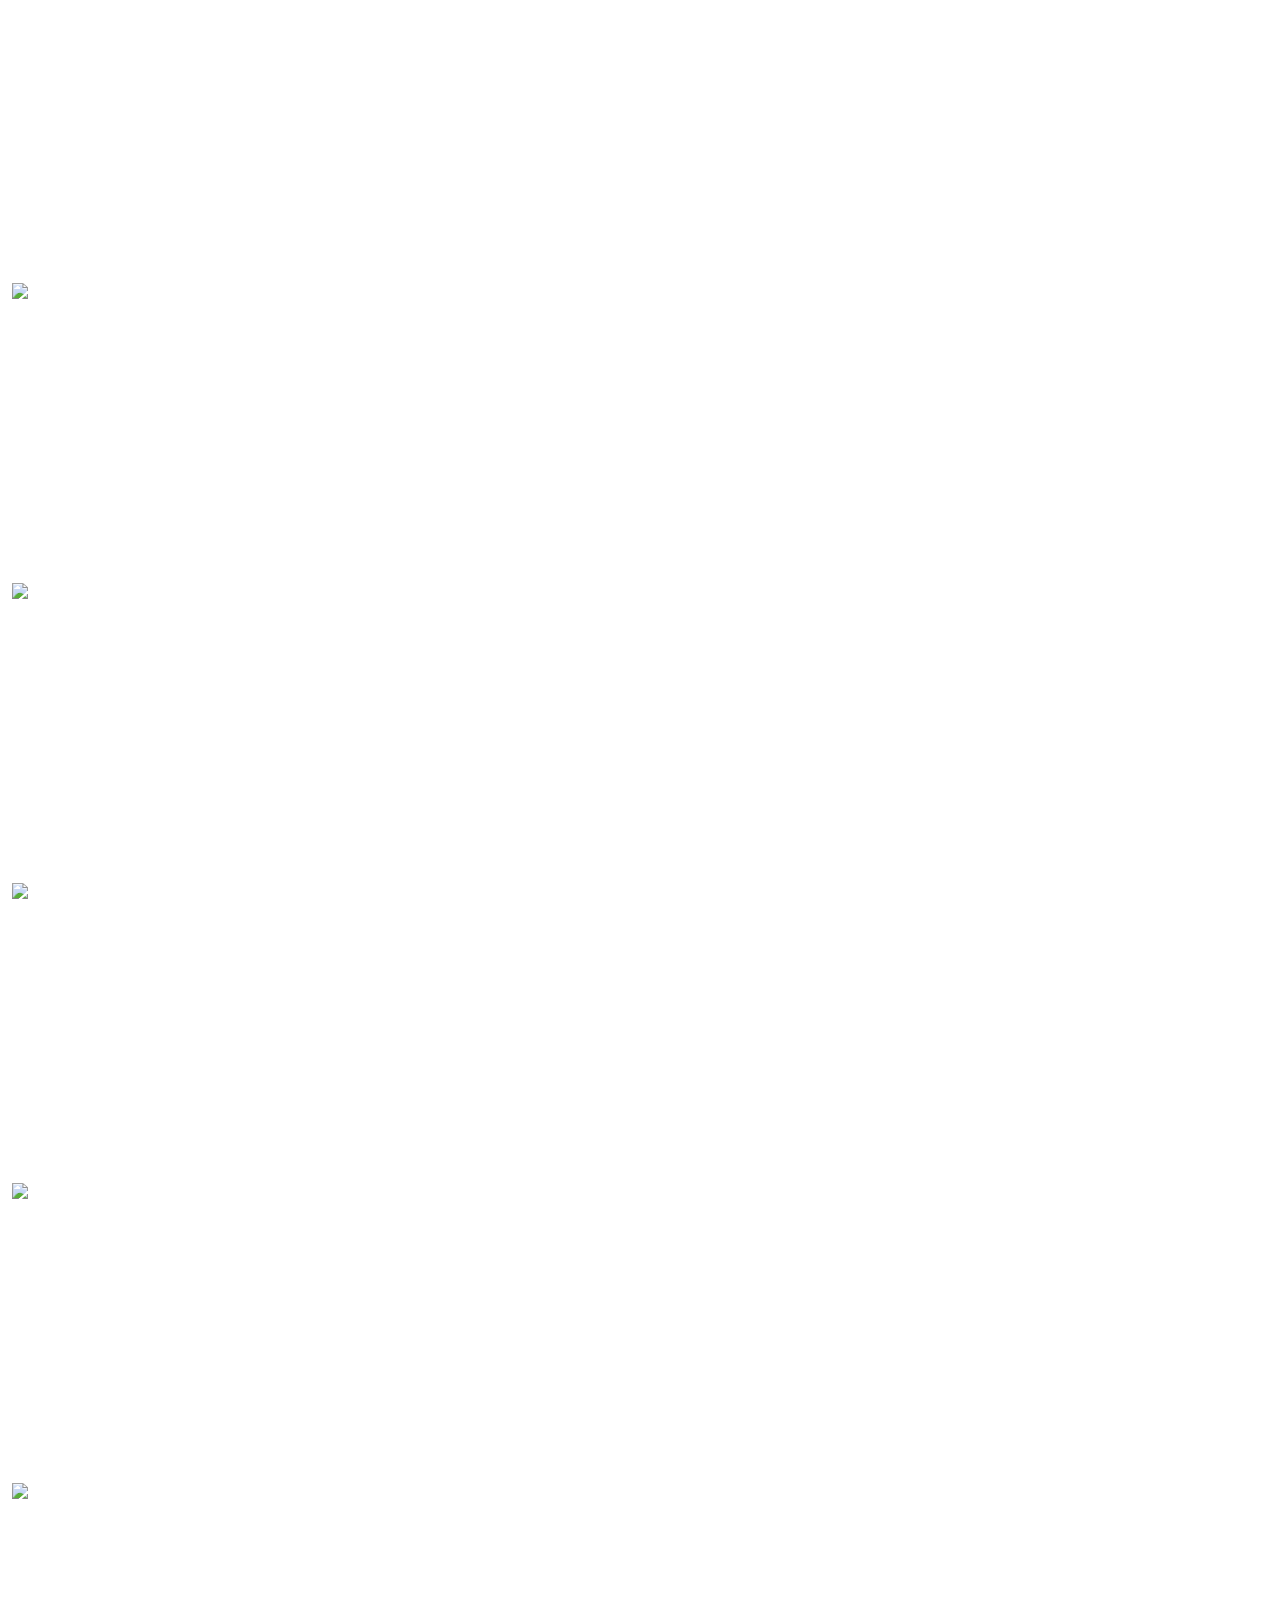
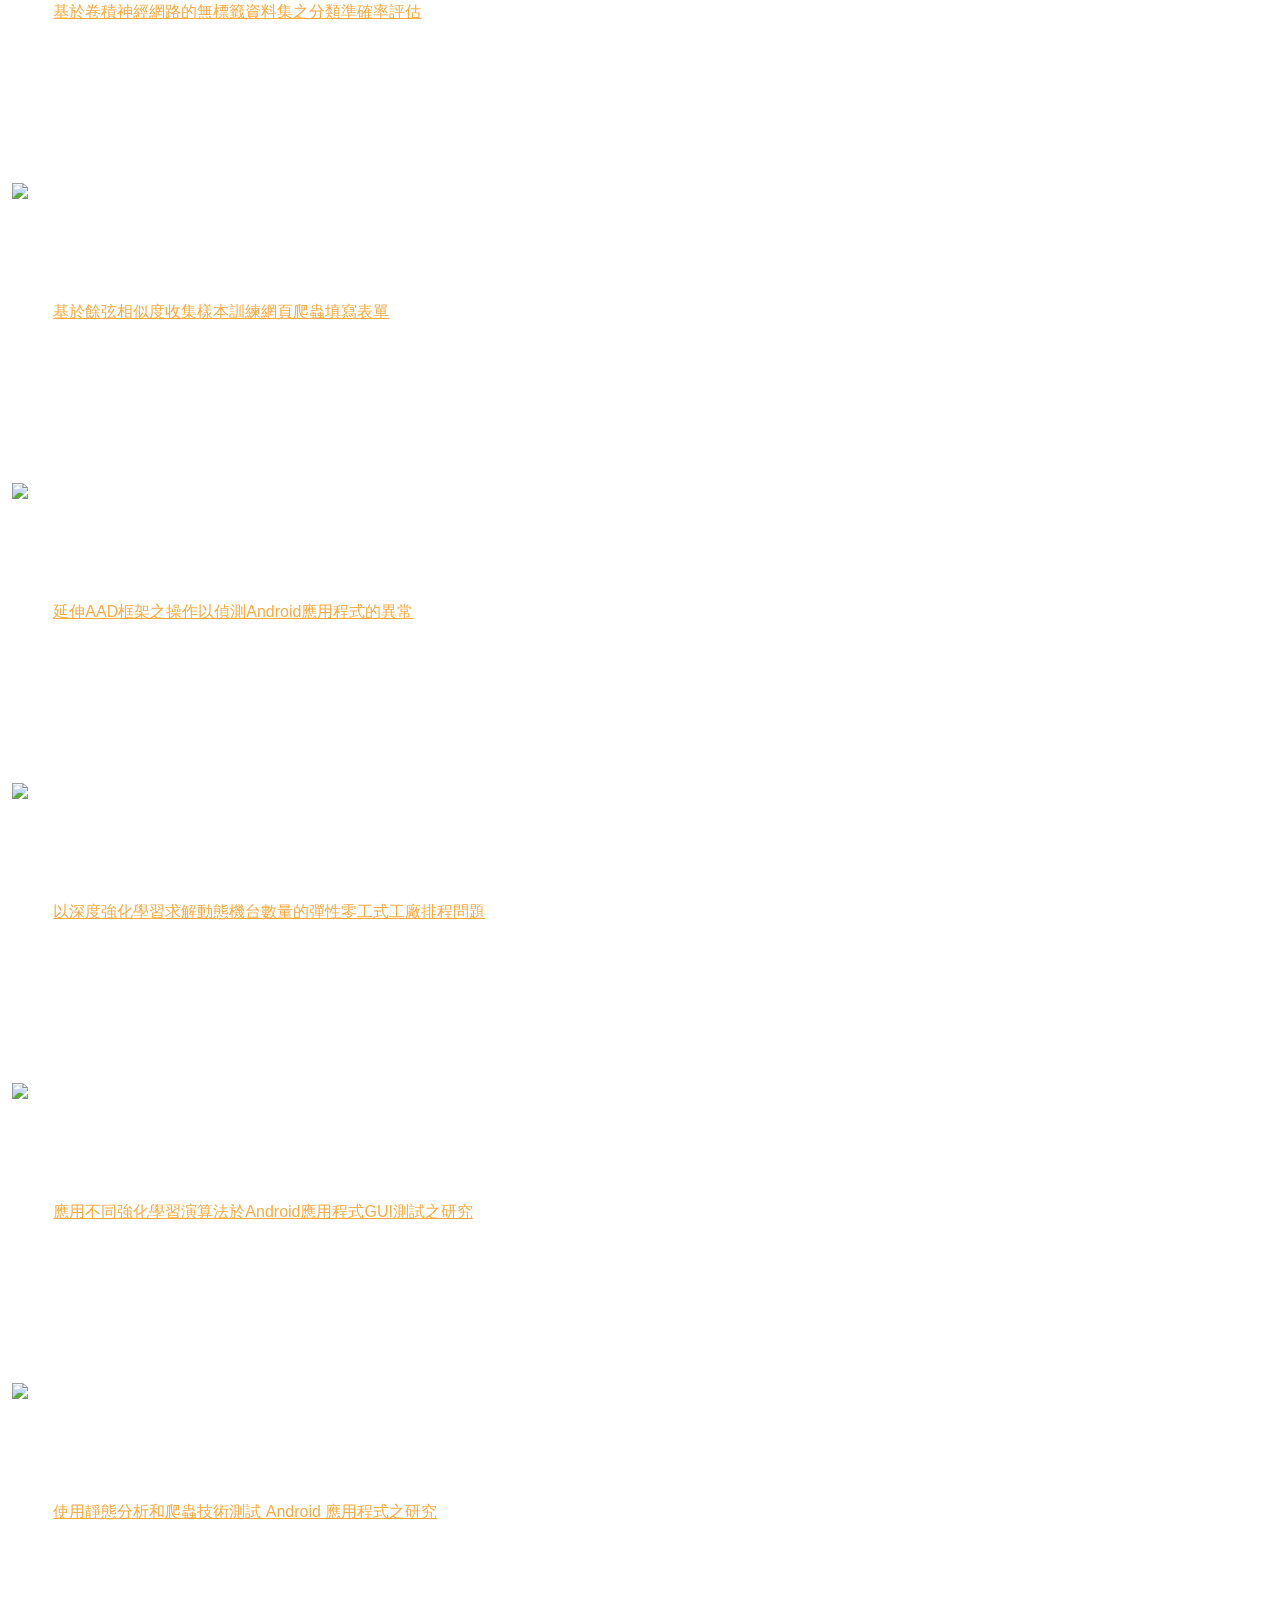
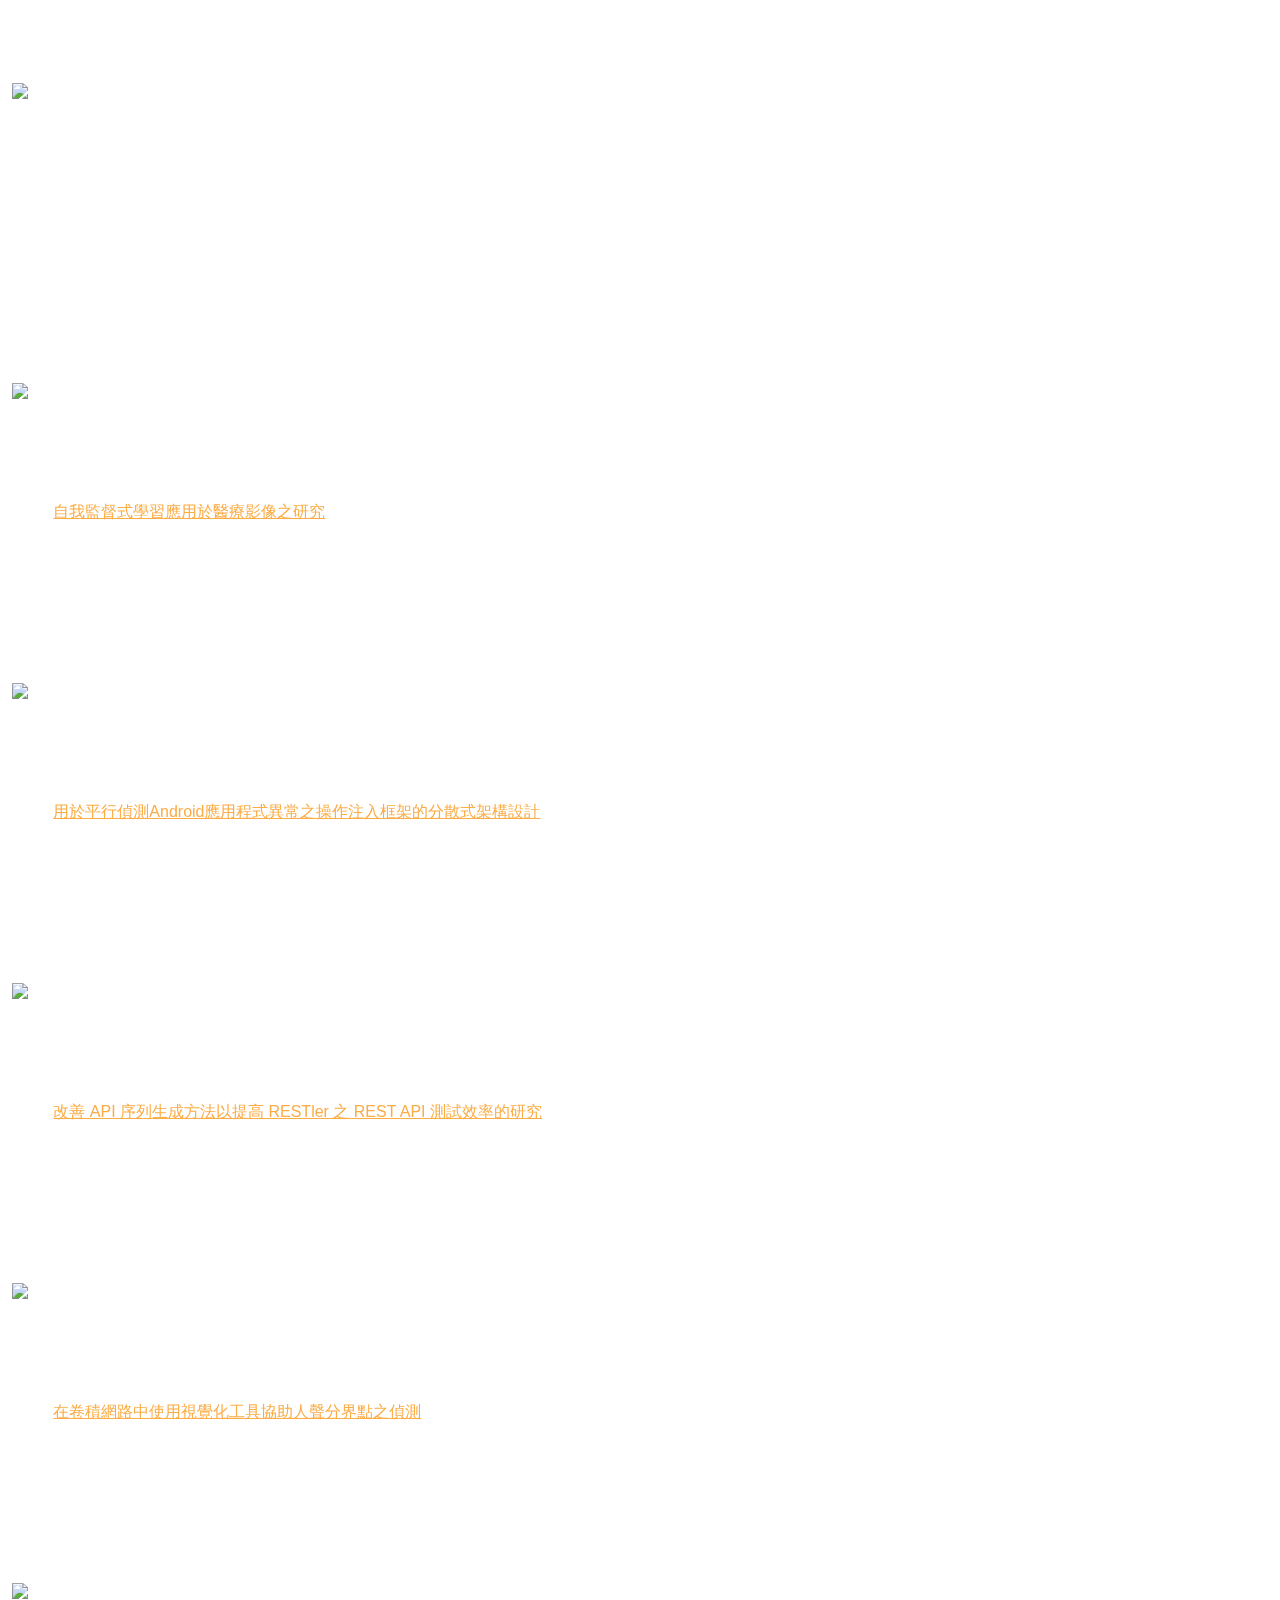
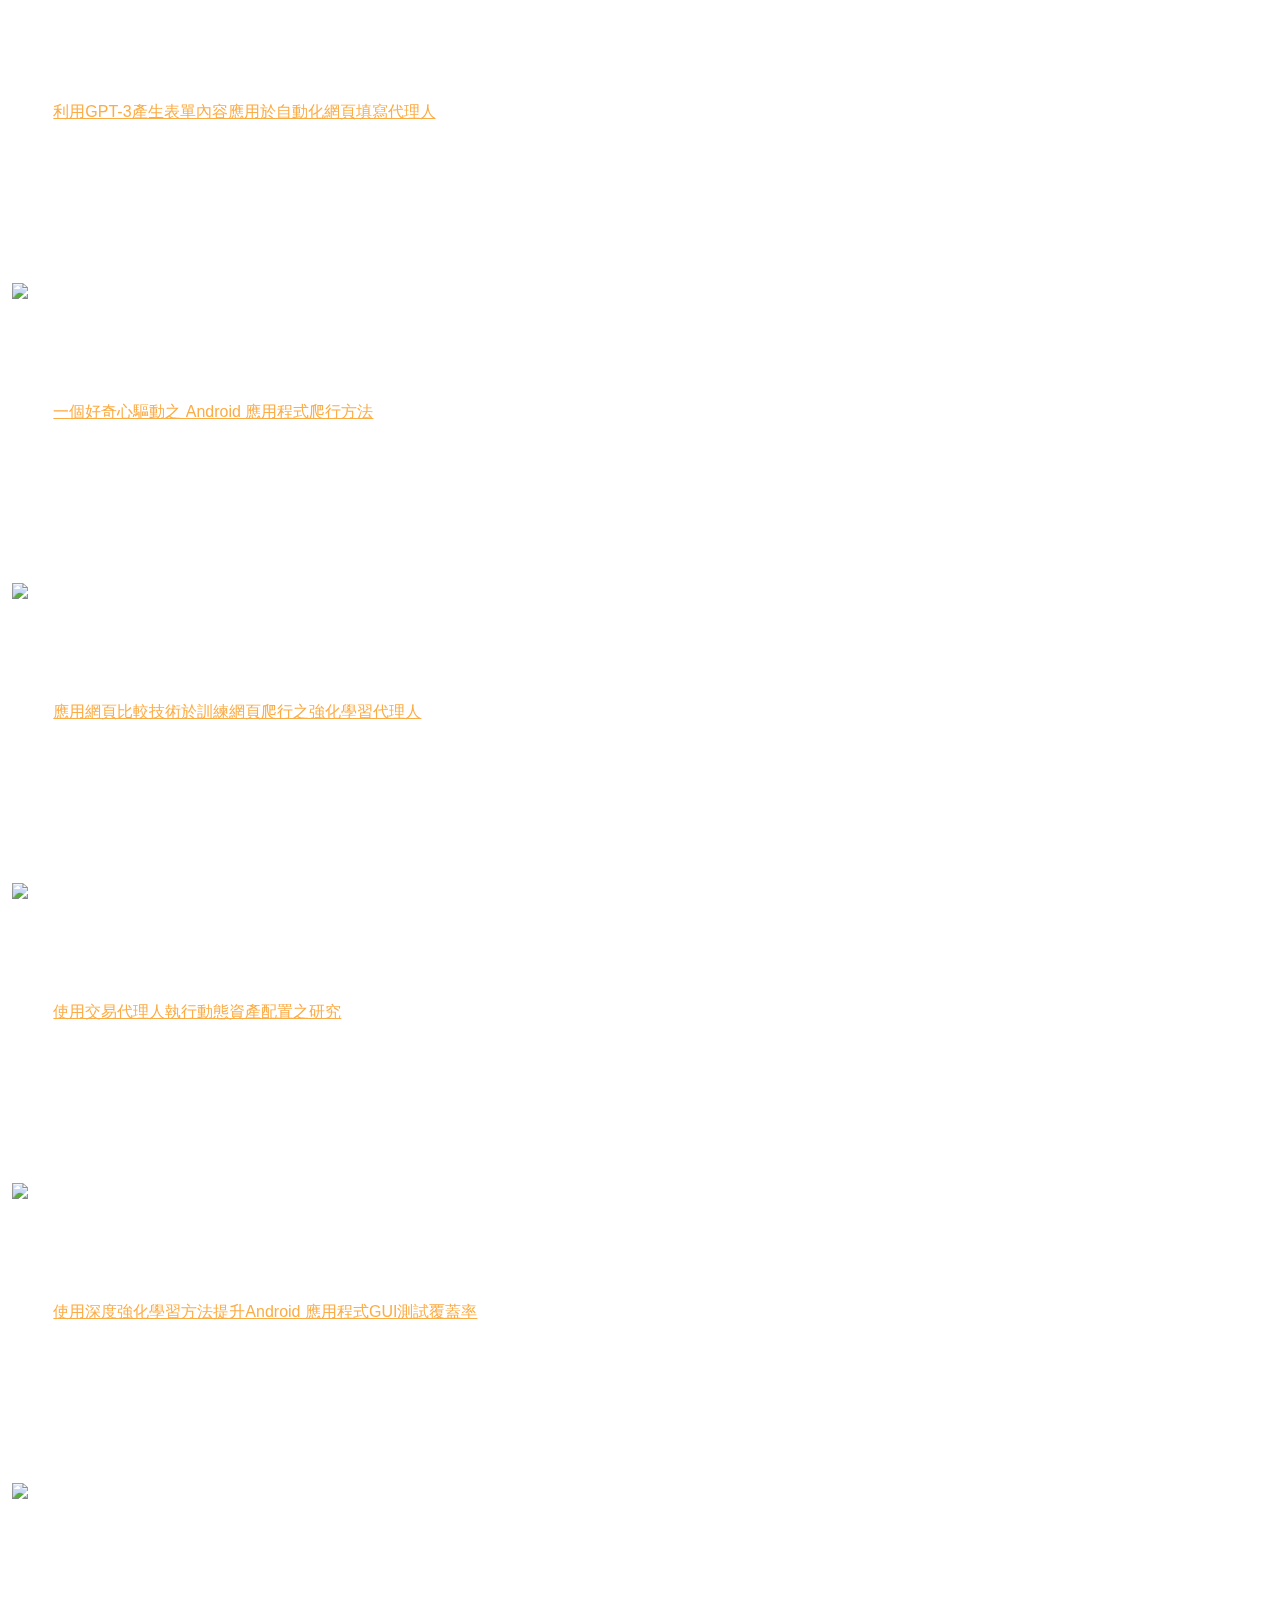
==== commit b310545e: "change: nav title" ====
--- a/index_zh.html
+++ b/index_zh.html
@@ -75,7 +75,7 @@
             <li><a href="#tf-about" class="page-scroll">關於我們</a></li>
             <li><a href="#tf-services" class="page-scroll">研究重點</a></li>
             <li><a href="#tf-plans" class="page-scroll">研究計畫</a></li>
-            <li><a href="#tf-team" class="page-scroll">實驗室成員</a></li>
+            <li><a href="#tf-team" class="page-scroll">實驗室團體照 & 成員</a></li>
             <li><a href="#tf-works" class="page-scroll">實驗室設備</a></li>
             <li><a href="#tf-testimonials" class="page-scroll">論文報告</a></li>
             <li><a href="#tf-contact" class="page-scroll">新生專區</a></li>
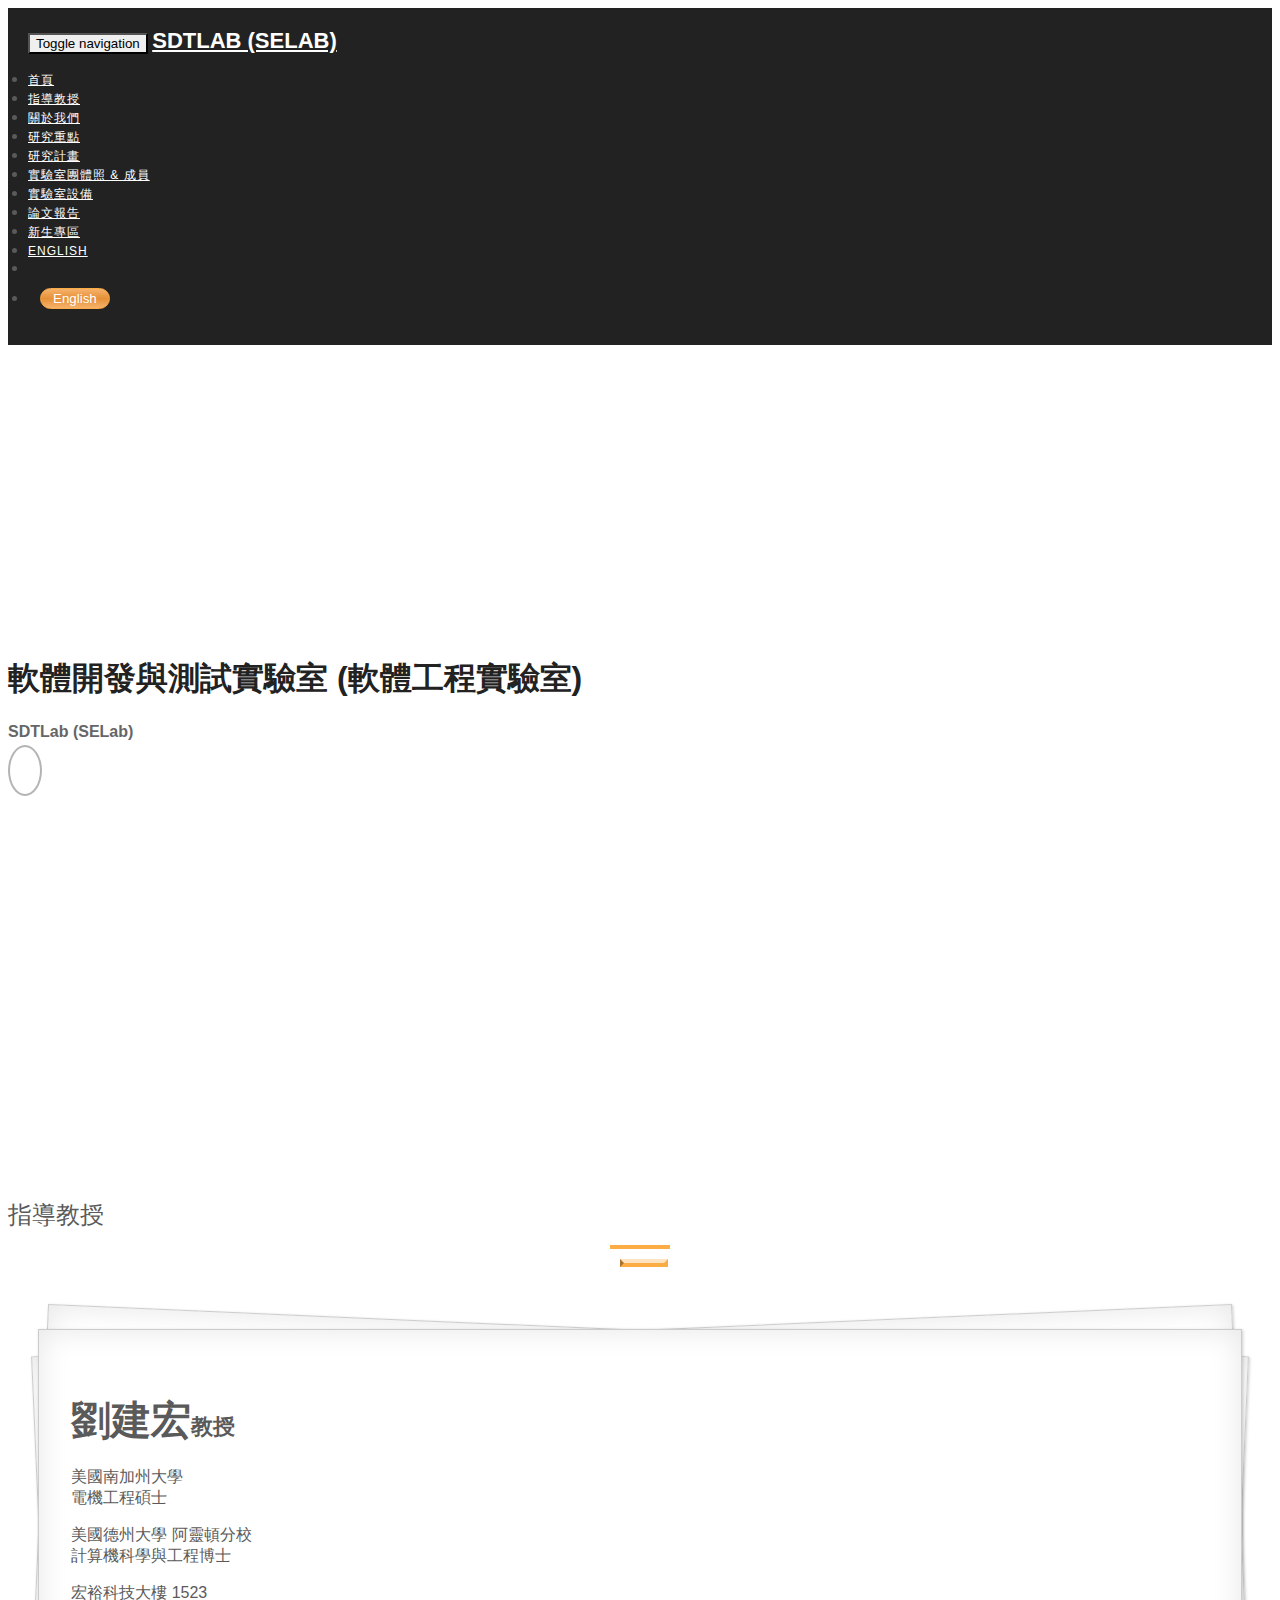
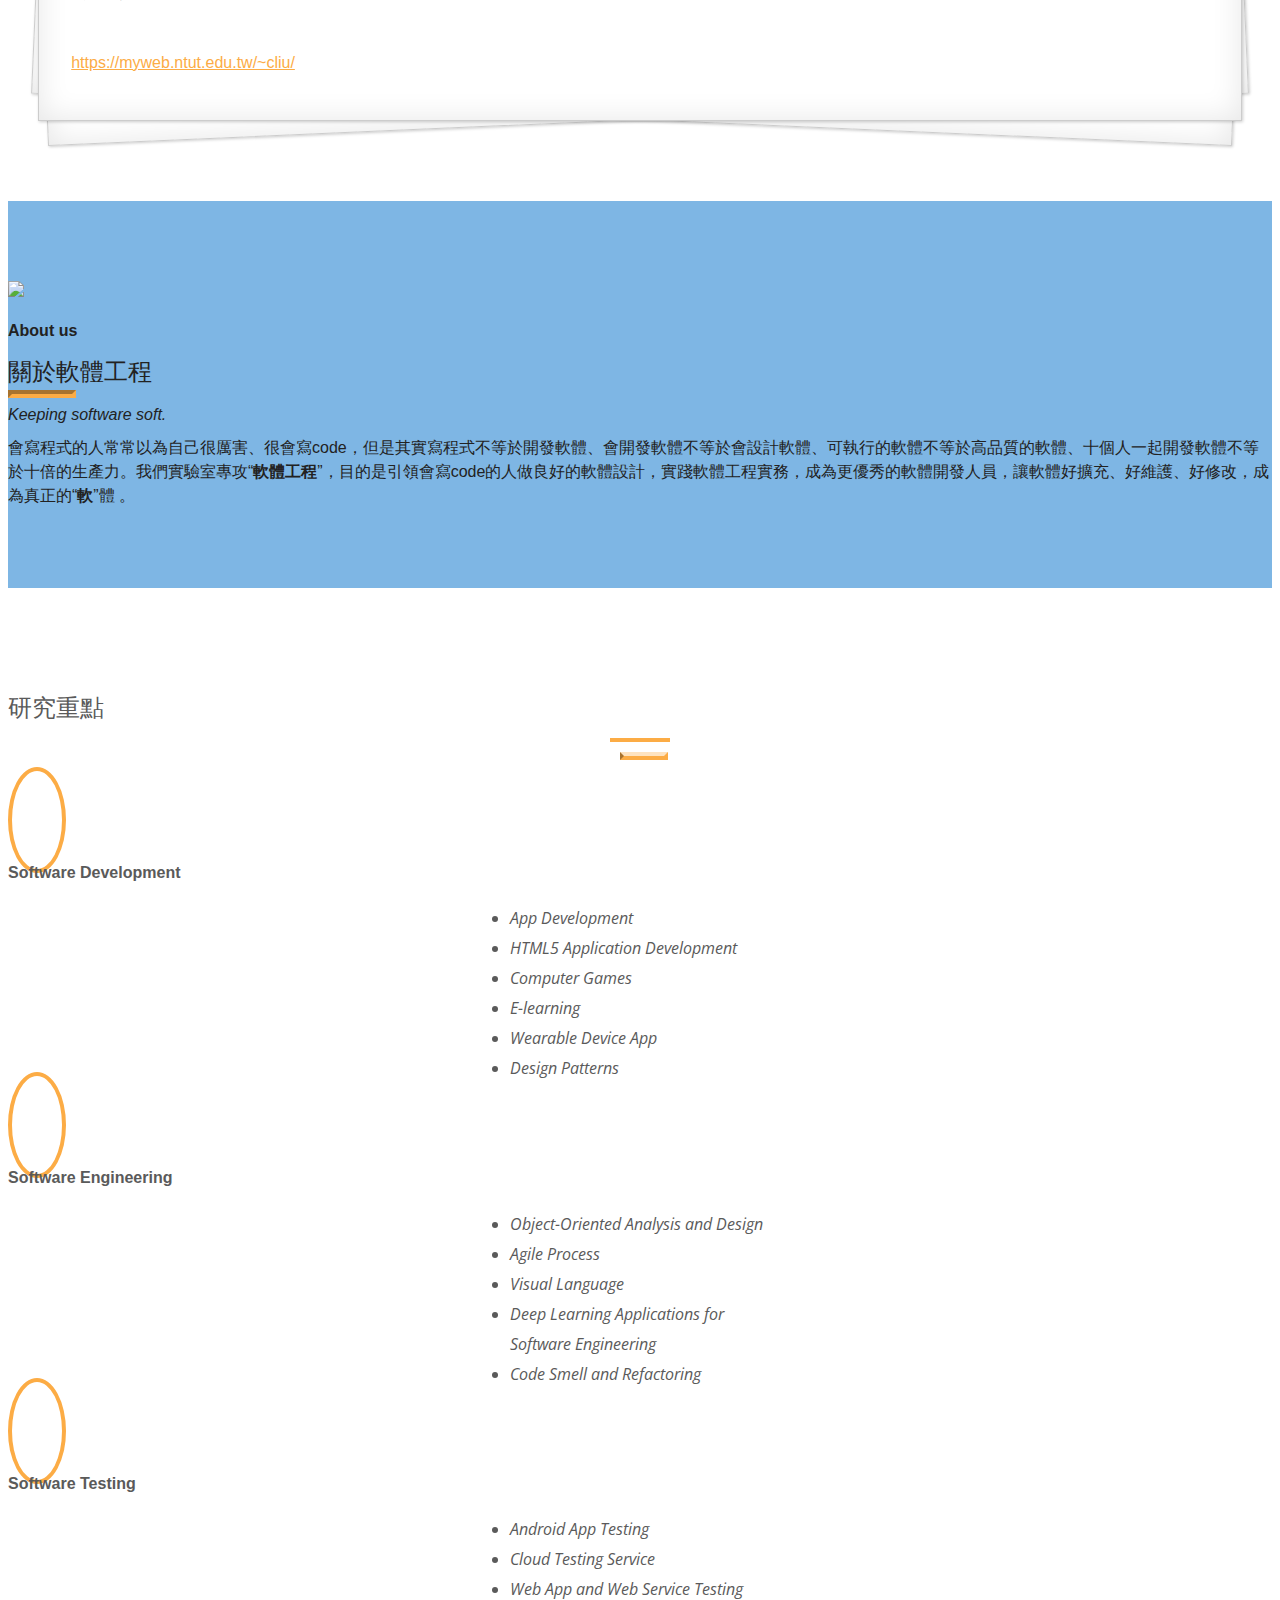
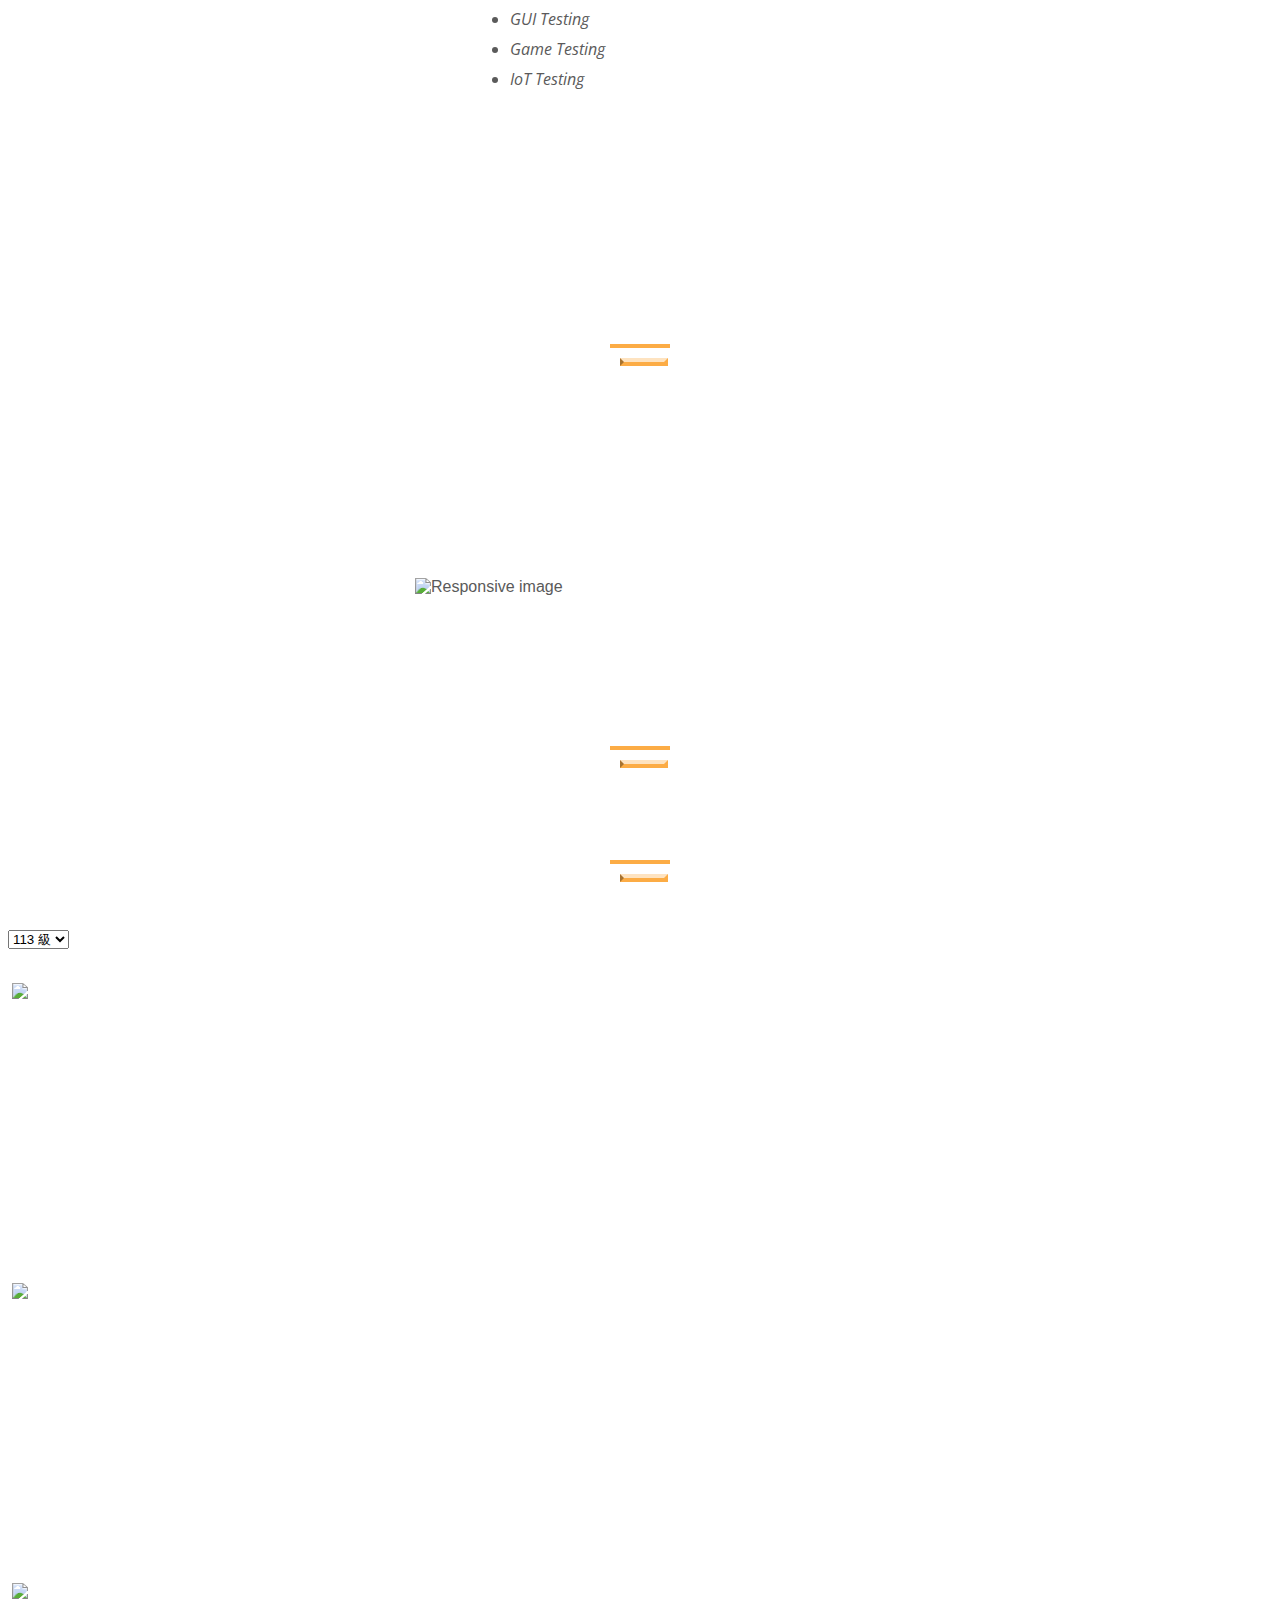
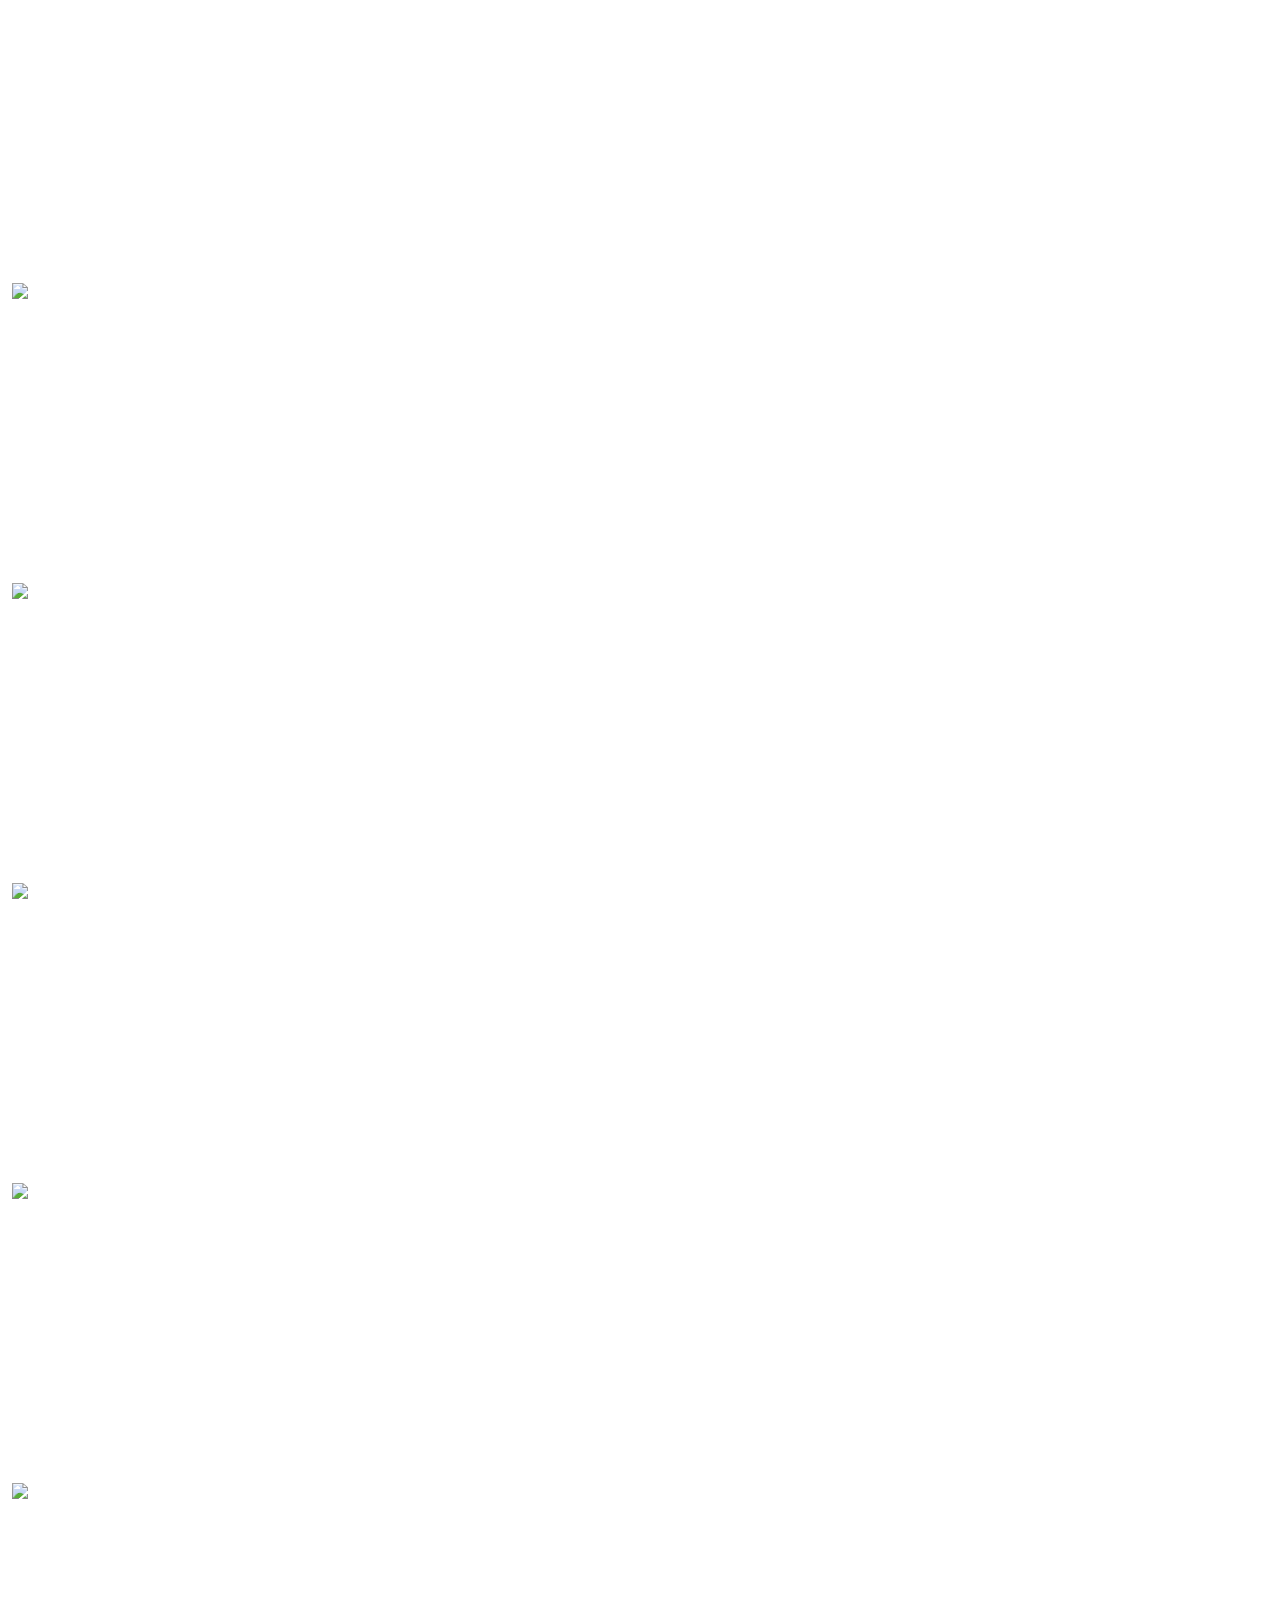
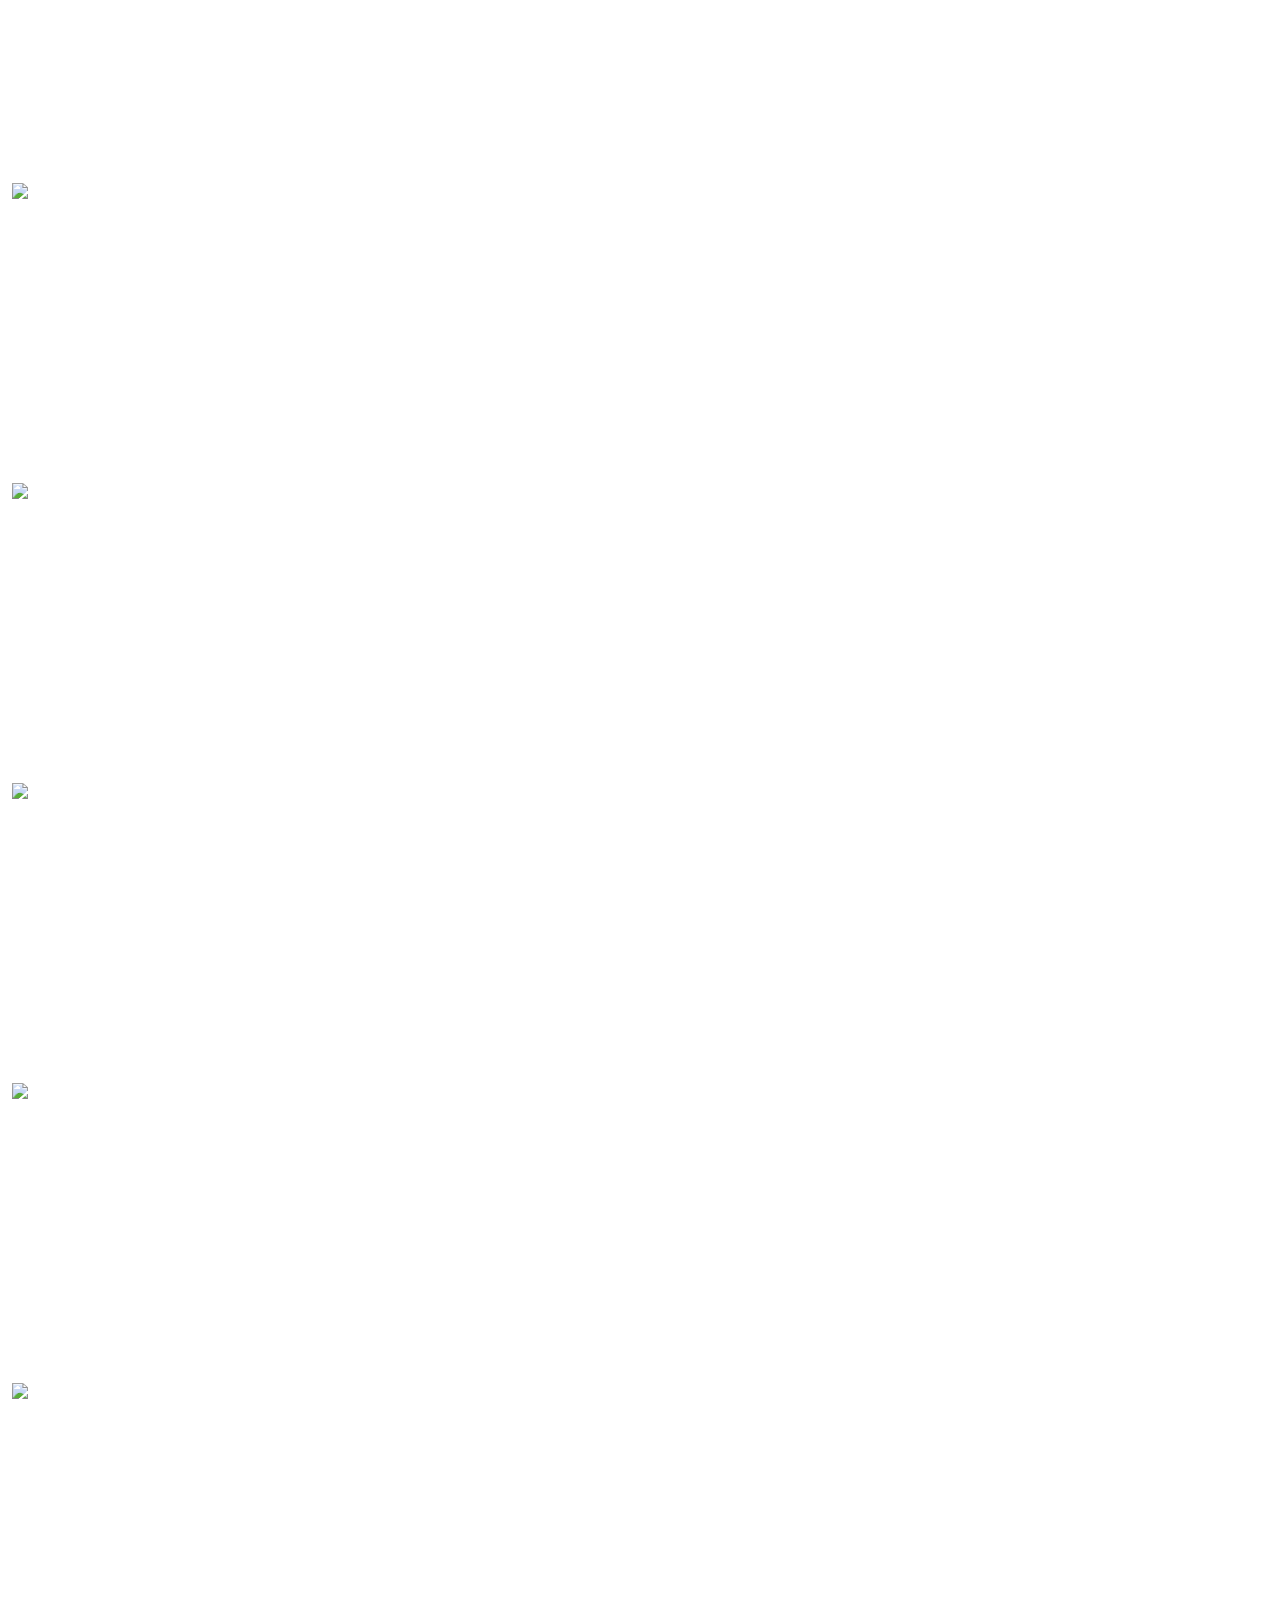
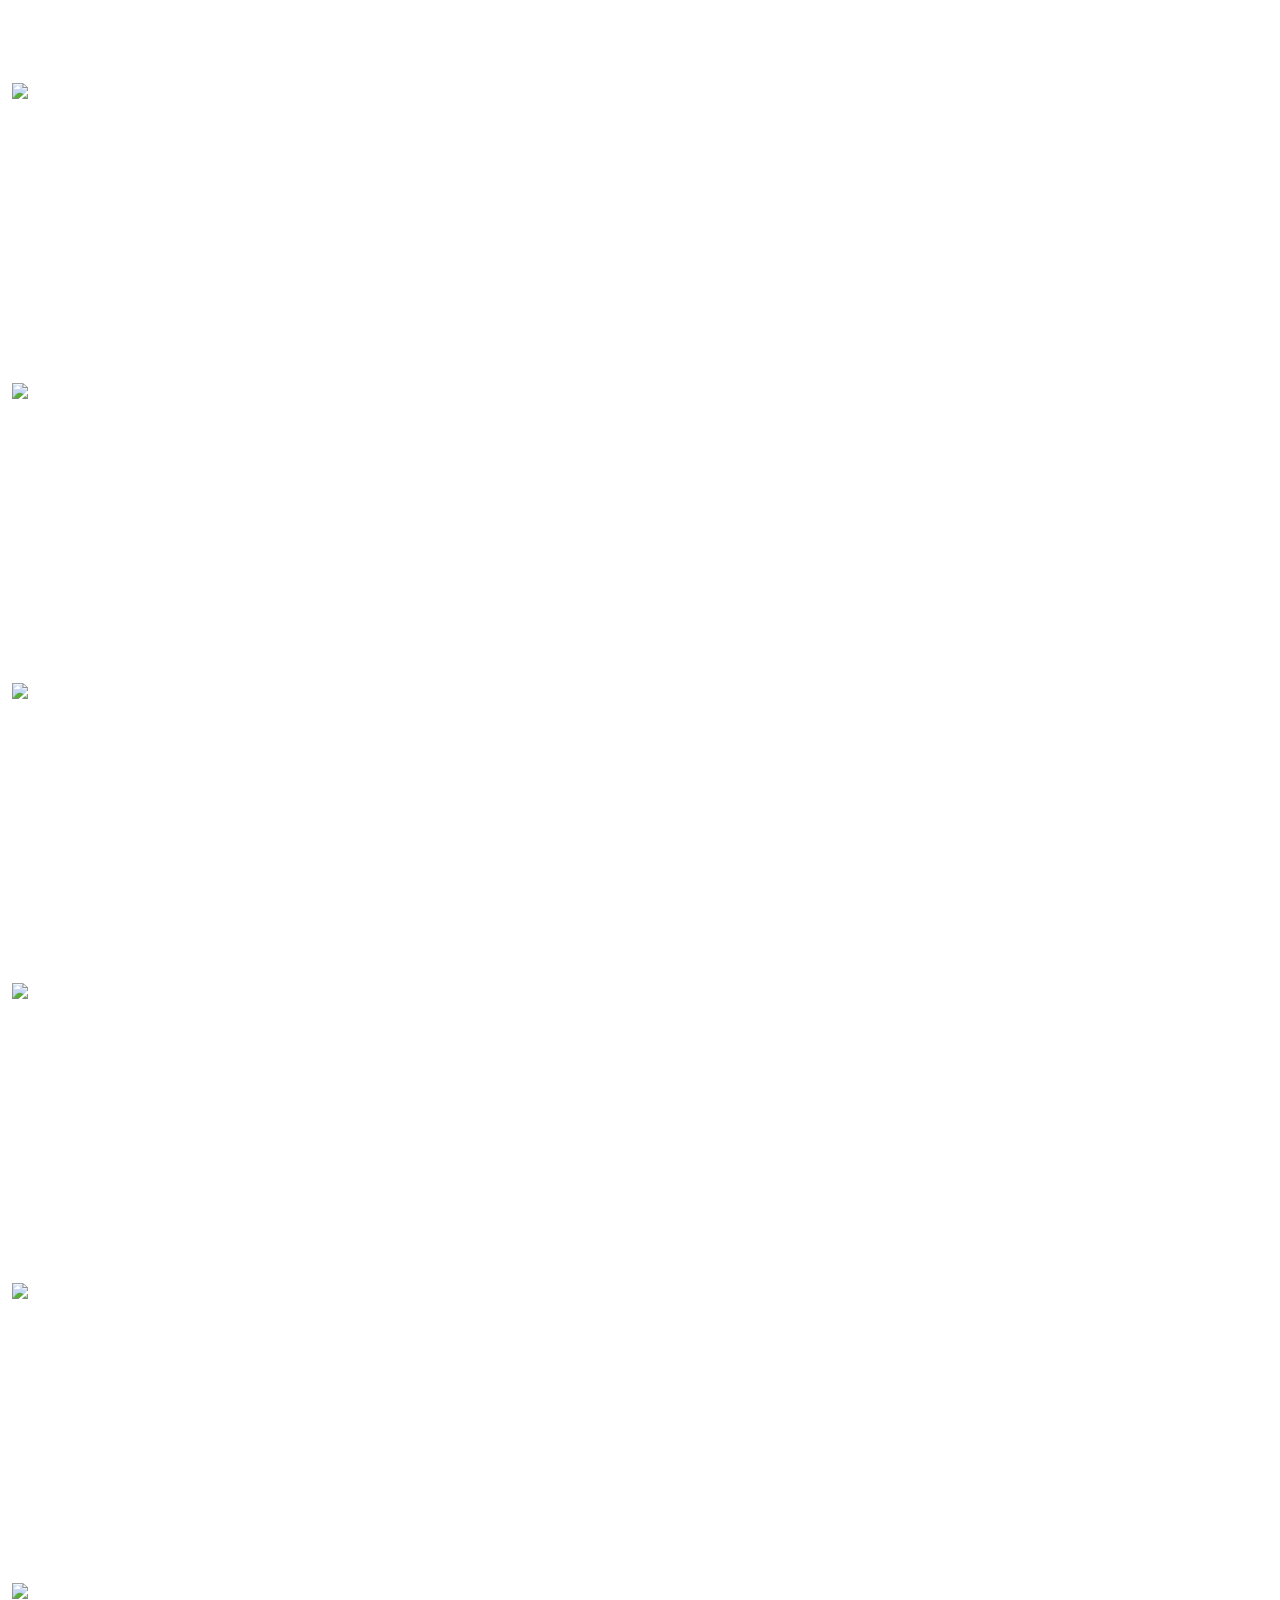
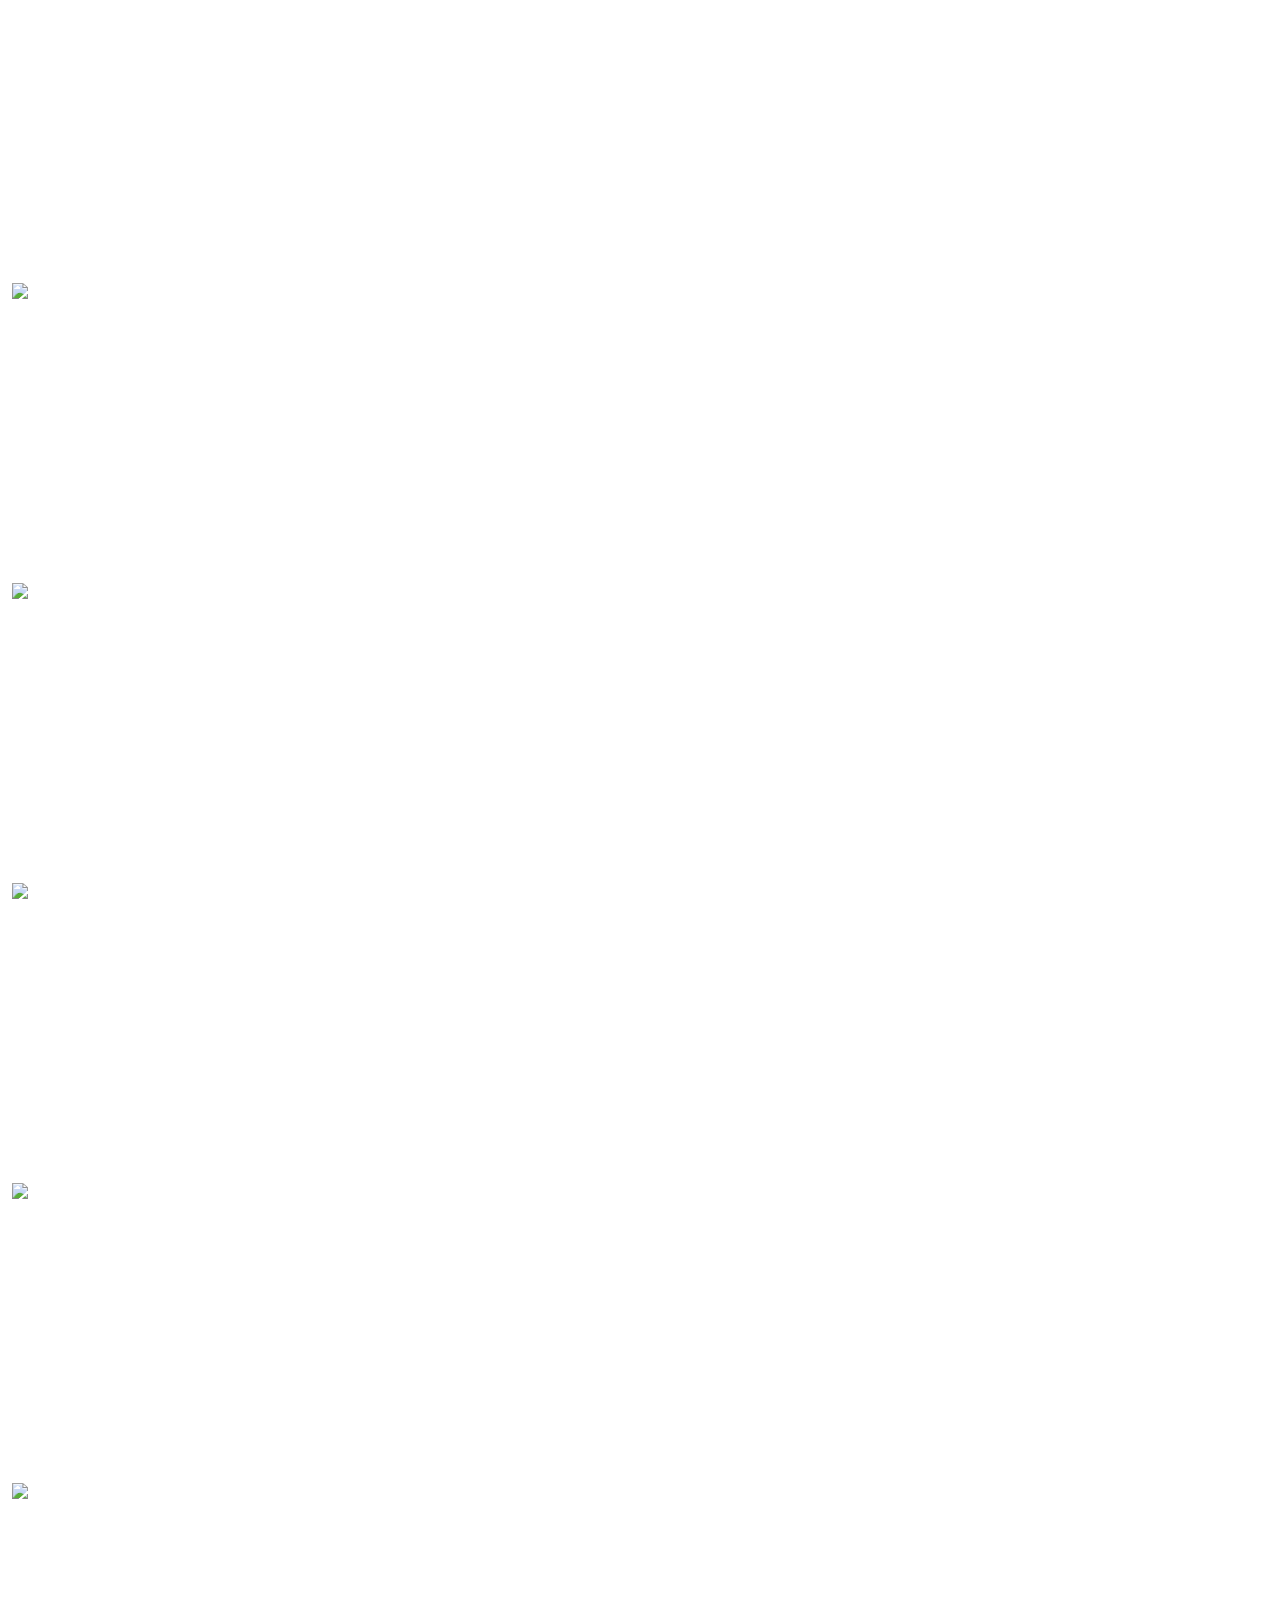
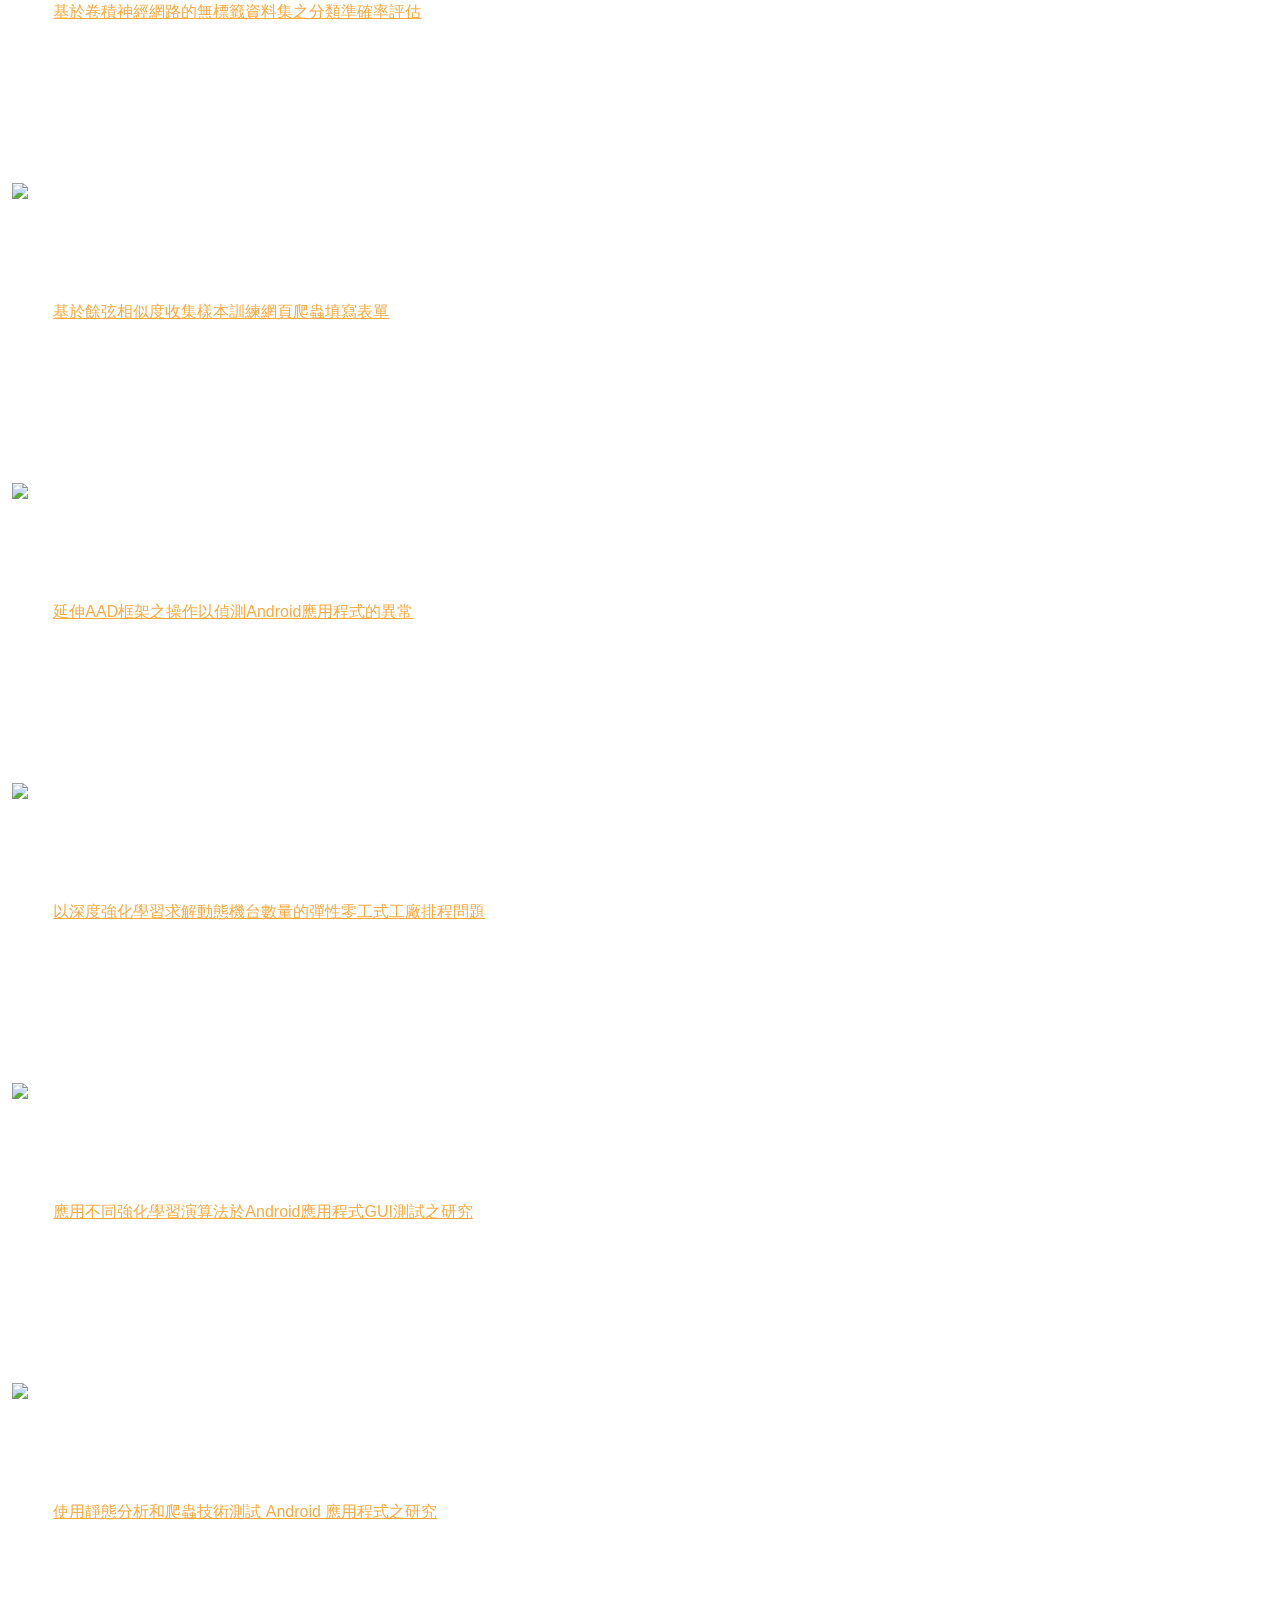
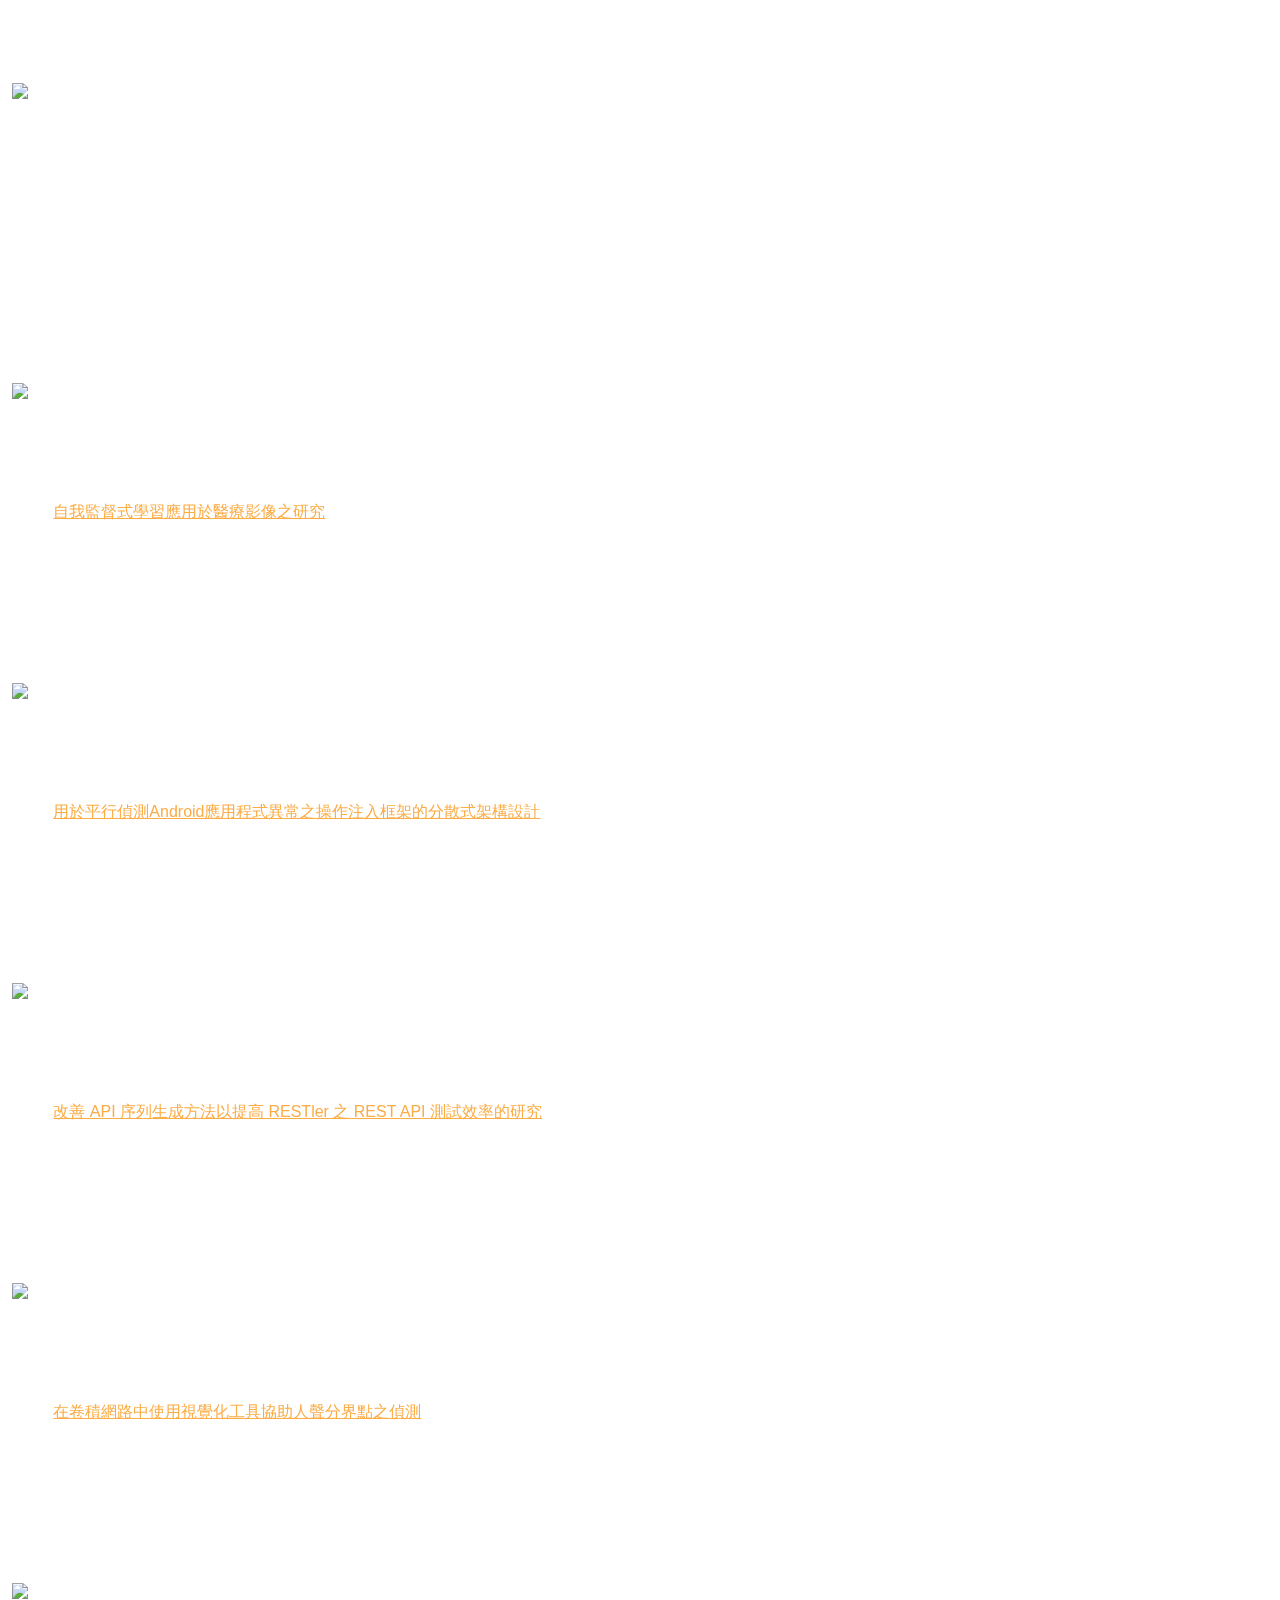
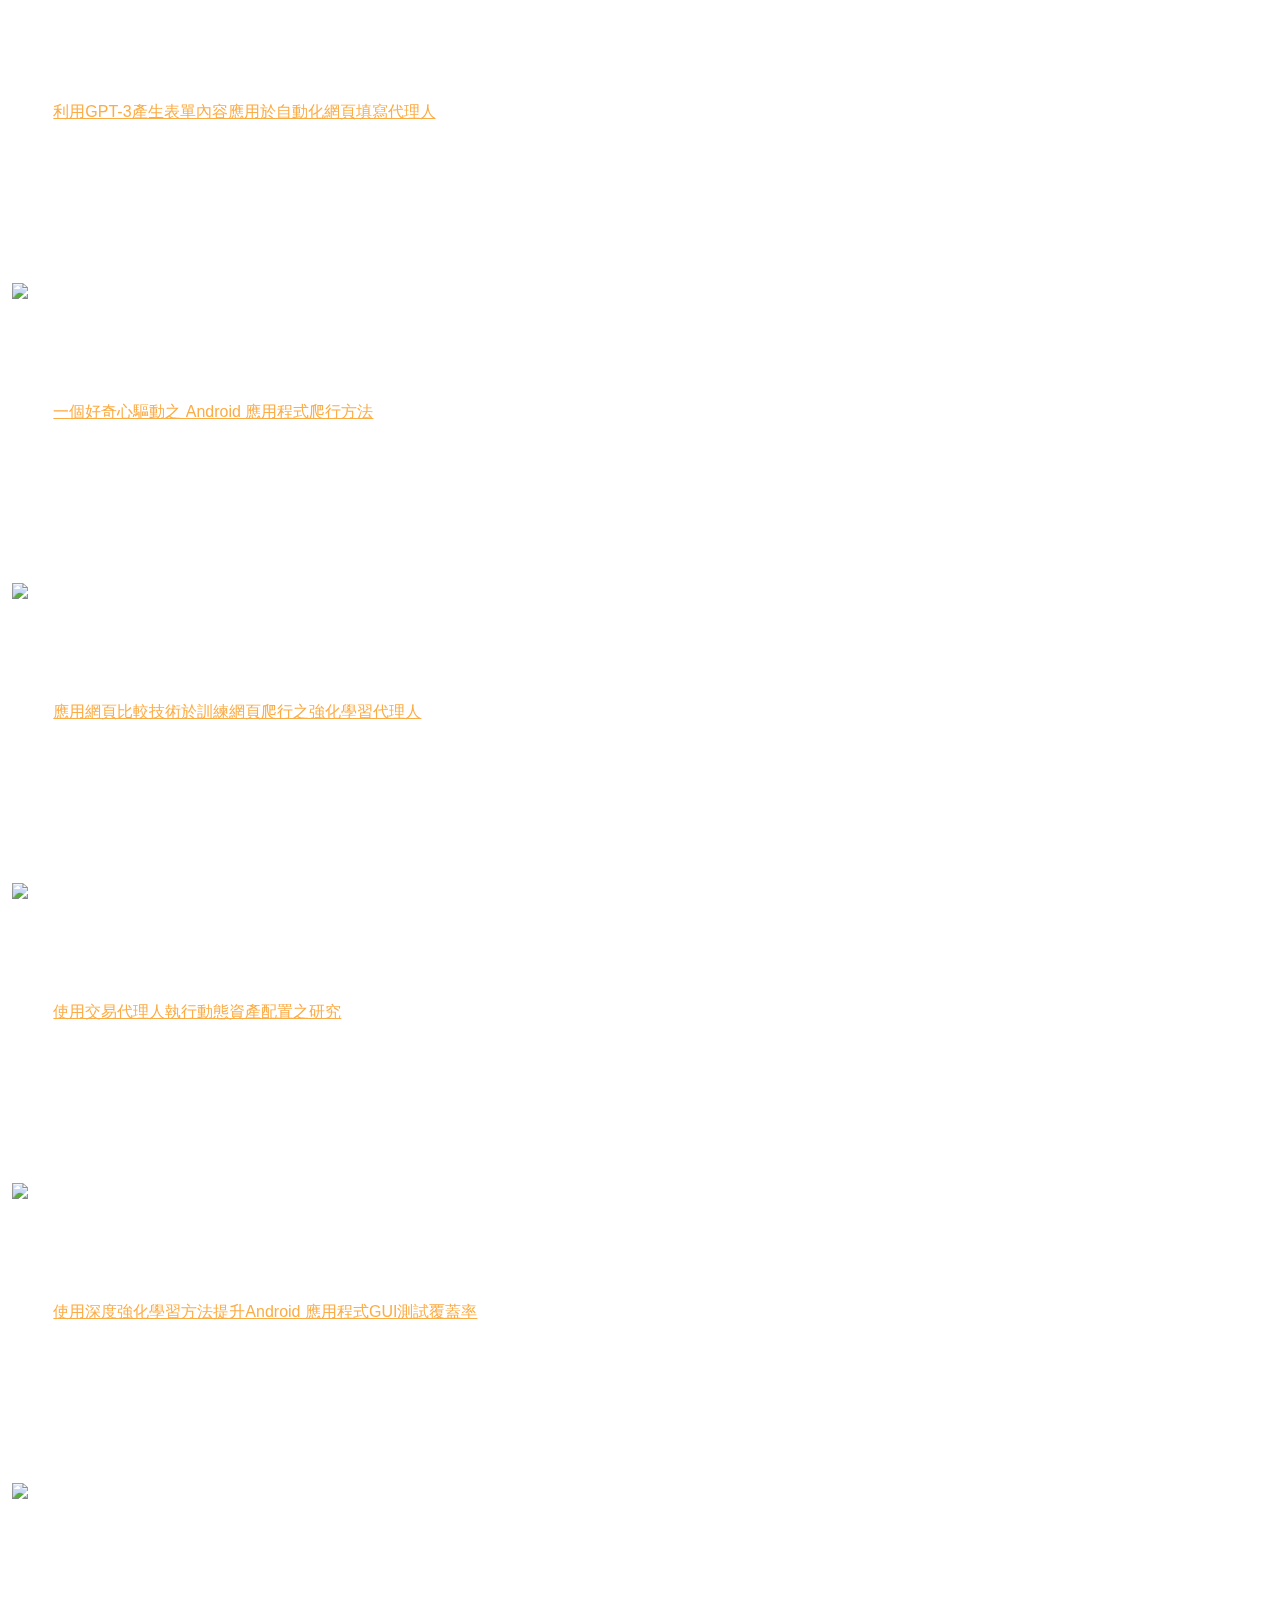
==== commit bba352c8: "Update new students list for the 113th year and add option for 113th year in teamYear select" ====
--- a/index_zh.html
+++ b/index_zh.html
@@ -341,6 +341,7 @@
 
                 <div class="categories">
                     <select id="teamYear" class="form-control">
+                        <option value=".113">113 級</option>
                         <option value=".112">112 級</option>
                         <option value=".111">111 級</option>
                         <option value=".110">110 級</option>
@@ -367,19 +368,6 @@
         </div>
     </div>
     <script>
-        /* Lab Group Photo */
-        $.getJSON('./data/group_photos.json', function(data) {
-            let initString = "";
-            $.each( data, function( key, val ) {
-                initString += `
-                    <div class=\"gp_container\">
-                        <img src=\"${val.photo}\" loading=\"lazy\" class=\"img-responsive\" alt=\"${val.title_tw}\">
-                        <h4 class=\"gp_text\">${val.title_tw}</h4>
-                    </div>
-                `;
-            });
-            $('#group_photo').append(initString);
-        });
         /* Lab Member Script */
         $.getJSON('./data/members.json', function(data) {
             const language = $('html')[0].lang;
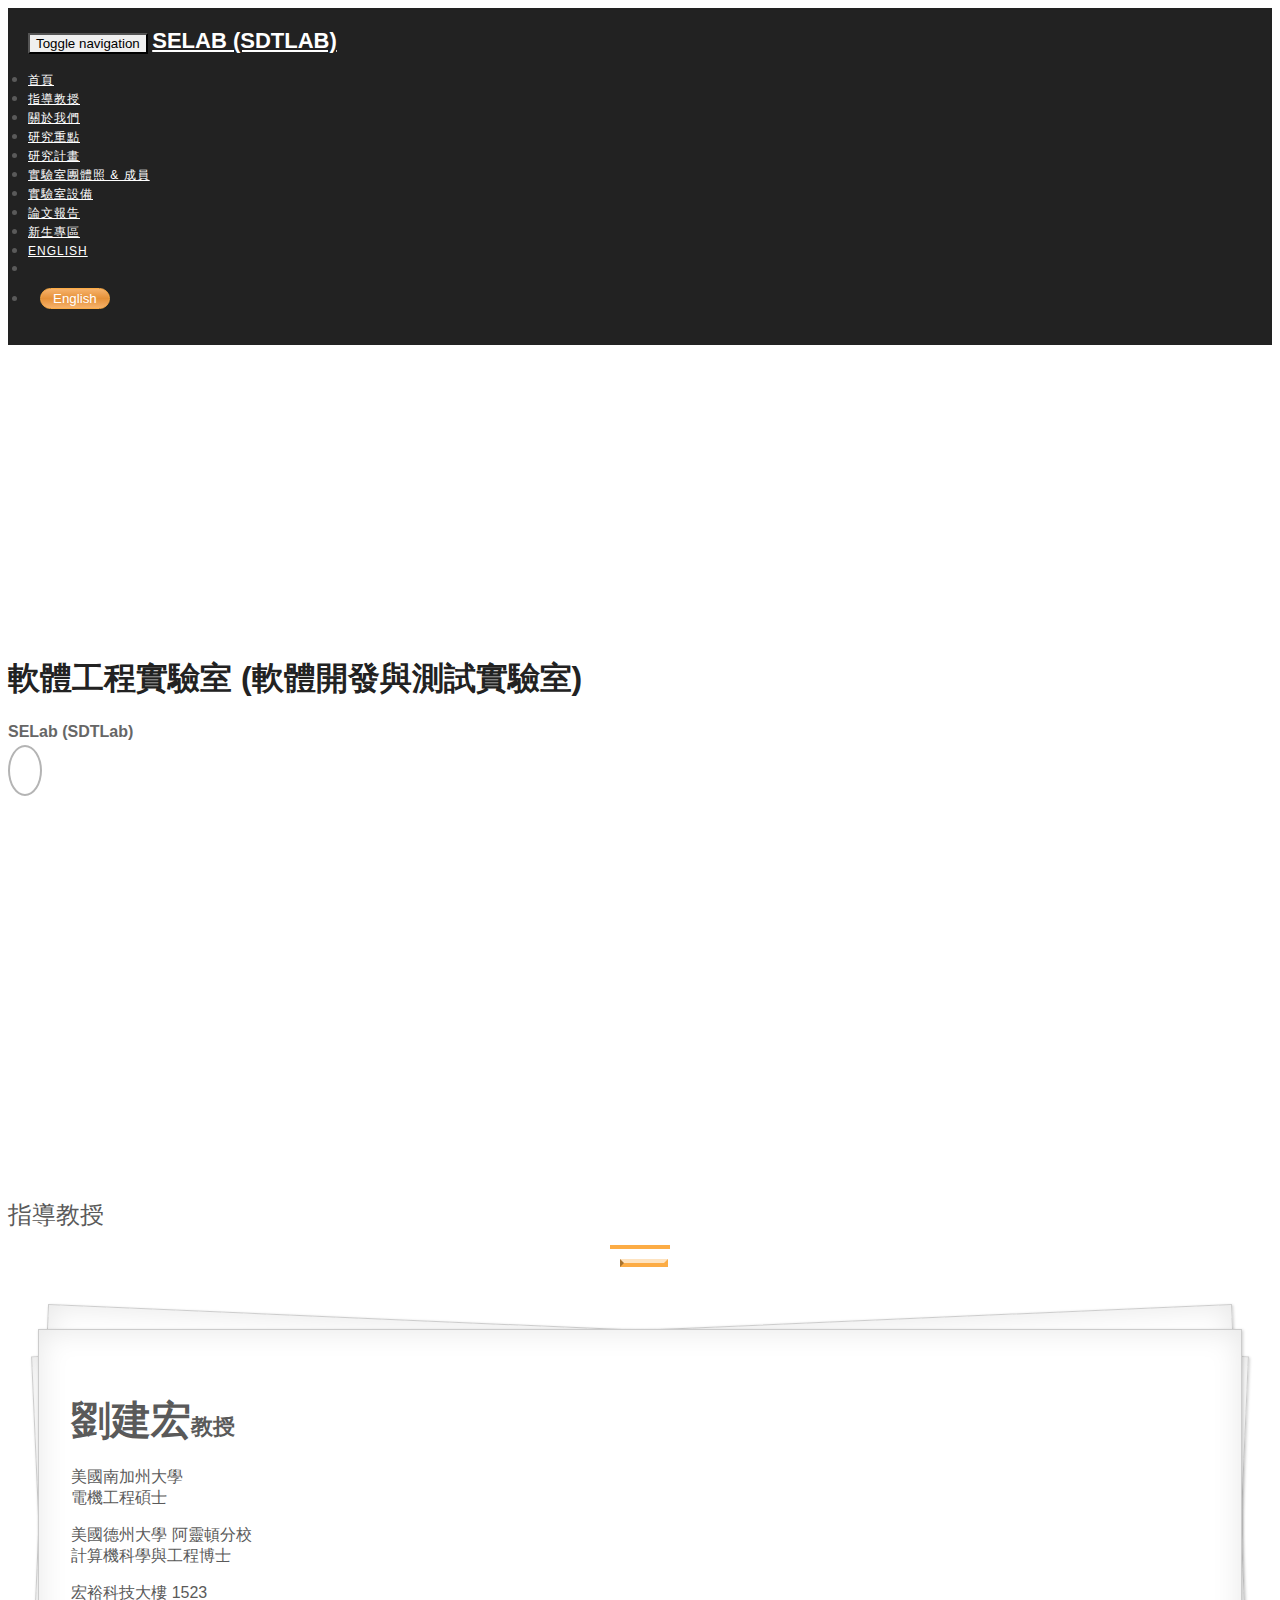
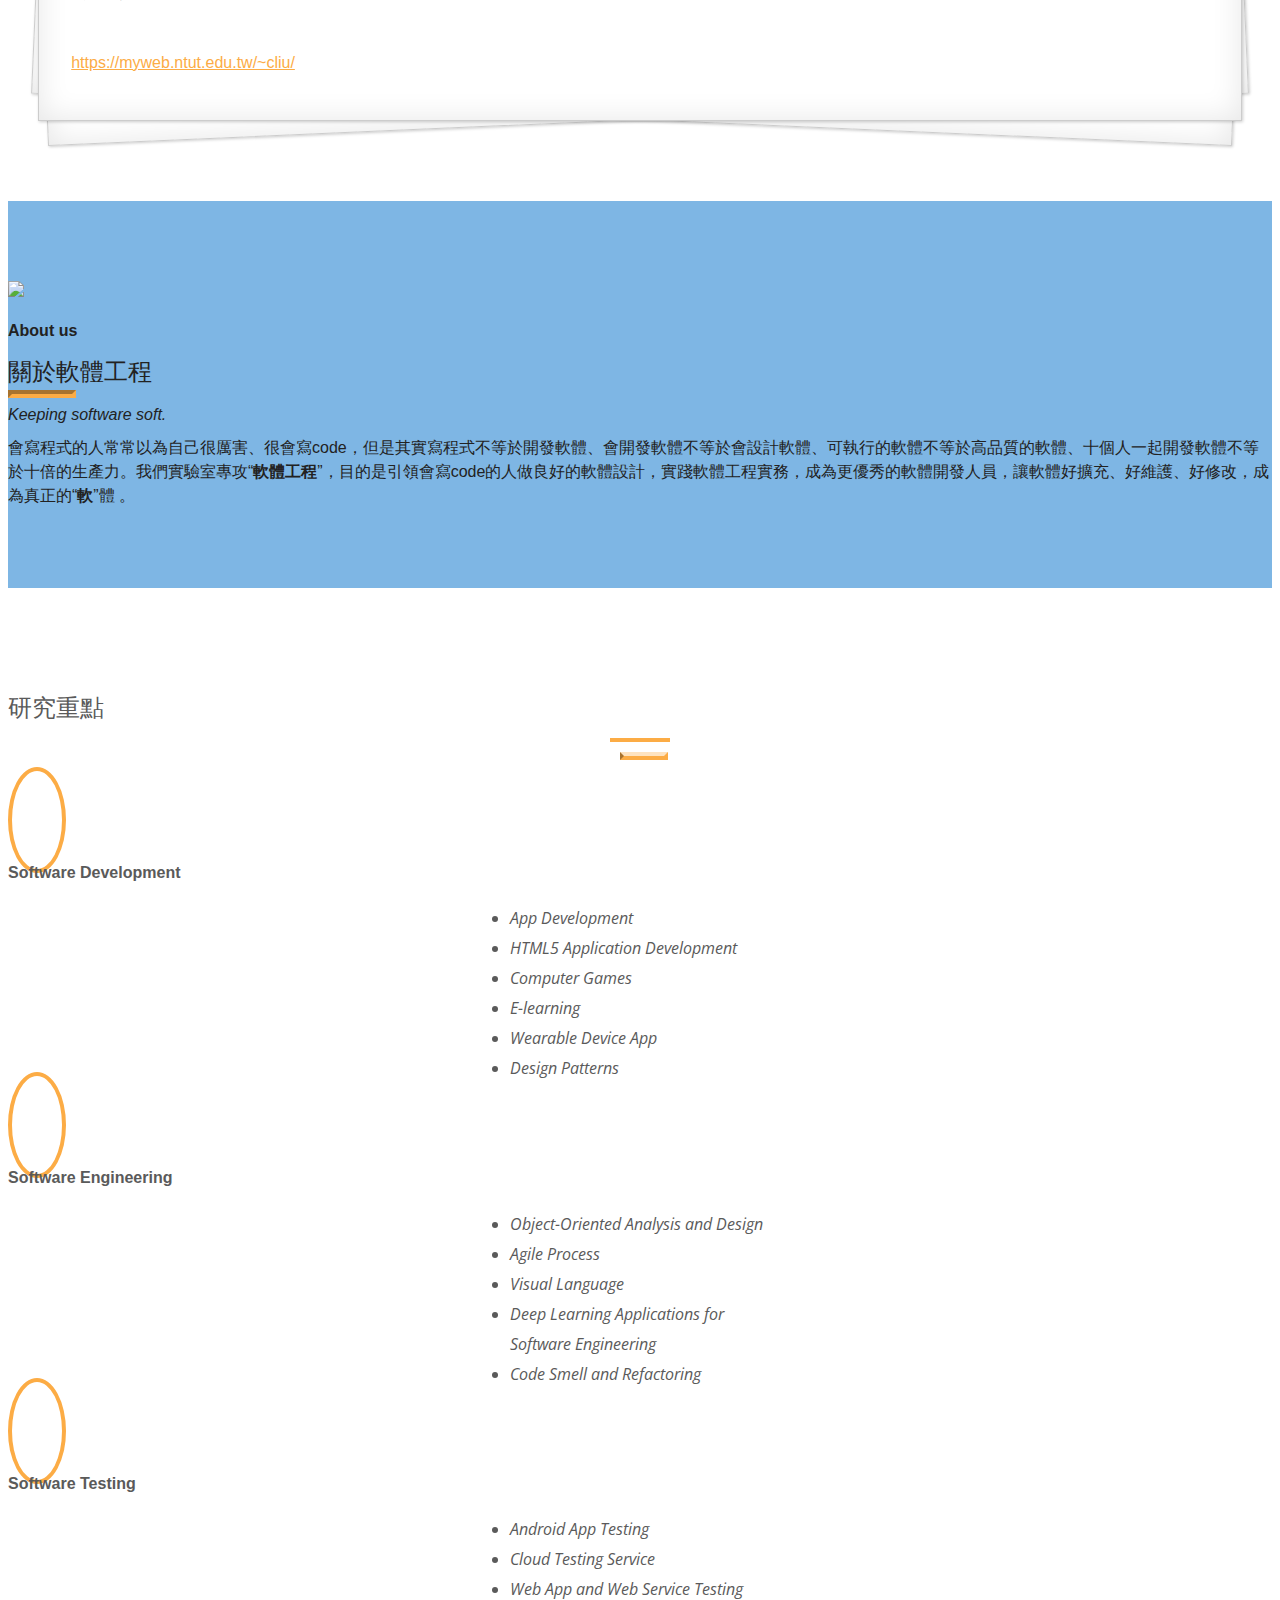
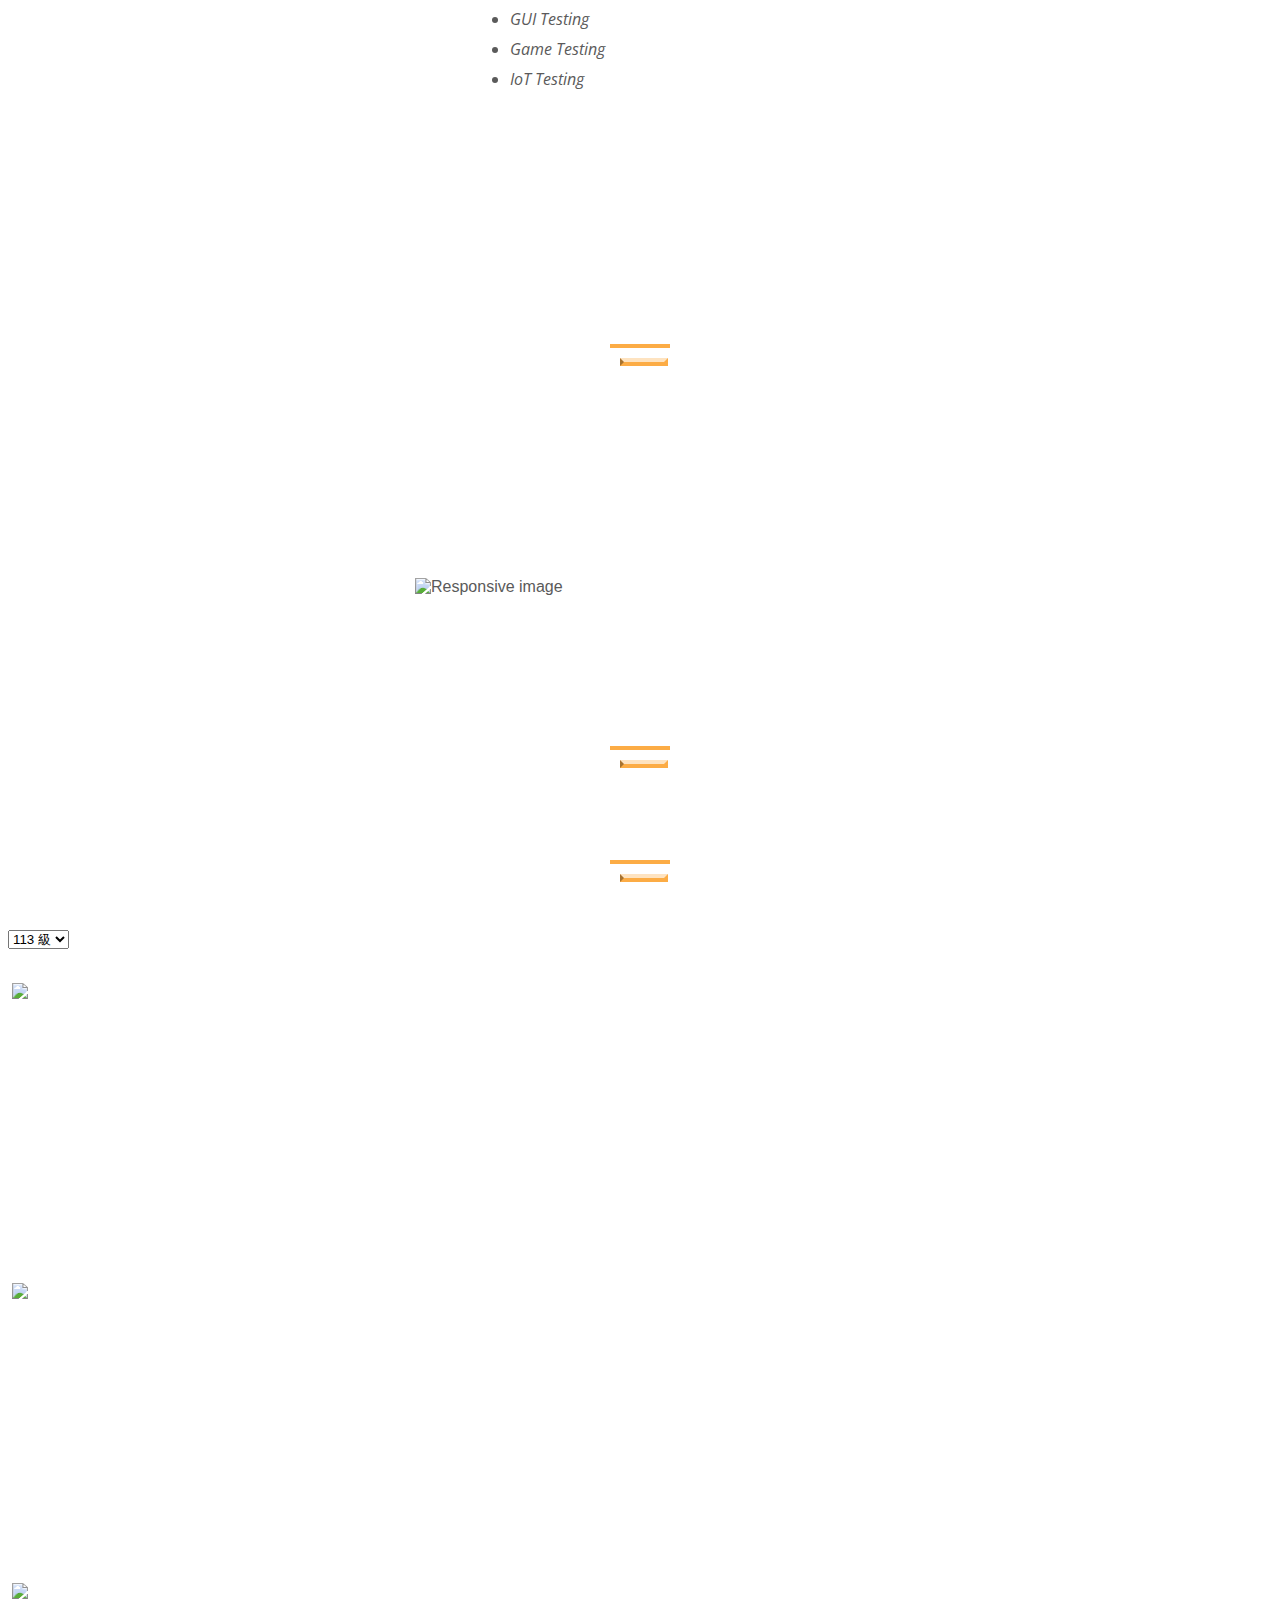
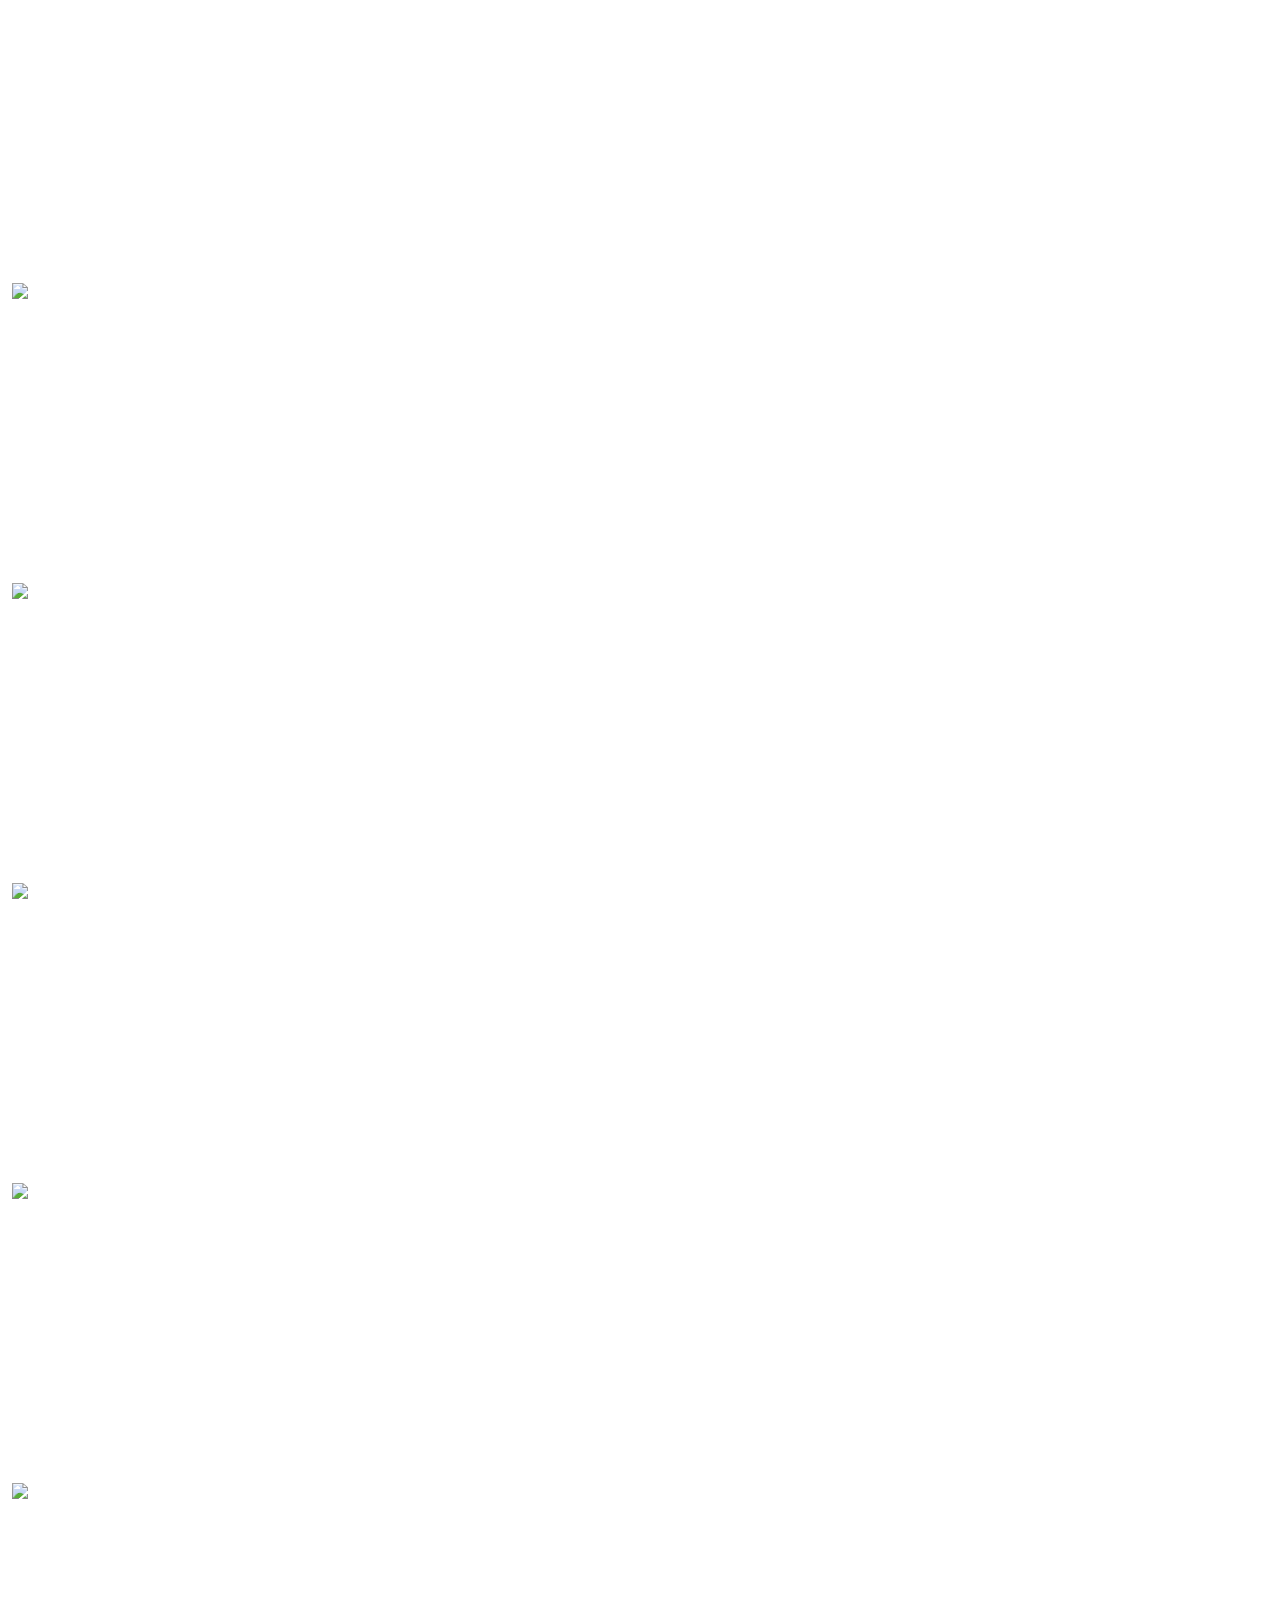
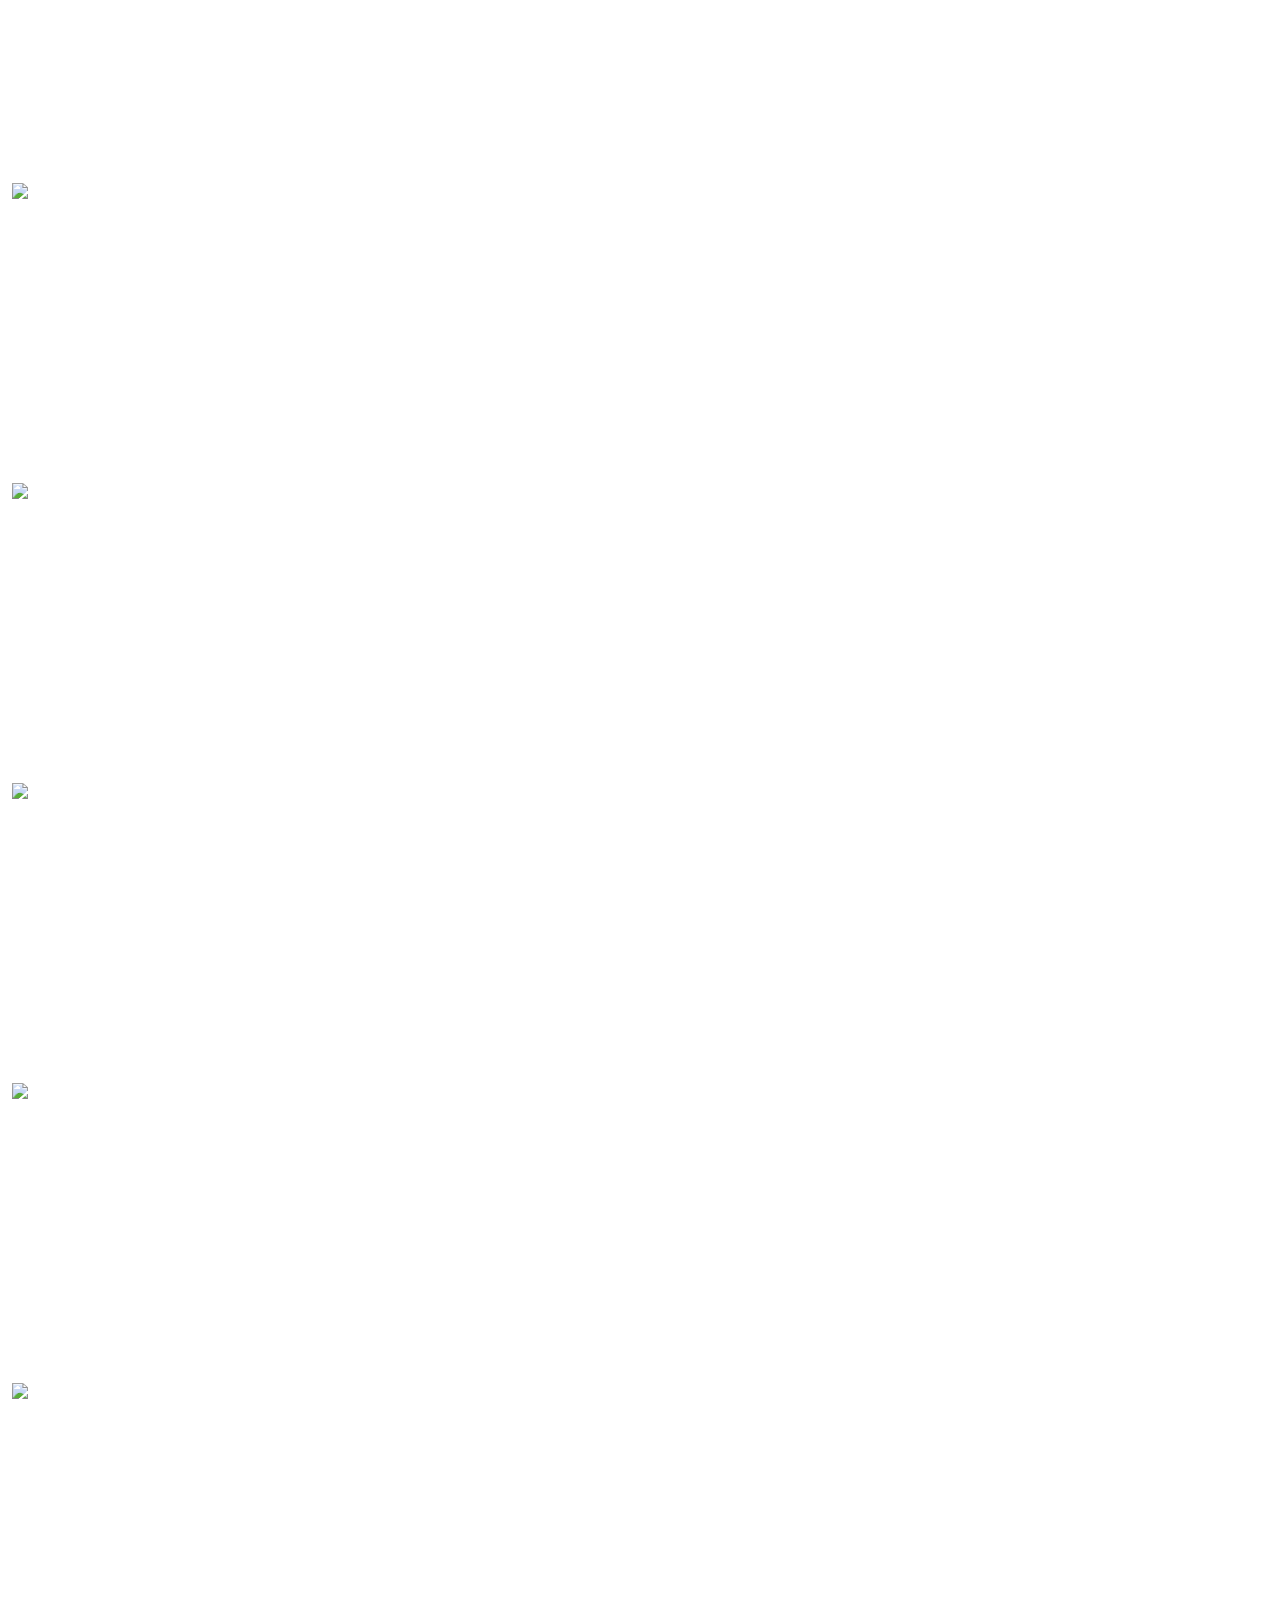
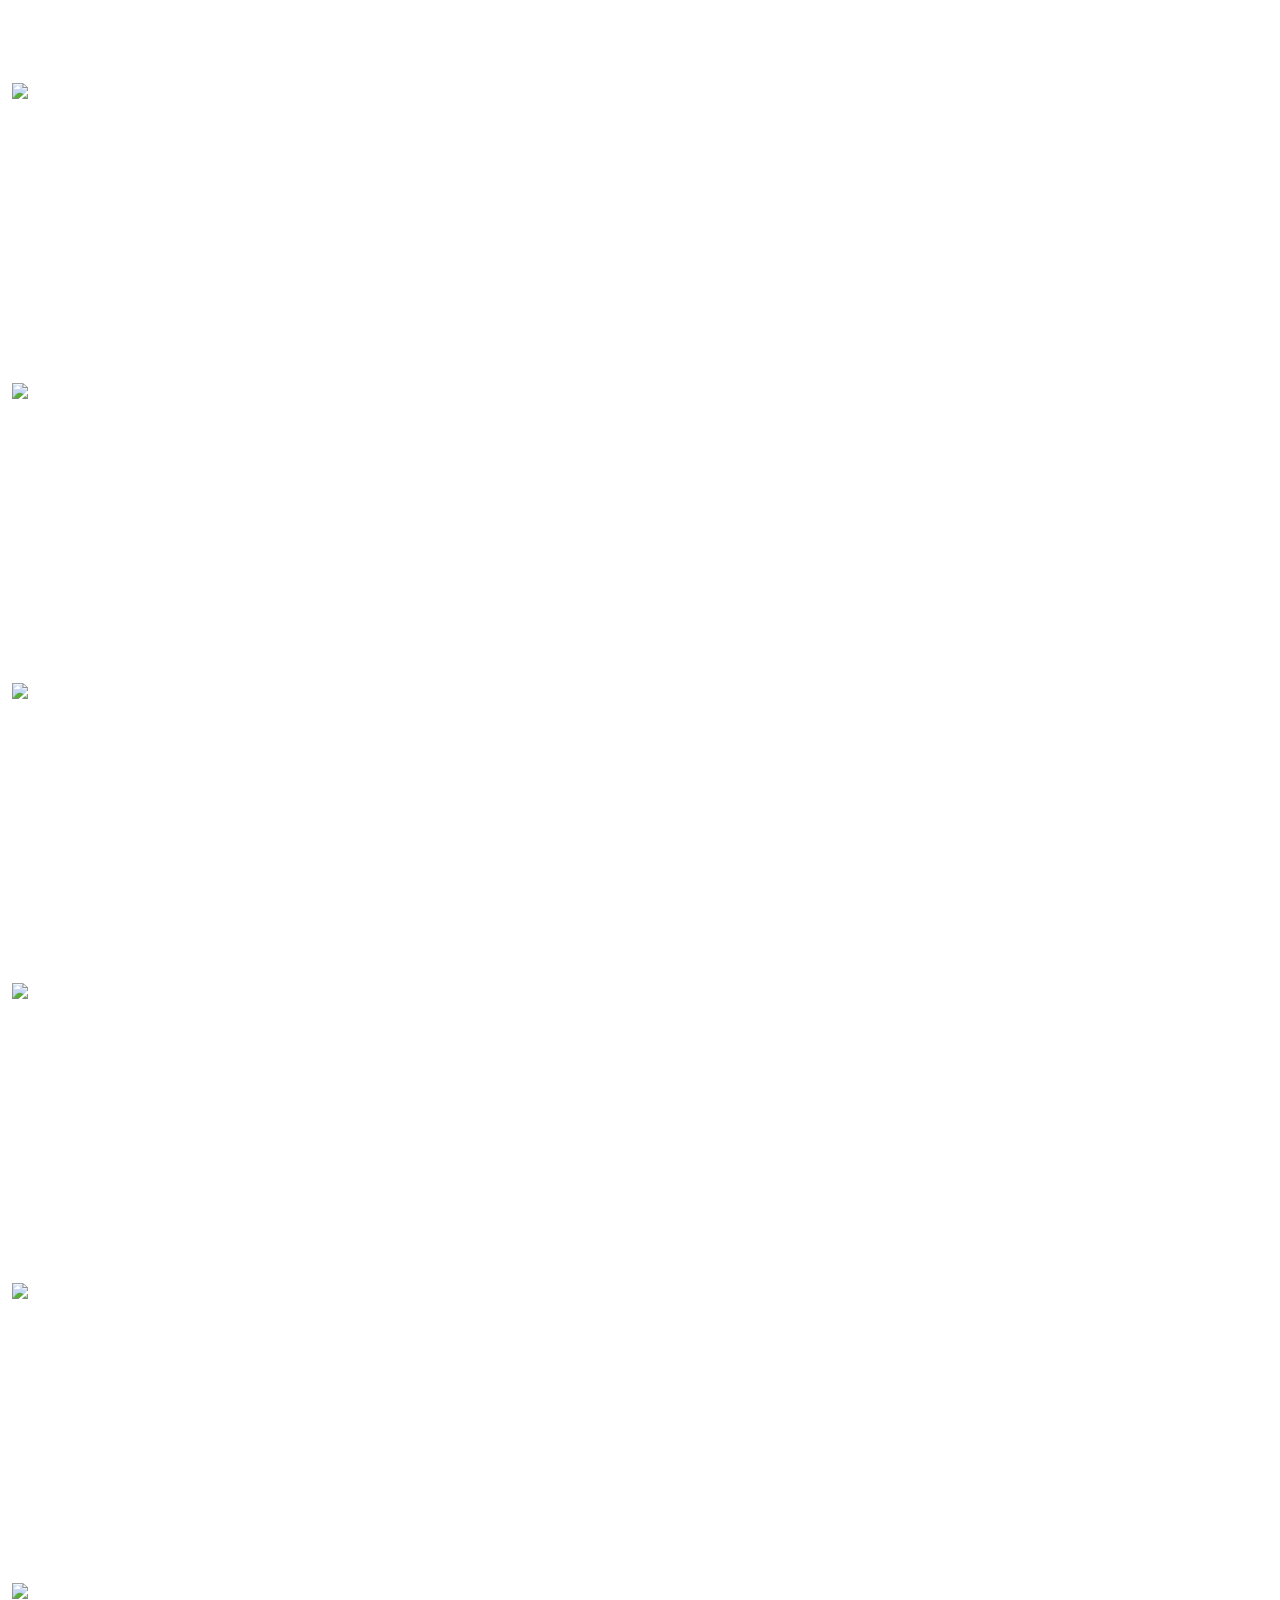
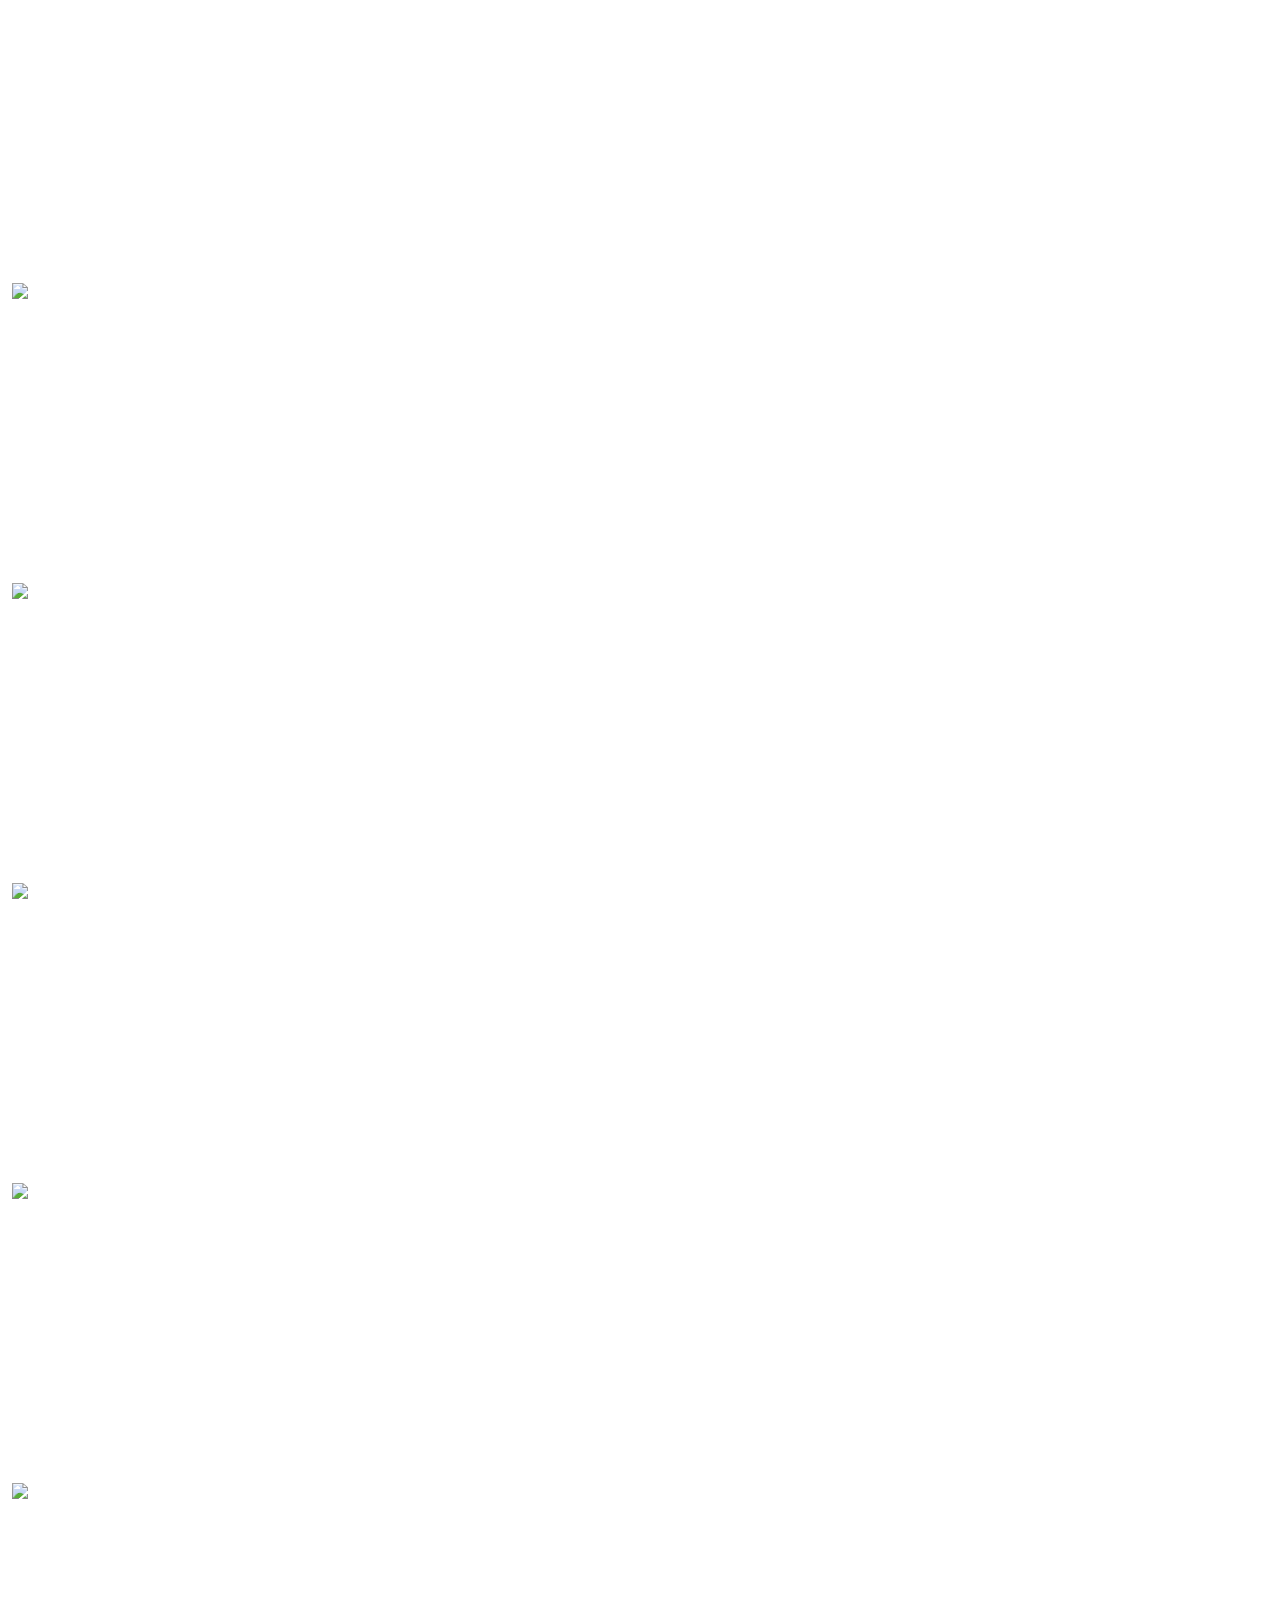
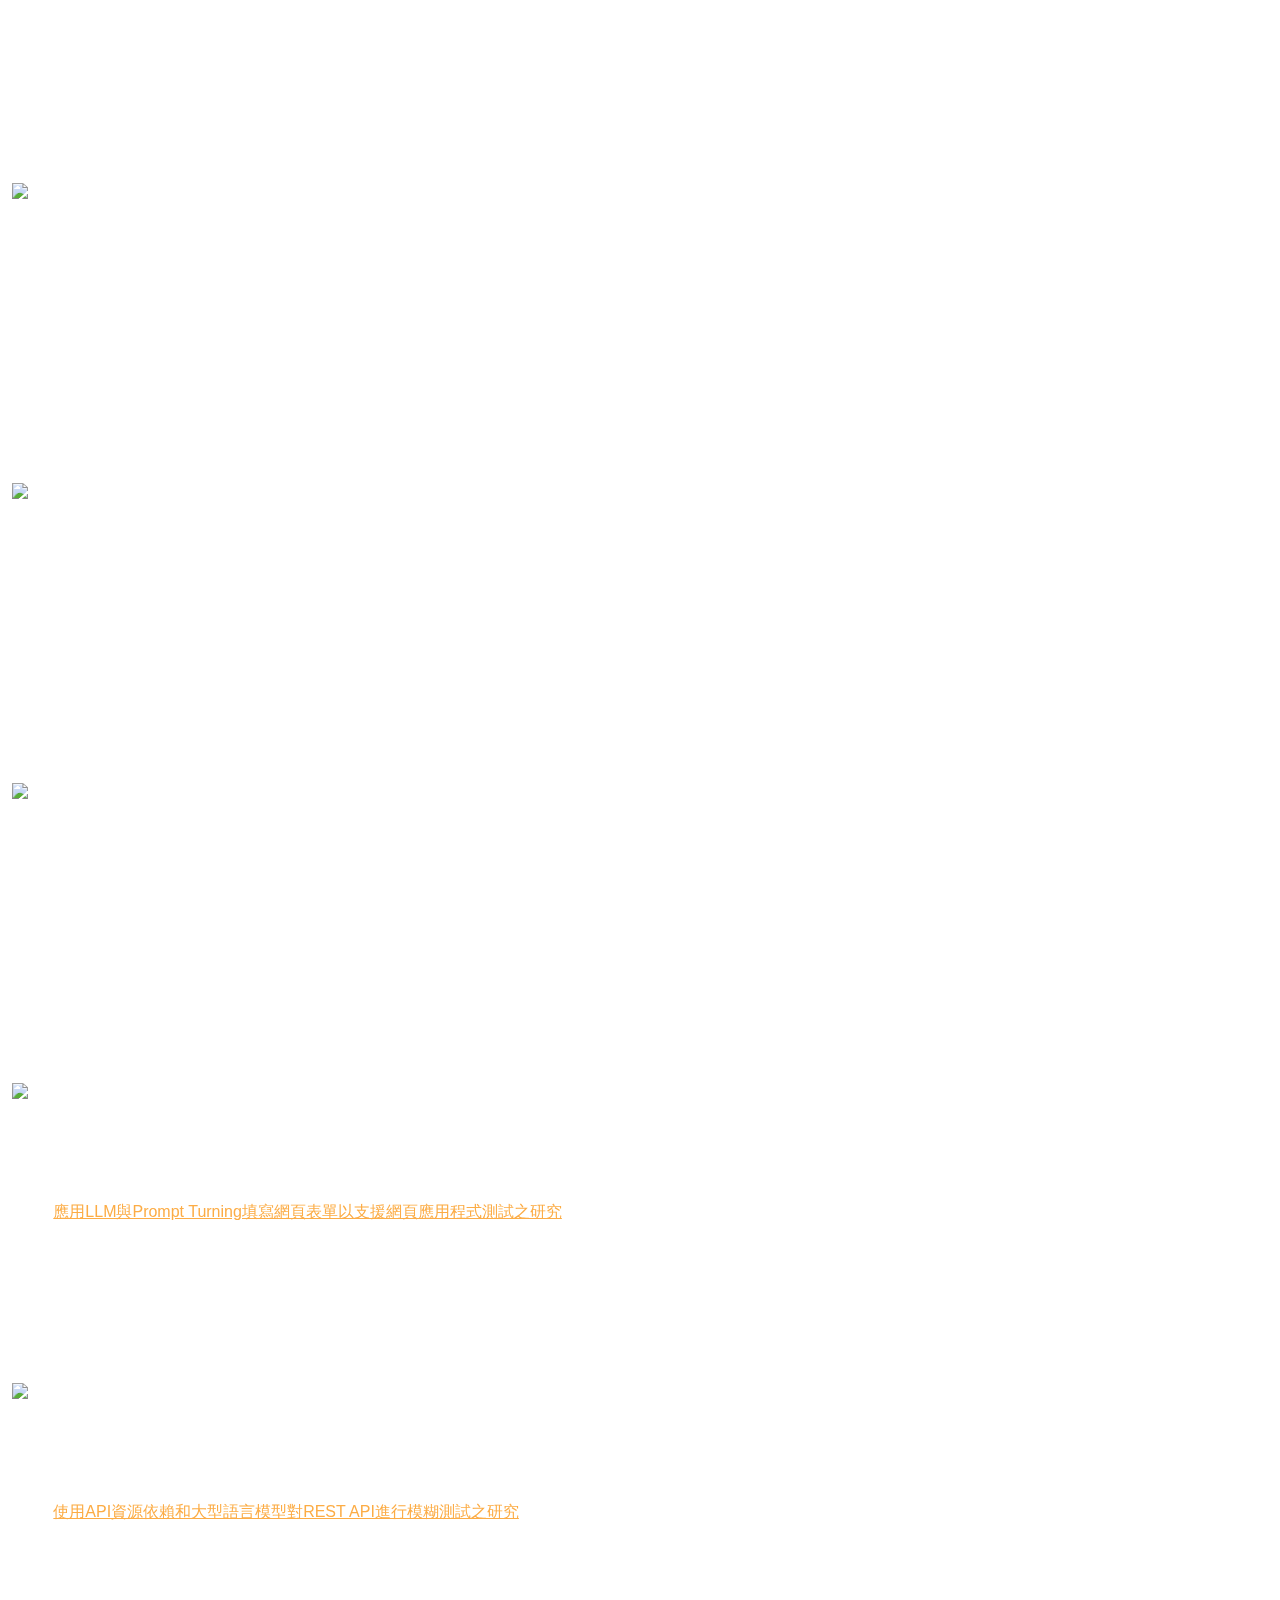
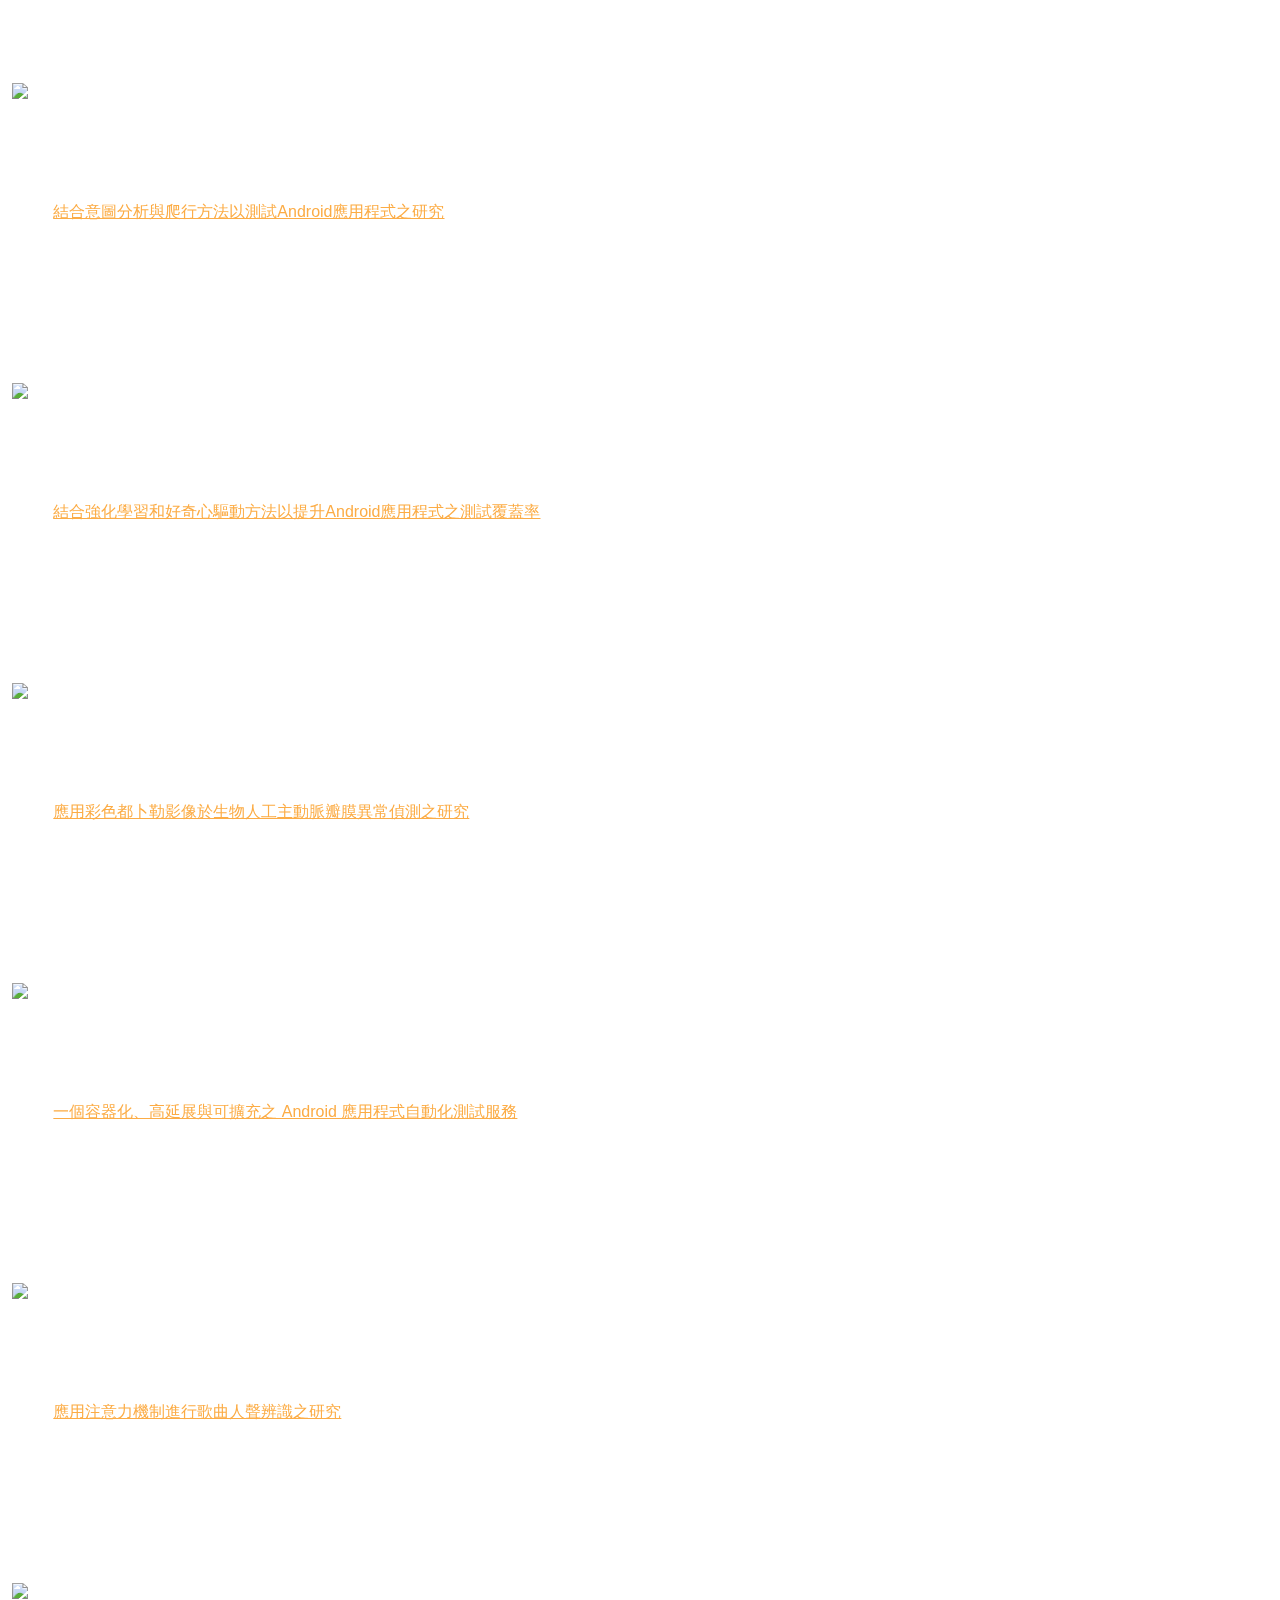
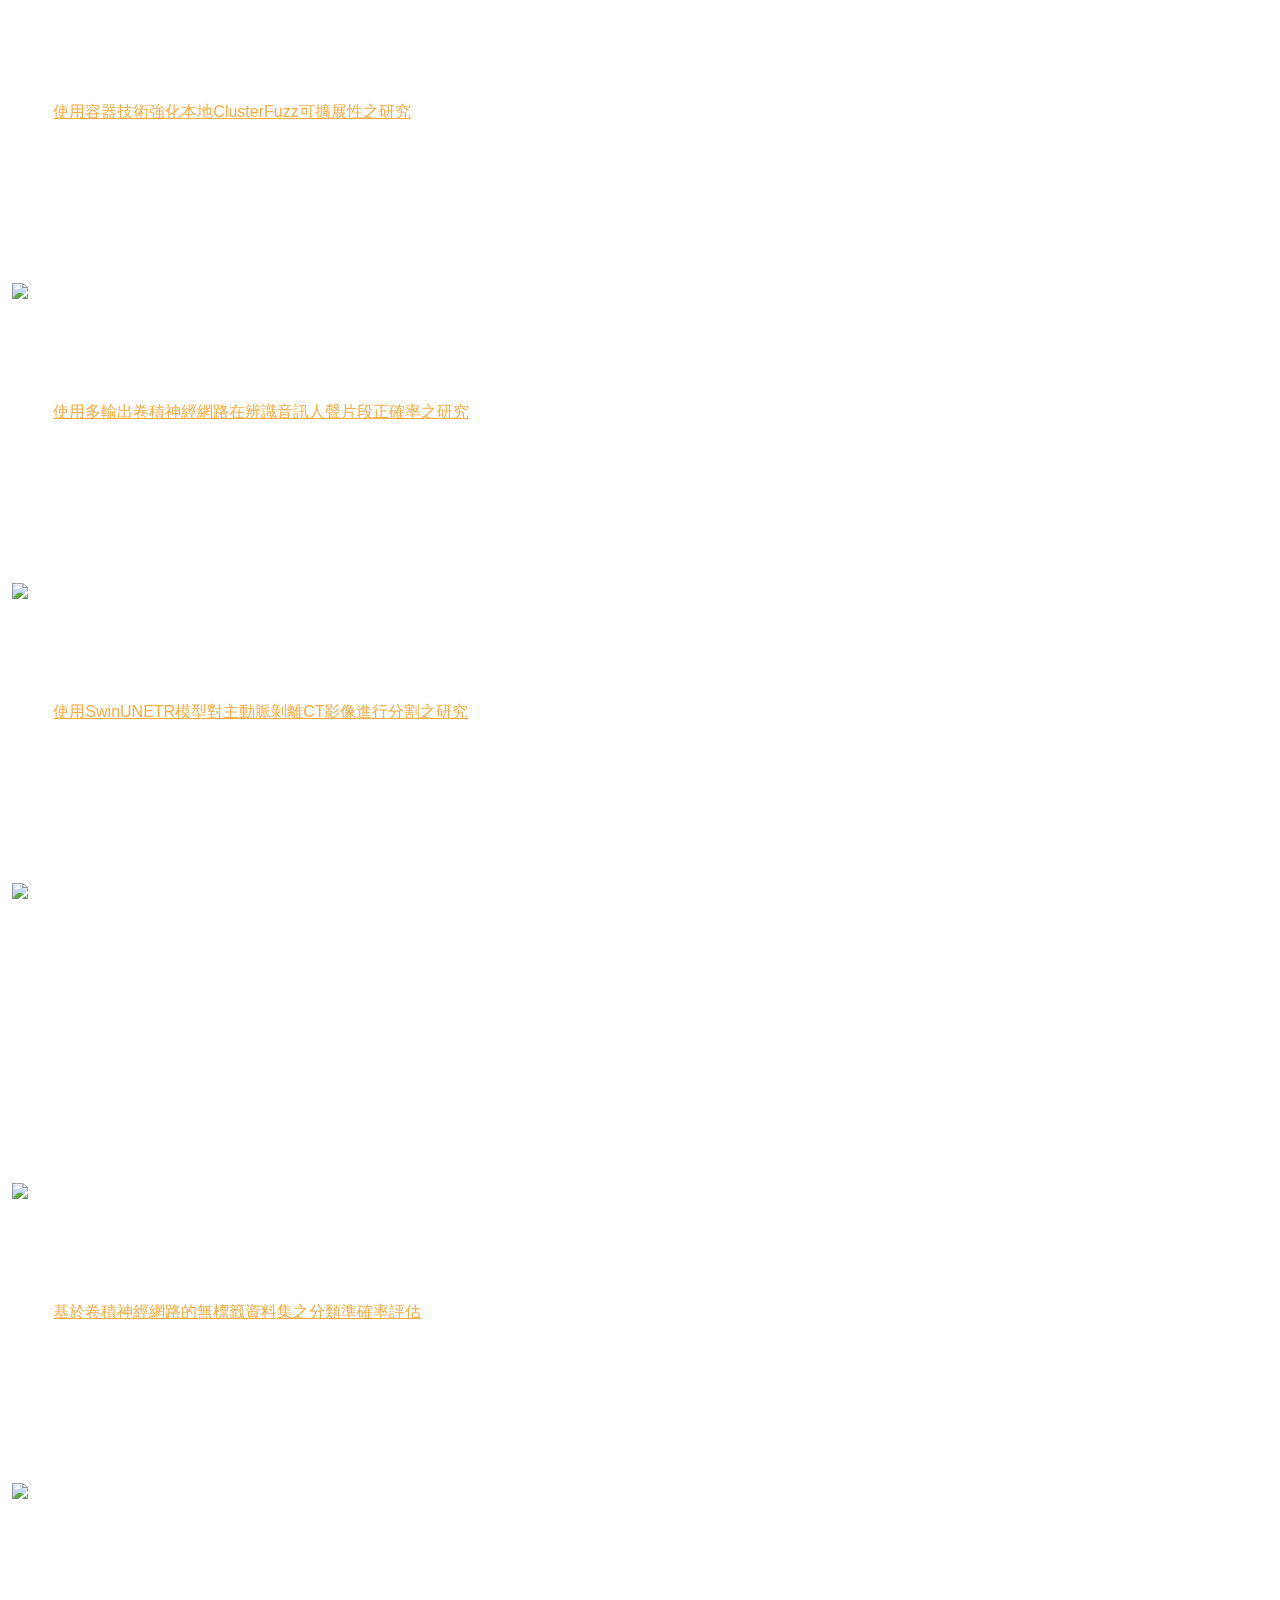
==== commit 7695c034: "feat: Use DOMpurify to sanitize input" ====
--- a/index_zh.html
+++ b/index_zh.html
@@ -44,6 +44,9 @@
     <script src="https://ajax.googleapis.com/ajax/libs/jquery/1.11.1/jquery.min.js"></script>
     <script type="text/javascript" src="js/jquery.1.11.1.js"></script>
 
+    <!-- DOMpurify (XSS sanitizer) -->
+    <script src="https://cdnjs.cloudflare.com/ajax/libs/dompurify/3.2.3/purify.min.js" integrity="sha512-Ll+TuDvrWDNNRnFFIM8dOiw7Go7dsHyxRp4RutiIFW/wm3DgDmCnRZow6AqbXnCbpWu93yM1O34q+4ggzGeXVA==" crossorigin="anonymous" referrerpolicy="no-referrer"></script>
+
     <!-- HTML5 shim and Respond.js for IE8 support of HTML5 elements and media queries -->
     <!-- WARNING: Respond.js doesn't work if you view the page via file:// -->
     <!--[if lt IE 9]>
@@ -64,7 +67,7 @@
             <span class="icon-bar"></span>
             <span class="icon-bar"></span>
           </button>
-          <a class="navbar-brand" href="index.html">SDTLab (SELab)</a>
+          <a class="navbar-brand" href="index.html">SELab (SDTLab)</a>
         </div>
 
         <!-- Collect the nav links, forms, and other content for toggling -->
@@ -98,8 +101,8 @@
     <div id="tf-home" class="text-center">
         <div class="overlay">
             <div class="content">
-                <h1><strong><span class="color">軟體開發與測試實驗室 (軟體工程實驗室)</span></strong></h1>
-                <p class="lead"><strong>SDTLab (SELab)</strong></p>
+                <h1><strong><span class="color">軟體工程實驗室 (軟體開發與測試實驗室)</span></strong></h1>
+                <p class="lead"><strong>SELab (SDTLab)</strong></p>
                 <a href="#tf-professor" class="fa fa-angle-down page-scroll"></a>
             </div>
         </div>
@@ -532,8 +535,8 @@
                     initString += `
                     <tr>
                         <td>${value[0]}</td>
-                        <td>${value[1]}</td>
-                        <td class=\"td_title\">${value[2]}</td>
+                        <td>${DOMPurify.sanitize(value[1])}</td>
+                        <td class=\"td_title\">${DOMPurify.sanitize(value[2])}</td>
                     </tr>
                     `;
                 });
